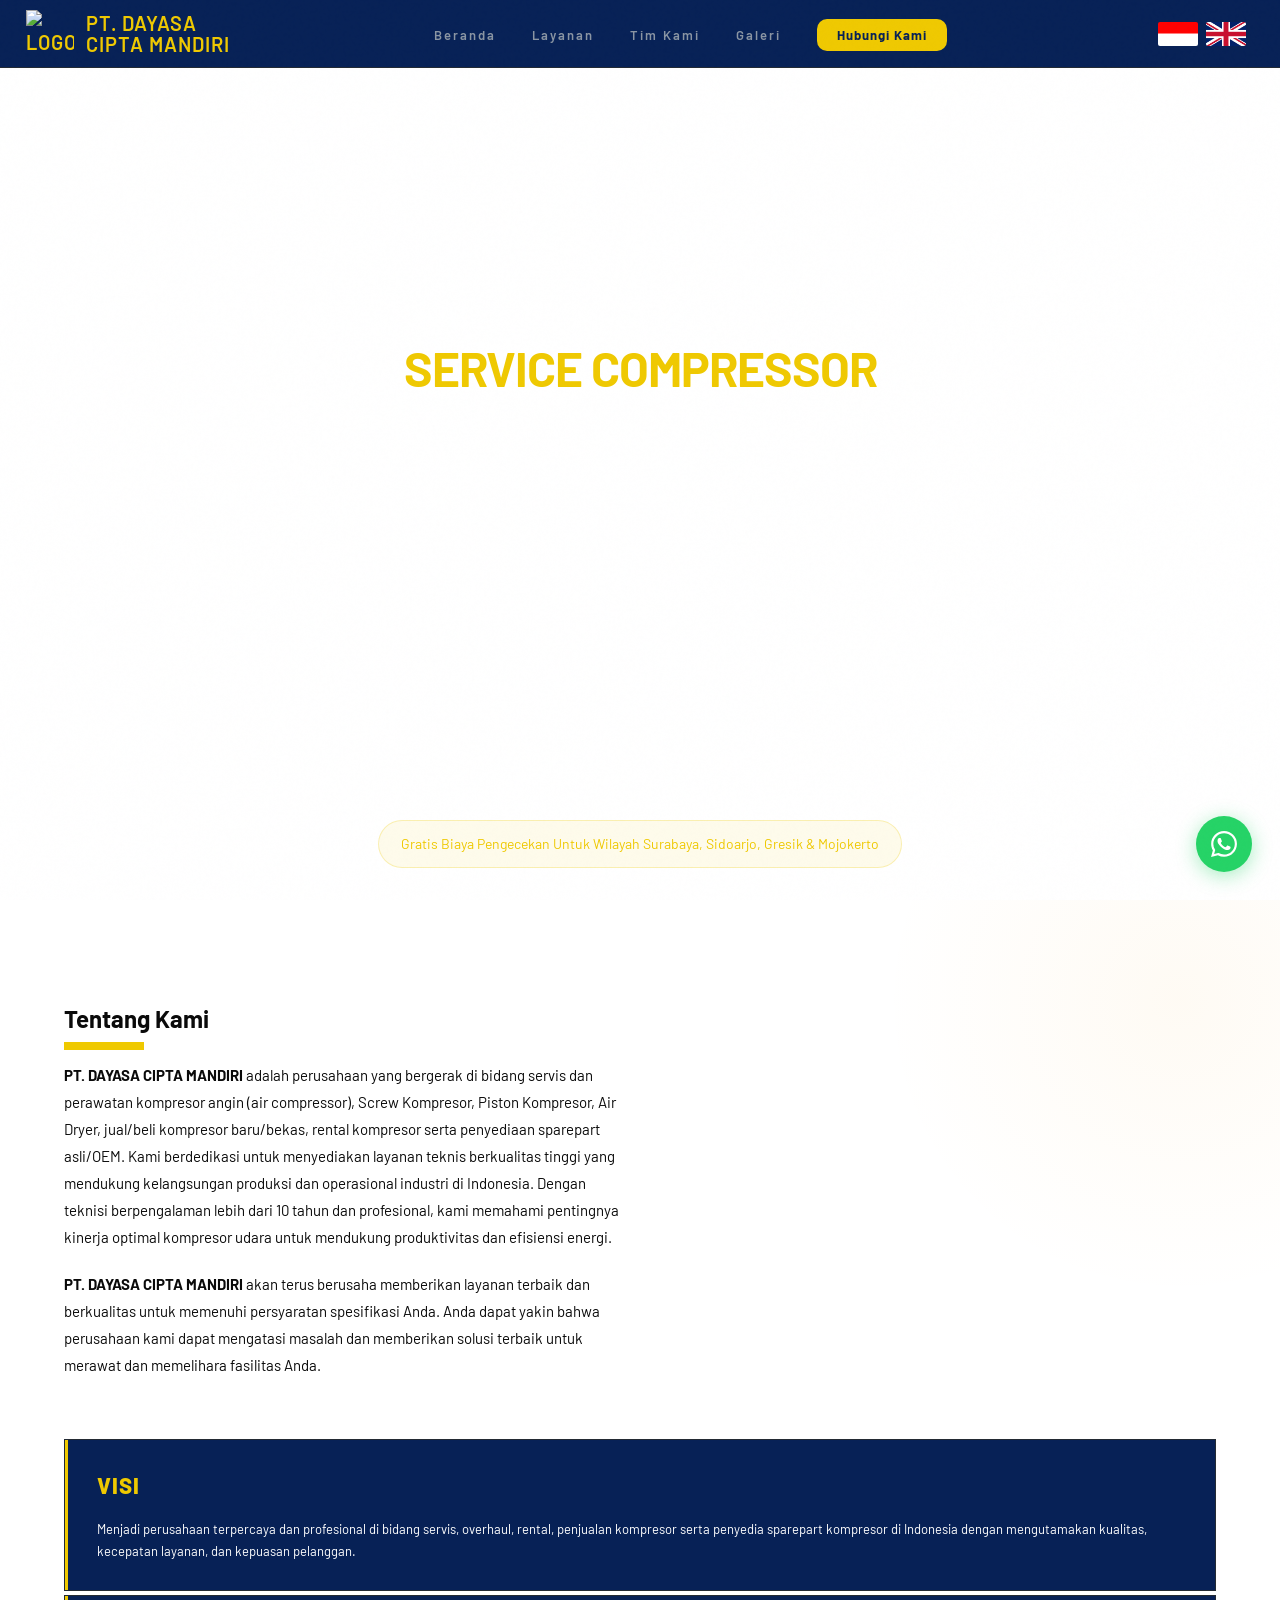
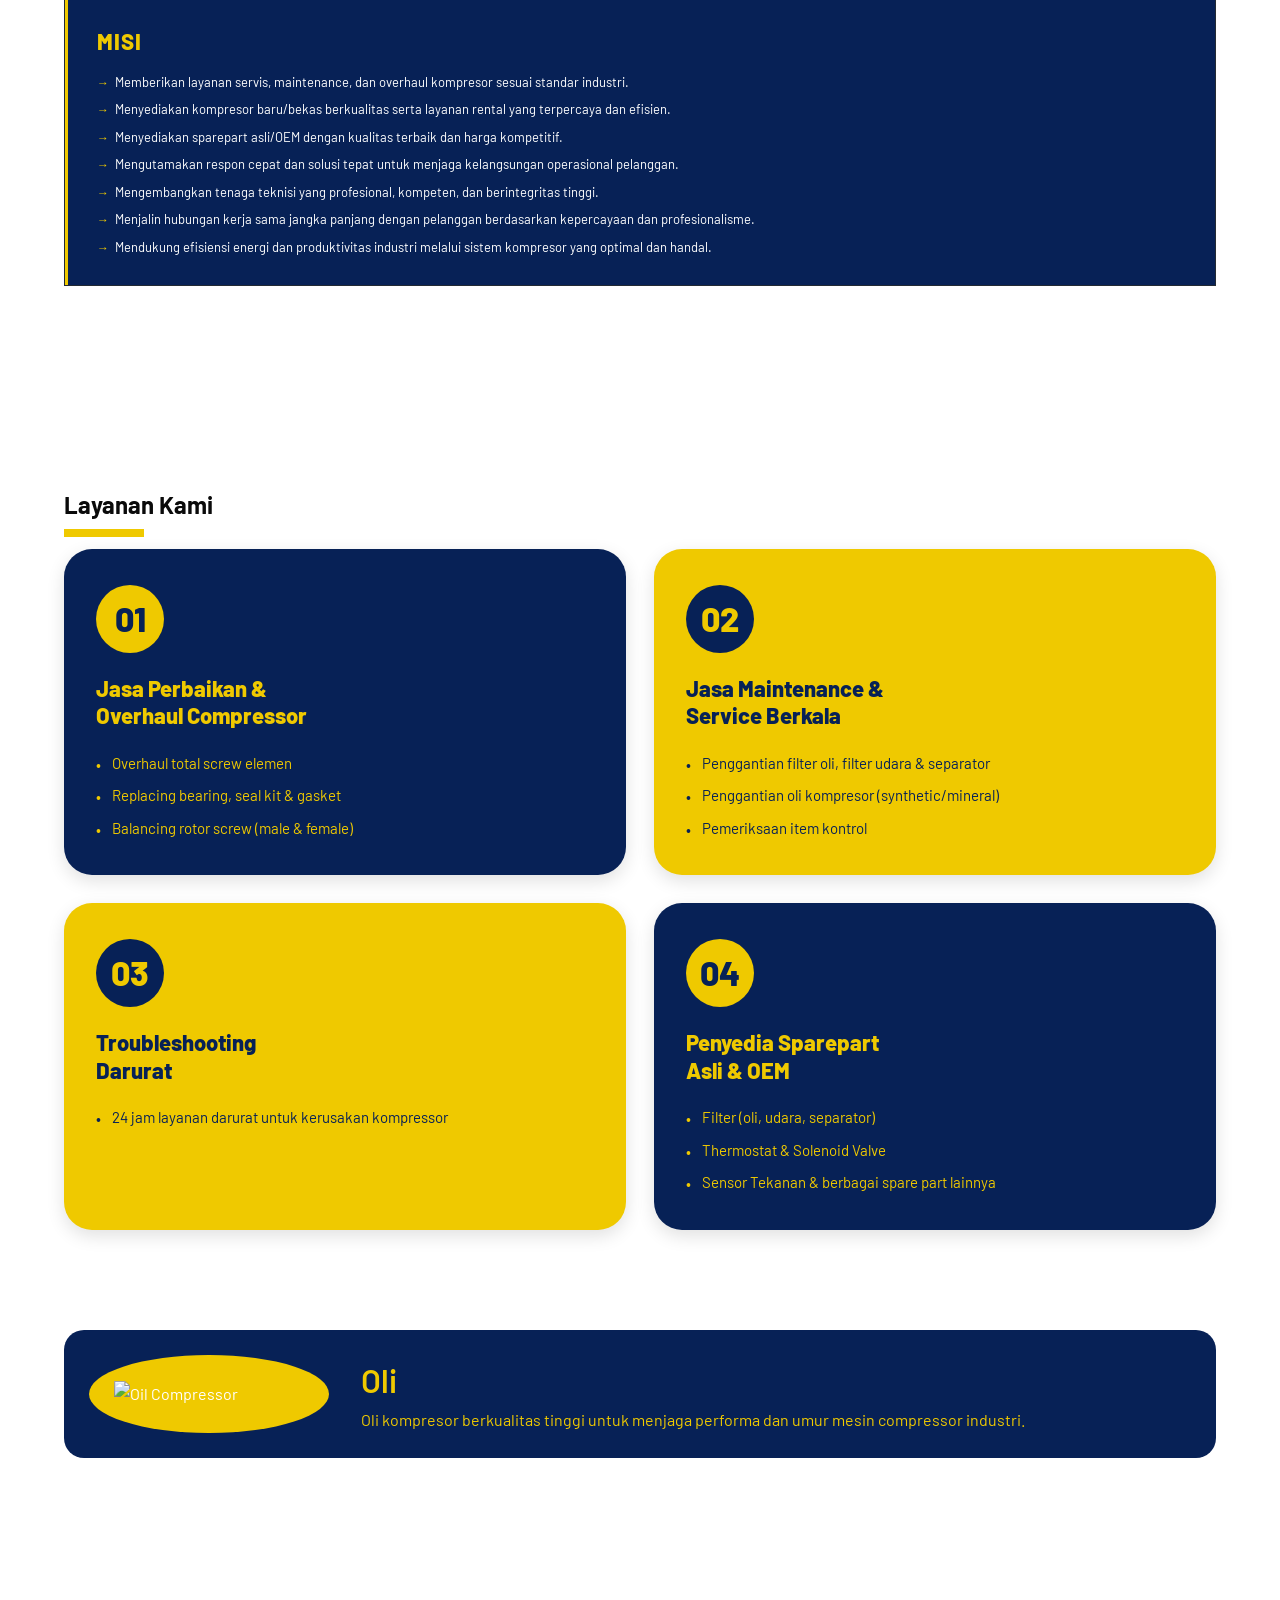
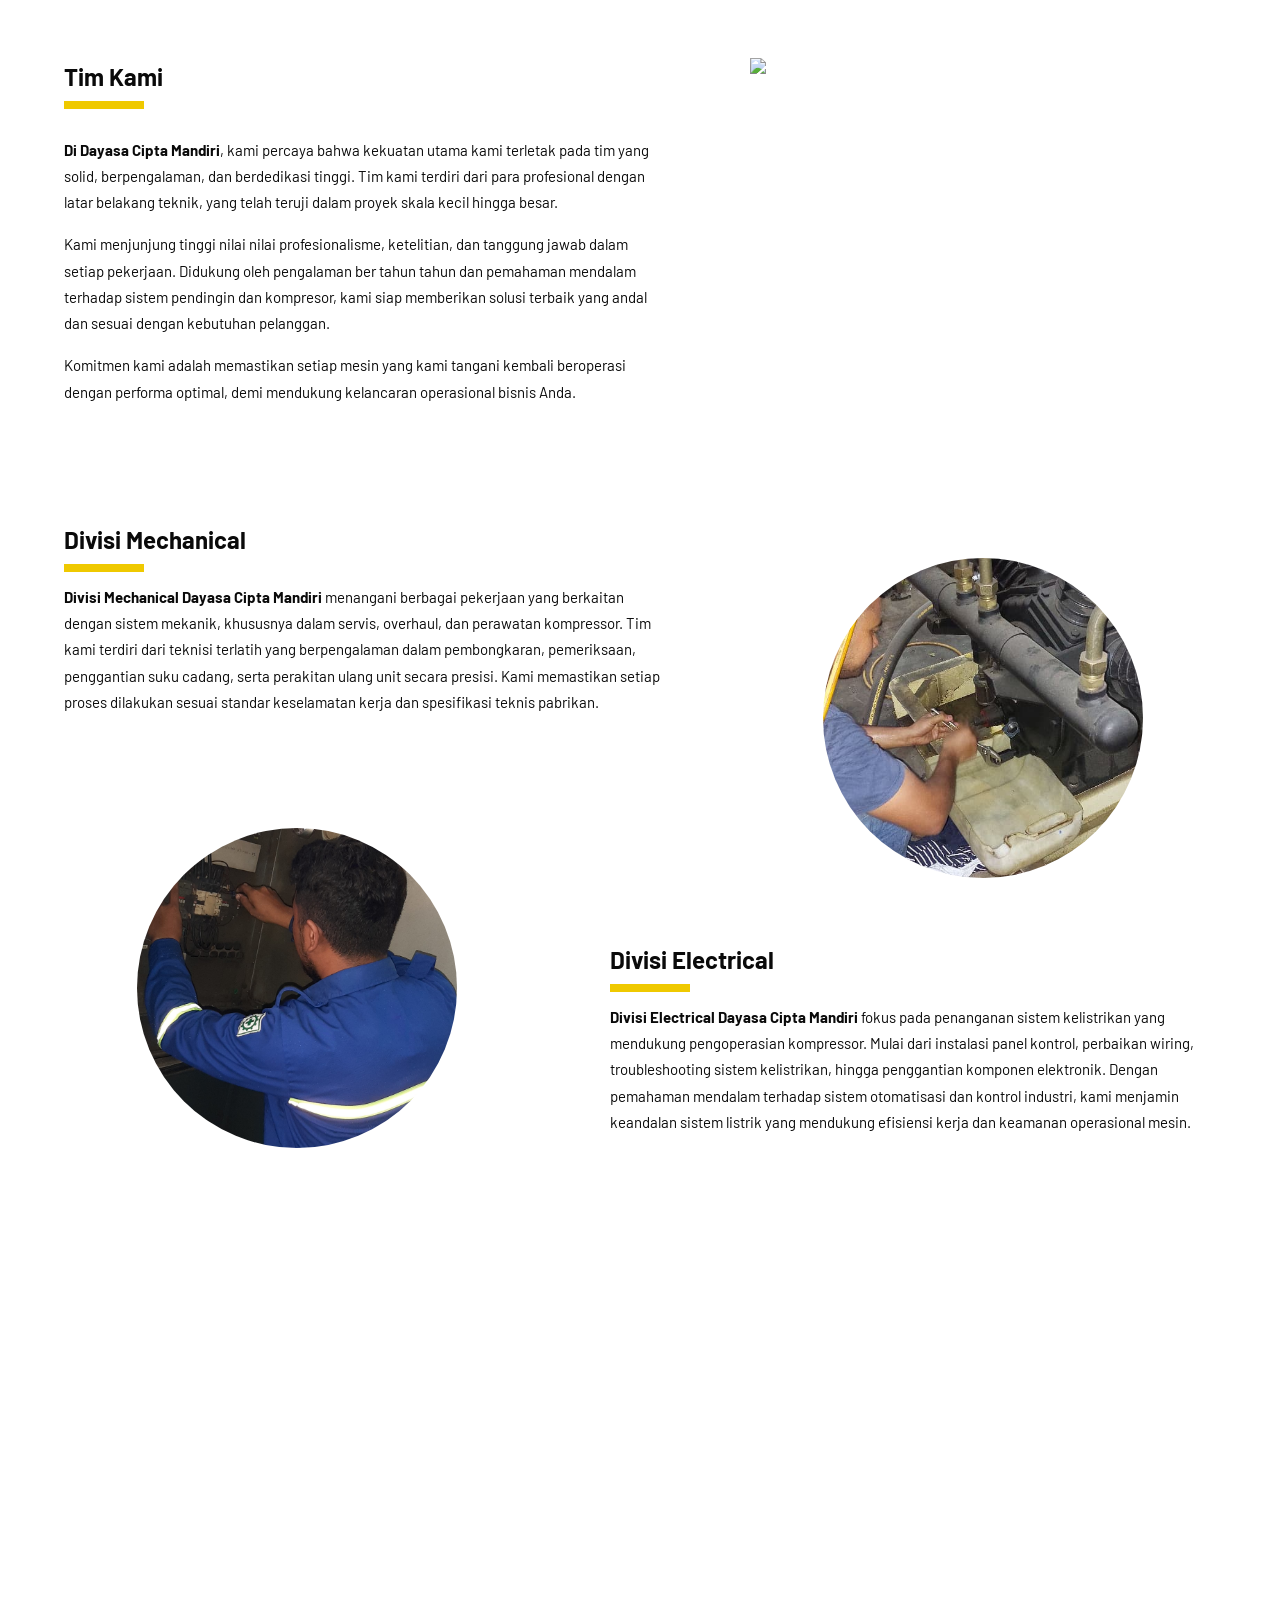
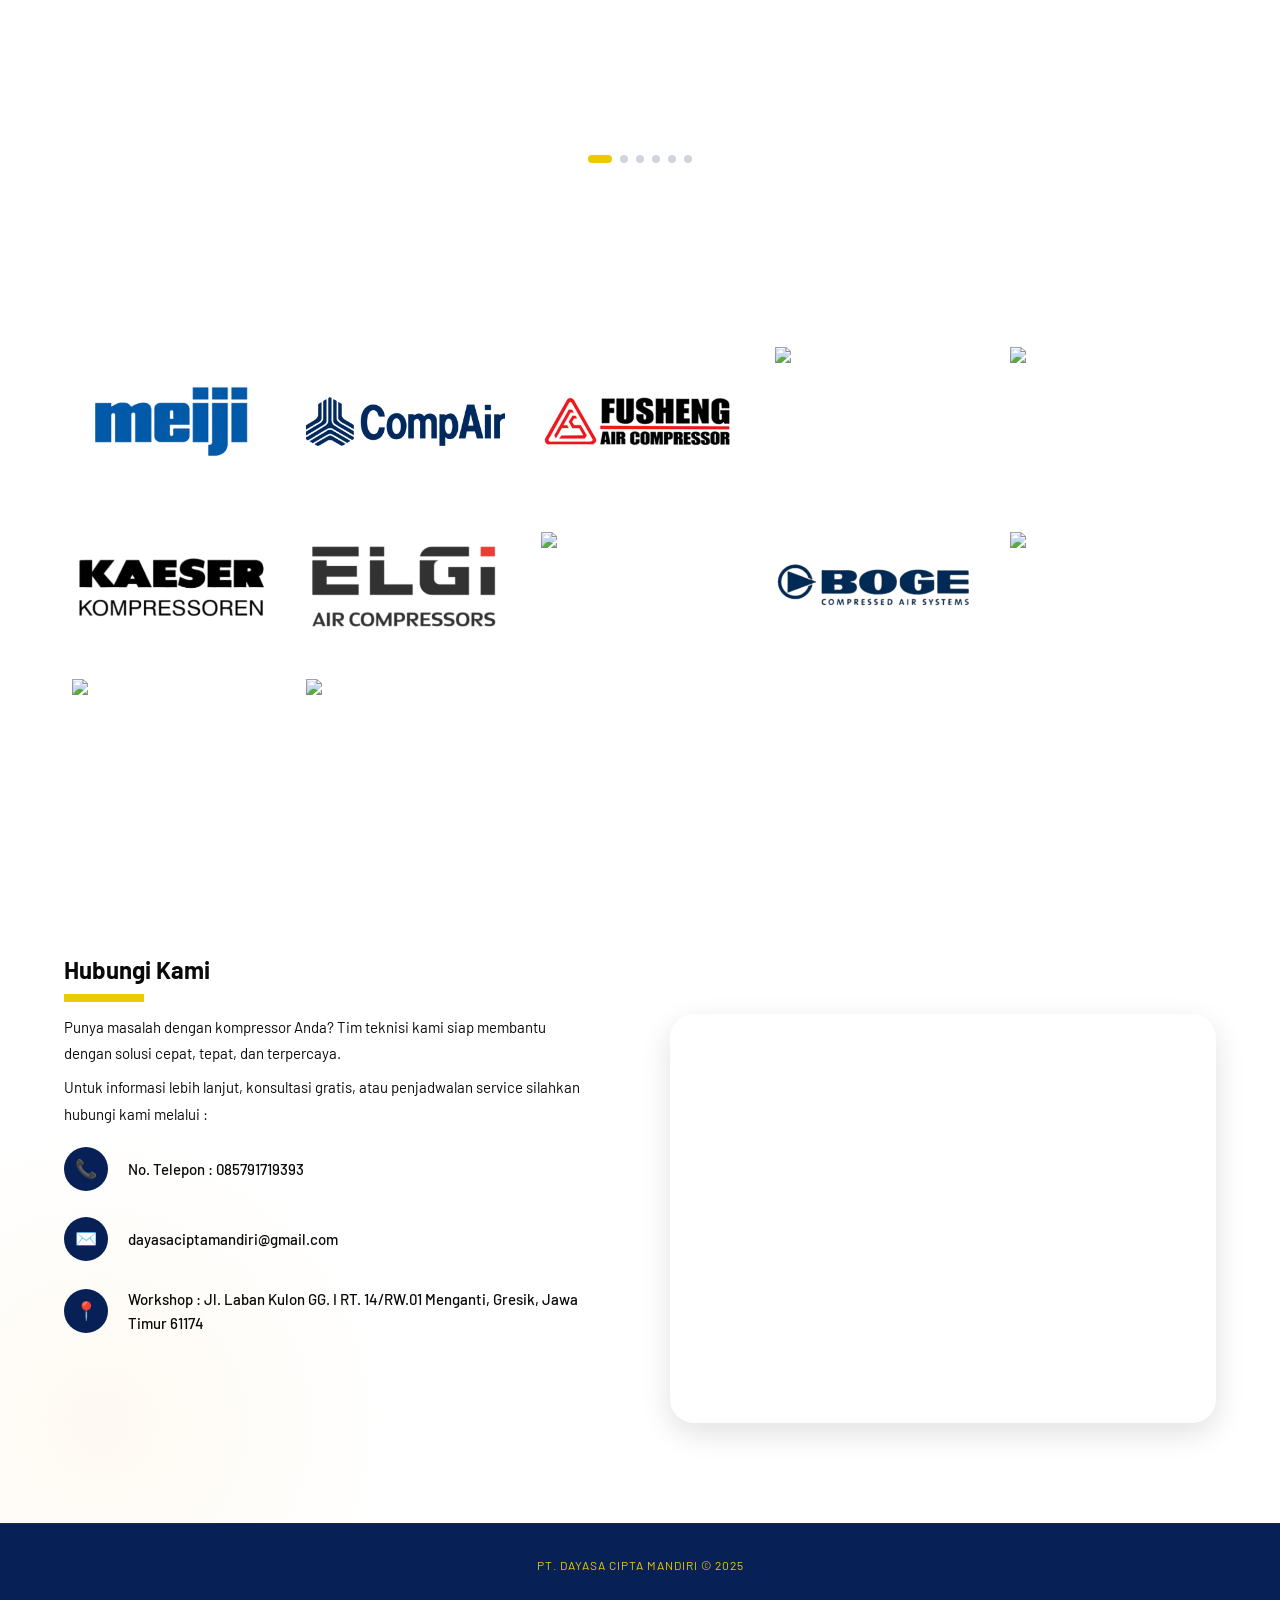
==== index.html @ 22278e30 "fix font style" ====
<!doctype html>
<html lang="id">
  <head>
    <meta charset="UTF-8" />
    <meta name="viewport" content="width=device-width, initial-scale=1.0" />
    <title>Service Compressor Surabaya | PT. Dayasa Cipta Mandiri</title>
    <meta
      name="description"
      content="Melayani jasa Service, Overhaul, Maintenance, Troubleshooting dan Penyediaan Sparepart Compressor di Surabaya, Sidoarjo, Gresik & Mojokerto."
    />
    <meta
      name="keywords"
      content="service compressor surabaya, maintenance compressor, overhaul compressor, sparepart compressor"
    />
    <meta
      property="og:title"
      content="Service Compressor Surabaya | PT. Dayasa Cipta Mandiri"
    />
    <meta
      property="og:description"
      content="Jasa service, maintenance, overhaul compressor di Surabaya dan sekitarnya."
    />
    <meta property="og:type" content="website" />
    <meta property="og:url" content="https://www.serviskompresor.com/" />
    <meta name="robots" content="index, follow" />
    <link rel="canonical" href="https://www.serviskompresor.com/" />
    <link rel="preconnect" href="https://fonts.googleapis.com" />
    <link rel="preconnect" href="https://fonts.gstatic.com" crossorigin />
    <link
      href="https://fonts.googleapis.com/css2?family=Barlow+Condensed:wght@400;600;700;800;900&family=Barlow:wght@400;500;600&display=swap"
      rel="stylesheet"
    />
    <link rel="stylesheet" href="style.css" />
    <link rel="icon" type="image/png" href="/favicon.png" />
  </head>
  <body>
    <header>
      <!-- NAVBAR -->
      <nav id="navbar">
        <div class="nav-logo">
          <img
            src="/assets/images/logo.png"
            alt="Logo PT. Dayasa Cipta Mandiri"
          />

          <div class="nav-logo-text">
            <span>PT. Dayasa</span>
            <span>Cipta Mandiri</span>
          </div>
        </div>
        <ul class="nav-links">
          <li><a href="" data-i18n="nav_home">Beranda</a></li>
          <li><a href="#layanan" data-i18n="nav_services">Layanan</a></li>
          <li><a href="#tim" data-i18n="nav_team">Tim Kami</a></li>
          <li><a href="/gallery.html" data-i18n="nav_gallery">Galeri</a></li>
          <li>
            <a href="#hubungi" class="nav-cta" data-i18n="nav_contact"
              >Hubungi Kami</a
            >
          </li>
        </ul>
        <div class="lang-toggle">
          <button class="lang-btn" id="btnID" onclick="setLang('id')">
            <img src="/assets/images/indonesia_flag.png" alt="ID" />
          </button>
          <button class="lang-btn" id="btnEN" onclick="setLang('en')">
            <img src="/assets/images/uk_flag.png" alt="EN" />
          </button>
        </div>
        <button class="hamburger" id="hamburger" aria-label="Menu">
          <span></span><span></span><span></span>
        </button>
      </nav>

      <!-- MOBILE MENU -->
      <div class="mobile-menu" id="mobileMenu">
        <a href="" onclick="closeMobile()" data-i18n="nav_home">Beranda</a>
        <a href="#layanan" onclick="closeMobile()" data-i18n="nav_services"
          >Layanan</a
        >
        <a href="/gallery.html" onclick="closeMobile()" data-i18n="nav_gallery"
          >Galeri</a
        >
        <a href="#tim" onclick="closeMobile()" data-i18n="nav_team">Tim Kami</a>
        <a href="#hubungi" onclick="closeMobile()" data-i18n="nav_contact"
          >Hubungi Kami</a
        >
      </div>
    </header>

    <main>
      <!-- HERO -->
      <section id="beranda">
        <div class="hero-content">
          <h1>
            PT. DAYASA CIPTA MANDIRI
            <span>Service Compressor</span>
          </h1>

          <p class="hero-desc" data-i18n="hero_desc">
            Melayani jasa Service, Overhaul, Maintenance, Troubleshooting
            Compressor, Air Dryer dan Penyediaan Kompresor Baru/Bekas, Sparepart
            serta Rental Kompresor
          </p>
        </div>
        <div class="hero-free-check" data-i18n="hero_free_check">
          Gratis Biaya Pengecekan Untuk Wilayah Surabaya, Sidoarjo, Gresik &
          Mojokerto
        </div>
      </section>

      <!-- TENTANG -->
      <section id="tentang">
        <div class="tentang-flex">
          <div class="tentang-text reveal">
            <h2 class="section-label" data-i18n="tentang_label">
              Tentang Kami
            </h2>
            <div class="tentang-text-grid">
              <div>
                <p data-i18n="tentang_p1">
                  <strong>PT. DAYASA CIPTA MANDIRI</strong> adalah perusahaan
                  yang bergerak di bidang servis dan perawatan kompresor angin
                  (air compressor), Screw Kompresor, Piston Kompresor, Air
                  Dryer, jual/beli kompresor baru/bekas, rental kompresor serta
                  penyediaan sparepart asli/OEM. Kami berdedikasi untuk
                  menyediakan layanan teknis berkualitas tinggi yang mendukung
                  kelangsungan produksi dan operasional industri di Indonesia.
                  Dengan teknisi berpengalaman lebih dari 10 tahun dan
                  profesional, kami memahami pentingnya kinerja optimal
                  kompresor udara untuk mendukung produktivitas dan efisiensi
                  energi.
                </p>
                <p data-i18n="tentang_p2">
                  <strong>PT. DAYASA CIPTA MANDIRI</strong> akan terus berusaha
                  memberikan layanan terbaik dan berkualitas untuk memenuhi
                  persyaratan spesifikasi Anda. Anda dapat yakin bahwa
                  perusahaan kami dapat mengatasi masalah dan memberikan solusi
                  terbaik untuk merawat dan memelihara fasilitas Anda.
                </p>
              </div>
              <div class="tentang-image reveal">
                <video autoplay muted loop playsinline>
                  <source
                    src="/assets/videos/tentang kami.mp4"
                    type="video/mp4"
                  />
                </video>
              </div>
            </div>
          </div>
          <div class="visi-misi-grid">
            <div class="vm-card reveal">
              <h3 data-i18n="visi_title">Visi</h3>
              <p
                style="font-size: 13px; line-height: 1.7"
                data-i18n="visi_text"
              >
                Menjadi perusahaan terpercaya dan profesional di bidang servis,
                overhaul, rental, penjualan kompresor serta penyedia sparepart
                kompresor di Indonesia dengan mengutamakan kualitas, kecepatan
                layanan, dan kepuasan pelanggan.
              </p>
            </div>
            <div class="vm-card reveal" style="margin-top: 2px">
              <h3 data-i18n="misi_title">Misi</h3>
              <ul>
                <li data-i18n="misi1">
                  Memberikan layanan servis, maintenance, dan overhaul kompresor
                  sesuai standar industri.
                </li>
                <li data-i18n="misi2">
                  Menyediakan kompresor baru/bekas berkualitas serta layanan
                  rental yang terpercaya dan efisien.
                </li>
                <li data-i18n="misi3">
                  Menyediakan sparepart asli/OEM dengan kualitas terbaik dan
                  harga kompetitif.
                </li>
                <li data-i18n="misi4">
                  Mengutamakan respon cepat dan solusi tepat untuk menjaga
                  kelangsungan operasional pelanggan.
                </li>
                <li data-i18n="misi5">
                  Mengembangkan tenaga teknisi yang profesional, kompeten, dan
                  berintegritas tinggi.
                </li>
                <li data-i18n="misi6">
                  Menjalin hubungan kerja sama jangka panjang dengan pelanggan
                  berdasarkan kepercayaan dan profesionalisme.
                </li>
                <li data-i18n="misi7">
                  Mendukung efisiensi energi dan produktivitas industri melalui
                  sistem kompresor yang optimal dan handal.
                </li>
              </ul>
            </div>
          </div>
        </div>
      </section>

      <!-- LAYANAN -->
      <section id="layanan">
        <h2 class="section-label reveal" data-i18n="layanan_label">
          Layanan Kami
        </h2>

        <div class="layanan-grid">
          <div class="layanan-card blue-card reveal">
            <div class="card-icon"><span class="card-num">01</span></div>
            <h3 data-i18n="l1_title">
              Jasa Perbaikan &<br />Overhaul Compressor
            </h3>
            <ul>
              <li data-i18n="l1_1">Overhaul total screw elemen</li>
              <li data-i18n="l1_2">Replacing bearing, seal kit & gasket</li>
              <li data-i18n="l1_3">Balancing rotor screw (male & female)</li>
            </ul>
          </div>

          <div class="layanan-card yellow-card reveal">
            <div class="card-icon"><span class="card-num">02</span></div>
            <h3 data-i18n="l2_title">
              Jasa Maintenance &<br />Service Berkala
            </h3>
            <ul>
              <li data-i18n="l2_1">
                Penggantian filter oli, filter udara & separator
              </li>
              <li data-i18n="l2_2">
                Penggantian oli kompresor (synthetic/mineral)
              </li>
              <li data-i18n="l2_3">Pemeriksaan item kontrol</li>
            </ul>
          </div>

          <div class="layanan-card yellow-card reveal">
            <div class="card-icon"><span class="card-num">03</span></div>
            <h3 data-i18n="l3_title">Troubleshooting<br />Darurat</h3>
            <ul>
              <li data-i18n="l3_1">
                24 jam layanan darurat untuk kerusakan kompressor
              </li>
            </ul>
          </div>

          <div class="layanan-card blue-card reveal">
            <div class="card-icon"><span class="card-num">04</span></div>
            <h3 data-i18n="l4_title">Penyedia Sparepart<br />Asli & OEM</h3>
            <ul>
              <li data-i18n="l4_1">Filter (oli, udara, separator)</li>
              <li data-i18n="l4_2">Thermostat & Solenoid Valve</li>
              <li data-i18n="l4_3">
                Sensor Tekanan & berbagai spare part lainnya
              </li>
            </ul>
          </div>
        </div>

        <div class="produk-grid">
          <div class="produk-card reveal">
            <div class="product-image">
              <img src="/assets/images/oil.png" alt="Oil Compressor" />
            </div>
            <div>
              <div class="product-title" data-i18n="product_1">Oli</div>
              <p data-i18n="product_1_desc">
                Oli kompresor berkualitas tinggi untuk menjaga performa dan umur
                mesin compressor industri.
              </p>
            </div>
          </div>
        </div>
      </section>

      <!-- TIM -->
      <section id="tim">
        <div class="tim-intro">
          <div class="tim-intro-text reveal">
            <h2 class="section-label" data-i18n="tim_label">Tim Kami</h2>
            <p data-i18n="tim_p1">
              <strong>Di Dayasa Cipta Mandiri</strong>, kami percaya bahwa
              kekuatan utama kami terletak pada tim yang solid, berpengalaman,
              dan berdedikasi tinggi. Tim kami terdiri dari para profesional
              dengan latar belakang teknik, yang telah teruji dalam proyek skala
              kecil hingga besar.
            </p>
            <p data-i18n="tim_p2">
              Kami menjunjung tinggi nilai nilai profesionalisme, ketelitian,
              dan tanggung jawab dalam setiap pekerjaan. Didukung oleh
              pengalaman ber tahun tahun dan pemahaman mendalam terhadap sistem
              pendingin dan kompresor, kami siap memberikan solusi terbaik yang
              andal dan sesuai dengan kebutuhan pelanggan.
            </p>
            <p data-i18n="tim_p3">
              Komitmen kami adalah memastikan setiap mesin yang kami tangani
              kembali beroperasi dengan performa optimal, demi mendukung
              kelancaran operasional bisnis Anda.
            </p>
          </div>
          <img
            src="/assets/images/Tim Kami.png"
            alt="Tim Dayasa Cipta Mandiri"
            class="reveal"
          />
        </div>

        <div class="divisi">
          <div class="divisi-grid-1">
            <div class="reveal">
              <h3 class="section-label" data-i18n="divisi1_label">
                Divisi Mechanical
              </h3>
              <p data-i18n="mech_p1">
                <strong>Divisi Mechanical Dayasa Cipta Mandiri</strong>
                menangani berbagai pekerjaan yang berkaitan dengan sistem
                mekanik, khususnya dalam servis, overhaul, dan perawatan
                kompressor. Tim kami terdiri dari teknisi terlatih yang
                berpengalaman dalam pembongkaran, pemeriksaan, penggantian suku
                cadang, serta perakitan ulang unit secara presisi. Kami
                memastikan setiap proses dilakukan sesuai standar keselamatan
                kerja dan spesifikasi teknis pabrikan.
              </p>
            </div>
            <div class="reveal">
              <img
                src="/assets/images/Divisi Mechanical.jpeg"
                alt="DIVISI MECHANICAL"
              />
            </div>
          </div>

          <div class="divisi-grid-2">
            <div class="reveal">
              <img
                src="/assets/images/Divisi Electrical.jpeg"
                alt="DIVISI ELECTRICAL"
              />
            </div>
            <div class="reveal">
              <h3 class="section-label" data-i18n="divisi2_label">
                Divisi Electrical
              </h3>
              <p data-i18n="elec_p1">
                <strong>Divisi Electrical Dayasa Cipta Mandiri</strong> fokus
                pada penanganan sistem kelistrikan yang mendukung pengoperasian
                kompressor. Mulai dari instalasi panel kontrol, perbaikan
                wiring, troubleshooting sistem kelistrikan, hingga penggantian
                komponen elektronik. Dengan pemahaman mendalam terhadap sistem
                otomatisasi dan kontrol industri, kami menjamin keandalan sistem
                listrik yang mendukung efisiensi kerja dan keamanan operasional
                mesin.
              </p>
            </div>
          </div>
        </div>
      </section>

      <!-- GALERI -->
      <section id="gallery">
        <div class="gallery-header">
          <h2 class="section-label reveal" data-i18n="galeri_label">Galeri</h2>
          <a
            href="/gallery.html"
            class="show-more-btn reveal"
            data-i18n="galeri_semua"
          >
            Lihat Semua <span class="btn-arrow">→</span>
          </a>
        </div>

        <div class="gallery-slider reveal" id="galSlider">
          <div class="gallery-track" id="galTrack"></div>
        </div>

        <div class="gallery-nav" id="galNav"></div>
      </section>

      <!-- BRANDS -->
      <section id="brands">
        <h2 class="section-label reveal" data-i18n="brands_label">
          Brand Yang Kami Tangani
        </h2>
        <div class="brands-grid reveal">
          <figure class="brand-item">
            <img src="/assets/images/meiji.png" alt="Meiji" />
          </figure>
          <figure class="brand-item">
            <img src="/assets/images/comp air.png" alt="CompAir" />
          </figure>
          <figure class="brand-item">
            <img
              src="/assets/images/fusheng.png"
              alt="Fusheng Air Compressor"
            />
          </figure>
          <figure class="brand-item">
            <img
              src="/assets/images/kobelco.png"
              alt="Kobelco Air Compressor"
            />
          </figure>
          <figure class="brand-item">
            <img src="/assets/images/Ingersoll Rand.png" alt="Ingersoll Rand" />
          </figure>

          <figure class="brand-item">
            <img src="/assets/images/Kaeser.png" alt="Kaeser Kompressoren" />
          </figure>
          <figure class="brand-item">
            <img src="/assets/images/Elgi.png" alt="Elgi Air Compressor" />
          </figure>
          <figure class="brand-item">
            <img
              src="/assets/images/Shark.png"
              alt="Shark Industrial Air Solution"
            />
          </figure>
          <figure class="brand-item">
            <img
              src="/assets/images/Boge.png"
              alt="Boge Compressed Air Systems"
            />
          </figure>
          <figure class="brand-item">
            <img
              src="/assets/images/Ceccato.png"
              alt="Ceccato Aria Compressa"
            />
          </figure>

          <figure class="brand-item">
            <img src="/assets/images/Atlas Copco.png" alt="Atlas Copco" />
          </figure>
          <figure class="brand-item">
            <img src="/assets/images/bebicon.png" alt="Hitachi Bebicon" />
          </figure>
        </div>
      </section>

      <!-- HUBUNGI -->
      <section id="hubungi">
        <h2 class="section-label reveal" data-i18n="hubungi_label">
          Hubungi Kami
        </h2>
        <div class="hubungi-grid">
          <div>
            <p
              class="section-intro reveal"
              style="margin-bottom: 8px"
              data-i18n="hubungi_intro1"
            >
              Punya masalah dengan kompressor Anda? Tim teknisi kami siap
              membantu dengan solusi cepat, tepat, dan terpercaya.
            </p>
            <p
              class="section-intro reveal"
              style="margin-bottom: 8px"
              data-i18n="hubungi_intro2"
            >
              Untuk informasi lebih lanjut, konsultasi gratis, atau penjadwalan
              service silahkan hubungi kami melalui :
            </p>

            <div class="contact-cards">
              <div class="contact-item reveal">
                <div class="contact-icon">📞</div>
                <div class="contact-value" data-i18n="contact_phone_label">
                  No. Telepon :
                  <a
                    href="https://wa.me/6285791719393"
                    target="_blank"
                    rel="noopener noreferrer"
                    >085791719393</a
                  >
                </div>
              </div>
              <div class="contact-item reveal">
                <div class="contact-icon">✉️</div>
                <div class="contact-value">
                  <a href="mailto:dayasaciptamandiri@gmail.com"
                    >dayasaciptamandiri@gmail.com</a
                  >
                </div>
              </div>
              <div class="contact-item reveal">
                <div class="contact-icon">📍</div>
                <address class="contact-value" data-i18n="contact_ws_value">
                  Workshop : Jl. Laban Kulon GG. I RT. 14/RW.01 Menganti,
                  Gresik, Jawa Timur 61174
                </address>
              </div>
            </div>
          </div>

          <div class="reveal">
            <div class="map-wrapper">
              <iframe
                src="https://www.google.com/maps?q=Jl.+Laban+Kulon+GG.+I,+Menganti,+Gresik,+Jawa+Timur+61174&output=embed"
                width="100%"
                height="100%"
                style="border: 0"
                allowfullscreen=""
                loading="lazy"
                referrerpolicy="no-referrer-when-downgrade"
              ></iframe>
            </div>
          </div>
        </div>
      </section>
    </main>

    <!-- FOOTER -->
    <footer>
      <div class="footer-text">PT. DAYASA CIPTA MANDIRI © 2025</div>
    </footer>

    <!-- WA FLOAT BUTTON -->
    <a
      href="https://wa.me/6285791719393"
      target="_blank"
      class="wa-float"
      aria-label="Chat WhatsApp"
      rel="noopener noreferrer"
    >
      <svg
        width="26"
        height="26"
        viewBox="0 0 24 24"
        fill="white"
        xmlns="http://www.w3.org/2000/svg"
      >
        <path
          d="M17.472 14.382c-.297-.149-1.758-.867-2.03-.967-.273-.099-.471-.148-.67.15-.197.297-.767.966-.94 1.164-.173.199-.347.223-.644.075-.297-.15-1.255-.463-2.39-1.475-.883-.788-1.48-1.761-1.653-2.059-.173-.297-.018-.458.13-.606.134-.133.298-.347.446-.52.149-.174.198-.298.298-.497.099-.198.05-.371-.025-.52-.075-.149-.669-1.612-.916-2.207-.242-.579-.487-.5-.669-.51-.173-.008-.371-.01-.57-.01-.198 0-.52.074-.792.372-.272.297-1.04 1.016-1.04 2.479 0 1.462 1.065 2.875 1.213 3.074.149.198 2.096 3.2 5.077 4.487.709.306 1.262.489 1.694.625.712.227 1.36.195 1.871.118.571-.085 1.758-.719 2.006-1.413.248-.694.248-1.289.173-1.413-.074-.124-.272-.198-.57-.347m-5.421 7.403h-.004a9.87 9.87 0 01-5.031-1.378l-.361-.214-3.741.982.998-3.648-.235-.374a9.86 9.86 0 01-1.51-5.26c.001-5.45 4.436-9.884 9.888-9.884 2.64 0 5.122 1.03 6.988 2.898a9.825 9.825 0 012.893 6.994c-.003 5.45-4.437 9.884-9.885 9.884m8.413-18.297A11.815 11.815 0 0012.05 0C5.495 0 .16 5.335.157 11.892c0 2.096.547 4.142 1.588 5.945L.057 24l6.305-1.654a11.882 11.882 0 005.683 1.448h.005c6.554 0 11.89-5.335 11.893-11.893a11.821 11.821 0 00-3.48-8.413z"
        />
      </svg>
    </a>

    <script src="script.js"></script>
  </body>
</html>
---- style.css ----
*,
*::before,
*::after {
  box-sizing: border-box;
  margin: 0;
  padding: 0;
}

:root {
  --black: #0a0a0a;
  --dark: #111418;
  --panel: #181d23;
  --border: #232a33;
  --gold: #efc900;
  --gold-light: #ffdd35;
  --gold-dim: rgba(245, 166, 35, 0.12);
  --white: #ffffff;
  --muted: #8a95a3;
  --red: #e63946;
  --font-display: "Barlow Condensed", sans-serif;
  --font-body: "Barlow", sans-serif;
}

html {
  scroll-behavior: smooth;
}

body {
  /* background: var(--dark); */
  color: var(--white);
  font-family: var(--font-body);
  font-size: 16px;
  line-height: 1.6;
  overflow-x: hidden;
}

/* ── SCROLLBAR ── */
::-webkit-scrollbar {
  width: 6px;
}
::-webkit-scrollbar-track {
  background: var(--black);
}
::-webkit-scrollbar-thumb {
  background: var(--gold);
  border-radius: 3px;
}

/* ── NOISE OVERLAY ── */
body::before {
  content: "";
  position: fixed;
  inset: 0;
  background-image: url("data:image/svg+xml,%3Csvg viewBox='0 0 256 256' xmlns='http://www.w3.org/2000/svg'%3E%3Cfilter id='n'%3E%3CfeTurbulence type='fractalNoise' baseFrequency='0.9' numOctaves='4' stitchTiles='stitch'/%3E%3C/filter%3E%3Crect width='100%25' height='100%25' filter='url(%23n)' opacity='0.04'/%3E%3C/svg%3E");
  pointer-events: none;
  z-index: 9999;
  opacity: 0.4;
}

/* ── NAV ── */
nav {
  position: fixed;
  top: 0;
  left: 0;
  right: 0;
  z-index: 100;
  display: flex;
  align-items: center;
  justify-content: space-between;
  padding: 0 2%;
  height: 68px;
  background: rgb(7, 33, 86);
  backdrop-filter: blur(18px);
  border-bottom: 1px solid var(--border);
  transition: background 0.3s;
}

.nav-logo {
  display: flex;
  align-items: center;
  justify-content: center;
  gap: 12px;

  /* font-family: var(--font-display); */
  font-size: 20px;
  font-weight: 600;
  letter-spacing: 1px;
  color: var(--gold);
  text-transform: uppercase;
}

.nav-logo-text {
  display: flex;
  flex-direction: column;
  gap: 1px;
  line-height: 1;
}

.nav-logo img {
  width: 48px;
  height: 48px;
  object-fit: contain;
  display: block;
}

.nav-links {
  display: flex;
  gap: 36px;
  list-style: none;
}
.nav-links a {
  /* font-family: var(--font-display); */
  font-size: 13px;
  font-weight: 600;
  letter-spacing: 2px;
  color: var(--muted);
  text-decoration: none;
  transition: color 0.2s;
  position: relative;
}
.nav-links a::after {
  content: "";
  position: absolute;
  bottom: -4px;
  left: 0;
  width: 0;
  height: 2px;
  background: var(--gold);
  transition: width 0.25s;
}
.nav-links a:hover {
  color: var(--white);
}
.nav-links a:hover::after {
  width: 100%;
}

.nav-cta {
  background: var(--gold);
  border-radius: 10px;
  color: rgb(7, 33, 86) !important;
  padding: 8px 20px;
  font-weight: 700 !important;
  letter-spacing: 1px !important;
  transition:
    background 0.2s,
    transform 0.15s !important;
}
.nav-cta:hover {
  background: var(--gold-light) !important;
  transform: translateY(-1px);
}
.nav-cta::after {
  display: none !important;
}

/* ── LANG TOGGLE ── */
.lang-toggle {
  display: flex;
  align-items: center;
  gap: 0;
  overflow: hidden;
  margin-left: 8px;
}
.lang-btn {
  background: transparent;
  border: none;
  letter-spacing: 1px;
  cursor: pointer;
  transition: all 0.2s;
  display: flex;
  align-items: center;
  gap: 5px;
  width: 48px;
  height: 32px;
}

.lang-btn img {
  width: 40px;
  height: 24px;
  object-fit: cover;
  display: block;
  border-radius: 2px;
}

.hamburger {
  display: none;
  flex-direction: column;
  gap: 5px;
  cursor: pointer;
  background: none;
  border: none;
  padding: 4px;
}
.hamburger span {
  display: block;
  width: 26px;
  height: 2px;
  background: var(--white);
  transition: all 0.3s;
}

/* ── MOBILE NAV ── */
.mobile-menu {
  display: none;
  position: fixed;
  top: 68px;
  left: 0;
  right: 0;
  background: var(--black);
  border-bottom: 1px solid var(--border);
  padding: 24px 5%;
  z-index: 99;
  flex-direction: column;
  gap: 20px;
}
.mobile-menu.open {
  display: flex;
}
.mobile-menu a {
  /* font-family: var(--font-display); */
  font-size: 18px;
  font-weight: 700;
  letter-spacing: 2px;
  text-transform: uppercase;
  color: var(--white);
  text-decoration: none;
}
.mobile-menu a:hover {
  color: var(--gold);
}

/* ── HERO ── */
#beranda {
  background:
    linear-gradient(rgba(0, 0, 0, 0.808)), url("/assets/images/bg\ hero.webp");

  background-size: cover;
  background-position: 70% 55%;
  background-repeat: no-repeat;

  min-height: 100vh;
  display: flex;
  align-items: center;
  justify-content: center;
  position: relative;
  overflow: hidden;
  padding: 120px 5% 80px;
  text-align: center;
}

.hero-content {
  position: relative;
  z-index: 2;
  max-width: 680px;
  display: flex;
  flex-direction: column;
  align-items: center;
  justify-content: center;
  gap: 10px;
}

h1 {
  /* font-family: var(--font-display); */
  line-height: 0.92;
  text-transform: uppercase;
  letter-spacing: -1px;
  margin-bottom: 24px;
  animation: fadeUp 0.6s 0.1s ease both;
  font-size: 24px;
}

h1 span {
  display: block;
  color: var(--gold);
  font-size: 2em;
  margin-top: 12px;
}

.hero-desc {
  font-size: 24px;
  max-width: 480px;
  margin-bottom: 40px;
  animation: fadeUp 0.6s 0.2s ease both;
  line-height: 1.7;
}

.hero-free-check {
  position: absolute;
  bottom: 32px;
  width: max-content;
  max-width: calc(100% - 40px);
  transform: translateX(-50%);
  background: rgba(239, 201, 0, 0.08);
  border: 1px solid rgba(239, 201, 0, 0.25);
  padding: 12px 22px;
  border-radius: 999px;
  font-size: 14px;
  color: var(--gold);
  backdrop-filter: blur(10px);
  text-align: center;
  z-index: 2;
  animation: fadeUp 0.6s 0.2s ease both;
}

/* ── SECTIONS ── */
section {
  padding: 100px 5%;
}

.section-label {
  /* font-family: var(--font-display); */
  font-size: 24px;
  font-weight: 700;
  /* letter-spacing: 4px; */
  /* text-transform: uppercase; */
  color: var(--black);
  margin-bottom: 12px;
  display: flex;
  flex-direction: column;
  justify-content: center;
  gap: 4px;
}
.section-label::after {
  content: "";
  display: block;
  width: 80px;
  height: 8px;
  background: var(--gold);
}

.section-intro {
  font-size: 15px;
  color: var(--black);
  max-width: 520px;
  line-height: 1.75;
}

/* ── TENTANG ── */
#tentang {
  /* background: var(--white); */
  position: relative;
  overflow: hidden;
}
#tentang::before {
  content: "";
  position: absolute;
  right: -200px;
  top: -200px;
  width: 600px;
  height: 600px;
  border-radius: 50%;
  background: radial-gradient(
    circle,
    rgba(245, 166, 35, 0.05) 0%,
    transparent 70%
  );
  pointer-events: none;
}

.tentang-flex {
  display: flex;
  flex-direction: column;
  gap: 60px;
}

.tentang-image {
  display: flex;
  justify-content: center;
  width: 100%;
}

.tentang-image video {
  width: 80%;
  height: 280px;
  object-fit: cover;
  display: block;
  object-position: center;
}

.tentang-text-grid {
  display: grid;
  grid-template-columns: repeat(2, 1fr);
  gap: 40px;
}

.tentang-text p {
  font-size: 15px;
  color: var(--black);
  line-height: 1.8;
  margin-bottom: 20px;
}
.tentang-text p:last-child {
  margin-bottom: 0;
}

.visi-misi-grid {
  display: grid;
  gap: 2px;
}
.vm-card {
  background: rgb(7, 33, 86);
  border: 1px solid var(--border);
  padding: 28px 32px;
  position: relative;
  overflow: hidden;
  transition: border-color 0.3s;
}
.vm-card:hover {
  border-color: var(--gold);
}
.vm-card::before {
  content: "";
  position: absolute;
  left: 0;
  top: 0;
  bottom: 0;
  width: 3px;
  background: var(--gold);
}
.vm-card h3 {
  /* font-family: var(--font-display); */
  font-size: 22px;
  font-weight: 800;
  letter-spacing: 1px;
  text-transform: uppercase;
  margin-bottom: 14px;
  color: var(--gold);
}
.vm-card ul {
  list-style: none;
  display: flex;
  flex-direction: column;
  gap: 8px;
}
.vm-card li {
  font-size: 13px;
  padding-left: 18px;
  position: relative;
  line-height: 1.5;
}
.vm-card li::before {
  content: "→";
  position: absolute;
  left: 0;
  color: var(--gold);
  font-size: 12px;
}

/* ── LAYANAN ── */

.layanan-grid {
  display: grid;
  grid-template-columns: repeat(2, 1fr);
  gap: 28px;
}

.layanan-card {
  border-radius: 28px;
  padding: 36px 32px;
  position: relative;
  overflow: hidden;
  transition: all 0.3s ease;
  cursor: default;

  box-shadow: 0 6px 18px rgba(0, 0, 0, 0.12);
}

.layanan-card:hover {
  transform: translateY(-6px);
}

.produk-grid {
  display: grid;
  grid-template-columns: repeat(auto-fit, minmax(280px, 1fr));
  gap: 24px;
  margin-top: 100px;
}

.produk-card {
  background: rgb(7, 33, 86);
  display: flex;
  align-items: center;
  border-radius: 20px;
  padding: 25px;
  overflow: hidden;
  gap: 32px;
  transition: 0.3s;
}

.produk-card:hover {
  transform: translateY(-4px);
}

.product-image {
  width: 240px;
  height: 100%;
  border-radius: 50%;

  display: flex;
  align-items: center;
  justify-content: center;

  background: var(--gold);
}

.produk-card img {
  padding: 25px;
  width: 100%;
  height: auto;
  object-fit: cover;
  display: block;
}

.product-title {
  font-weight: 600;
  font-size: 32px;
  color: var(--gold);
}

.produk-card p {
  line-height: 1.7;
  color: var(--gold);
}

.blue-card {
  background: rgb(7, 33, 86);
  color: #efc900;
}

.blue-card h3,
.blue-card li {
  color: #efc900;
}

.blue-card li::before {
  color: #efc900;
}

.blue-card .card-icon {
  background: #efc900;
  color: rgb(7, 33, 86);
}

.yellow-card {
  background: #efc900;
  color: rgb(7, 33, 86);
}

.yellow-card h3,
.yellow-card li {
  color: rgb(7, 33, 86);
}

.yellow-card li::before {
  color: rgb(7, 33, 86);
}

.yellow-card .card-icon {
  background: rgb(7, 33, 86);
  color: #efc900;
}

.card-icon {
  width: 68px;
  height: 68px;
  border-radius: 50%;

  display: flex;
  align-items: center;
  justify-content: center;

  margin-bottom: 22px;
}

.card-num {
  position: static;
  font-size: 34px;
  font-weight: 800;
  opacity: 1;
  line-height: 1;
}

.layanan-card h3 {
  font-size: 22px;
  font-weight: 800;
  line-height: 1.25;
  margin-bottom: 22px;
}

.layanan-card ul {
  list-style: none;
  display: flex;
  flex-direction: column;
  gap: 10px;
}

.layanan-card li {
  font-size: 15px;
  line-height: 1.5;
  padding-left: 16px;
  position: relative;
}

.layanan-card li::before {
  content: "•";
  position: absolute;
  left: 0;
  top: 0;
  font-size: 16px;
}

/* ── TIM ── */
.tim-intro {
  display: grid;
  grid-template-columns: 1.3fr 1fr;
  gap: 80px;
}

.tim-intro-text {
  display: flex;
  flex-direction: column;
  gap: 16px;
}

.tim-intro p {
  font-size: 15px;
  color: var(--black);
  line-height: 1.75;
  max-width: 640px;
}

.tim-intro img {
  width: 100%;
  height: 400px;
  object-fit: cover;
  display: block;
}

.divisi {
  display: flex;
  flex-direction: column;
  gap: 100px;
}

.divisi-grid-1,
.divisi-grid-2 {
  display: grid;
  align-items: center;
  gap: 80px;
}

.divisi-grid-1 {
  grid-template-columns: 1.3fr 1fr;
}

.divisi-grid-2 {
  grid-template-columns: 1fr 1.3fr;
}

.divisi p {
  font-size: 15px;
  color: var(--black);
  line-height: 1.75;
  max-width: 640px;
}

.divisi img {
  width: 100%;
  max-width: 320px;
  height: 320px;

  object-fit: cover;
  display: block;

  border-radius: 50%;

  margin: auto;
}

.divisi-grid-1 img {
  transform: translateY(100px);
}

.divisi-grid-2 img {
  transform: translateY(-50px);
}

#gallery {
  padding: 90px 5%;
  overflow: hidden;
}

/* ── Header: label kiri, tombol kanan ── */
.gallery-header {
  display: flex;
  align-items: flex-end;
  justify-content: space-between;
  margin-bottom: 40px;
}

/* ── Show more button ── */
.show-more-btn {
  display: inline-flex;
  align-items: center;
  gap: 8px;
  padding: 11px 24px;
  border-radius: 8px;
  border: 1.5px solid #d1d5db;
  font-size: 13px;
  font-weight: 600;
  color: var(--black, #1a1a2e);
  text-decoration: none;
  background: #fff;
  transition: border-color 0.2s, background 0.2s;
  white-space: nowrap;
  margin-bottom: 4px; /* sejajar dg baseline label */
}
.show-more-btn:hover {
  border-color: var(--gold);
  background: rgba(245, 166, 35, 0.06);
}
.btn-arrow {
  color: var(--gold);
  font-size: 15px;
  transition: transform 0.2s;
}
.show-more-btn:hover .btn-arrow { transform: translateX(3px); }

/* ── Slider container ── */
.gallery-slider {
  width: 100%;
  overflow: hidden;
  position: relative;
  cursor: grab;
  padding: 8px 0 12px;
}
.gallery-slider:active { cursor: grabbing; }

/* ── Track animasi ── */
.gallery-track {
  display: flex;
  gap: 20px;
  width: max-content;
  will-change: transform;
}

/* ── Kartu ── */
.gallery-card {
  width: 300px;
  height: 220px;
  flex-shrink: 0;
  border-radius: 18px;
  overflow: hidden;
  position: relative;
  border: 1.5px solid rgba(0, 0, 0, 0.08);
  transition: transform 0.35s cubic-bezier(.22,1,.36,1),
              box-shadow 0.35s ease;
}
.gallery-card:hover {
  transform: translateY(-8px) scale(1.02);
  box-shadow: 0 20px 48px rgba(0, 0, 0, 0.14);
}

/* ── Gambar ── */
.gallery-card img {
  width: 100%;
  height: 100%;
  object-fit: cover;
  display: block;
  transition: transform 0.4s ease;
}
.gallery-card:hover img { transform: scale(1.06); }

/* Fallback placeholder (jika img gagal load) */
.gallery-card .card-placeholder {
  width: 100%;
  height: 100%;
  display: flex;
  align-items: center;
  justify-content: center;
  font-size: 40px;
  background: linear-gradient(135deg, #0d1b2a 0%, #1a2d42 100%);
}

/* ── Overlay gradient ── */
.gallery-card .card-overlay {
  position: absolute;
  inset: 0;
  background: linear-gradient(to top, rgba(0,0,0,0.6) 0%, transparent 55%);
  transition: opacity 0.3s;
}
.gallery-card:hover .card-overlay { opacity: 0.9; }

/* ── Caption ── */
.gallery-card .card-caption {
  position: absolute;
  bottom: 0; left: 0; right: 0;
  padding: 14px 16px;
  transform: translateY(4px);
  opacity: 0.85;
  transition: all 0.3s;
}
.gallery-card:hover .card-caption {
  transform: translateY(0);
  opacity: 1;
}
.card-title {
  font-size: 13px;
  font-weight: 700;
  color: #fff;
  margin-bottom: 2px;
}
.card-sub {
  font-size: 11px;
  color: rgba(255, 255, 255, 0.7);
}

/* ── Dot navigation ── */
.gallery-nav {
  display: flex;
  justify-content: center;
  gap: 8px;
  margin-top: 24px;
}
.gallery-dot {
  width: 8px;
  height: 8px;
  border-radius: 50%;
  background: #d1d5db;
  border: none;
  cursor: pointer;
  padding: 0;
  transition: all 0.25s;
}
.gallery-dot.active {
  width: 24px;
  border-radius: 4px;
  background: var(--gold, #f5a623);
}

/* ── Responsive ── */
@media (max-width: 600px) {
  .gallery-card { width: 240px; height: 180px; }
}

/* ── BRANDS ── */
#brands {
  /* background: var(--dark); */
  padding: 0px 5% 60px 5%;
  display: flex;
  flex-direction: column;
  gap: 24px;
}

.brands-grid {
  display: grid;
  grid-template-columns: repeat(5, 1fr);
  gap: 20px;
  justify-content: center;
}

.brand-item {
  background: #fff;
  border-radius: 18px;

  padding: 8px;

  display: flex;
  align-items: center;
  justify-content: center;

  min-height: 120px;

  transition: all 0.25s;
}

.brand-item:hover {
  transform: translateY(-4px);
  box-shadow: 0 10px 24px rgba(0, 0, 0, 0.12);
}

.brand-item img {
  width: 100%;
  height: 100%;

  object-fit: contain;
  display: block;
}

/* ── HUBUNGI ── */
#hubungi {
  /* background: var(--panel); */
  position: relative;
  overflow: hidden;
}
#hubungi::before {
  content: "";
  position: absolute;
  left: -200px;
  bottom: -200px;
  width: 600px;
  height: 600px;
  border-radius: 50%;
  background: radial-gradient(
    circle,
    rgba(245, 166, 35, 0.06) 0%,
    transparent 70%
  );
  pointer-events: none;
}

.hubungi-grid {
  display: grid;
  grid-template-columns: 1fr 1fr;
  gap: 60px;
  align-items: start;
}

.contact-cards {
  display: flex;
  flex-direction: column;
  gap: 2px;
}

.contact-item {
  padding: 12px 0px;
  display: flex;
  align-items: center;
  gap: 20px;
}

.contact-icon {
  width: 44px;
  height: 44px;
  min-width: 44px;
  background: rgb(7, 33, 86);
  border-radius: 100%;
  display: flex;
  align-items: center;
  justify-content: center;
  font-size: 18px;
}

.contact-value {
  font-size: 15px;
  color: var(--black);
  font-weight: 500;
}

.contact-value a {
  color: inherit;
  text-decoration: none;
  transition: color 0.2s;
}
.contact-value a:hover {
  color: var(--gold);
}
.contact-item address {
  font-style: normal;
}

.map-wrapper {
  width: 100%;

  aspect-ratio: 4 / 3;

  overflow: hidden;
  border-radius: 24px;

  box-shadow: 0 10px 30px rgba(0, 0, 0, 0.12);
}

.map-wrapper iframe {
  width: 100%;
  height: 100%;
  display: block;
  border: 0;
}

/* wa float */
.wa-float {
  position: fixed;
  bottom: 28px;
  right: 28px;
  z-index: 200;
  background: #25d366;
  color: #fff;
  width: 56px;
  height: 56px;
  border-radius: 50%;
  display: flex;
  align-items: center;
  justify-content: center;
  font-size: 26px;
  box-shadow: 0 4px 20px rgba(37, 211, 102, 0.4);
  text-decoration: none;
  transition:
    transform 0.2s,
    box-shadow 0.2s;
  animation: fadeUp 1s 0.8s ease both;
}
.wa-float:hover {
  transform: scale(1.1);
  box-shadow: 0 6px 28px rgba(37, 211, 102, 0.55);
}

/* ── FOOTER ── */
footer {
  background: rgb(7, 33, 86);
  border-top: 1px solid var(--border);
  padding: 32px 5%;
  display: flex;
  align-items: center;
  justify-content: center;
  flex-wrap: wrap;
  gap: 16px;
}

.footer-text {
  font-size: 12px;
  color: var(--gold);
  letter-spacing: 1px;
  text-transform: uppercase;
}

/* ── ANIMATIONS ── */
@keyframes fadeUp {
  from {
    opacity: 0;
    transform: translateY(24px);
  }
  to {
    opacity: 1;
    transform: translateY(0);
  }
}

.reveal {
  opacity: 0;
  transform: translateY(32px);
  transition:
    opacity 0.6s ease,
    transform 0.6s ease;
}
.reveal.visible {
  opacity: 1;
  transform: translateY(0);
}

/* ── RESPONSIVE ── */
@media (max-width: 900px) {
  .nav-logo {
    gap: 6px;
    font-size: 15px;
  }
  .nav-links {
    display: none;
  }
  .hamburger {
    display: flex;
  }

  .tentang-flex {
    grid-template-columns: 1fr;
  }

  .tentang-image img {
    height: 300px;
  }

  .tentang-text-grid {
    grid-template-columns: 1fr;
    gap: 32px;
  }

  .tentang-image {
    order: -1;
  }

  .tentang-image video {
    width: 100%;
    height: 240px;
  }

  .tentang-text p {
    font-size: 14px;
    line-height: 1.7;
  }

  .tim-intro,
  .hubungi-grid {
    grid-template-columns: 1fr;
  }

  .layanan-grid {
    grid-template-columns: 1fr;
  }

    .produk-grid {
    margin-top: 60px;
  }

  .produk-card {
    flex-direction: column;
    text-align: center;

    padding: 32px 24px;
    gap: 24px;
  }

  .product-image {
    width: 140px;
    height: 140px;

    flex-shrink: 0;
  }

  .produk-card img {
    padding: 22px;
  }

  .product-title {
    font-size: 28px;
  }

  .produk-card p {
    font-size: 14px;
  }

  .divisi {
    margin-top: 120px;
    gap: 60px;
  }

  .divisi-grid-1,
  .divisi-grid-2 {
    grid-template-columns: 1fr;
    gap: 32px;
  }

  .divisi-grid-2 .reveal:first-child {
    order: 2;
  }

  .divisi-grid-2 .reveal:last-child {
    order: 1;
  }

  .divisi-grid-1 img,
  .divisi-grid-2 img {
    transform: translateY(0);
  }

  .divisi img {
    max-width: 280px;
    max-height: 280px;
  }

  .divisi p {
    font-size: 14px;
    line-height: 1.7;
    max-width: 100%;
  }

  .divisi .section-label {
    margin-bottom: 18px;
  }


  .brand-item:last-child {
    grid-column: auto;
  }

  .stat-item:last-child {
    border-bottom: none;
  }

  .hubungi-grid {
    grid-template-columns: 1fr;
    gap: 40px;
  }

  .map-wrapper {
    aspect-ratio: 1 / 1;
  }
}

@media (max-width: 500px) {
  .brands-grid {
    grid-template-columns: repeat(2, 1fr);
  }
  section {
    padding: 70px 5%;
  }

  .brand-item {
    min-height: 100px;
    padding: 18px;
  }
}

/* Galeri */
.gallery-hero {
  padding: 180px 5% 100px;

  background: var(--dark);

  text-align: center;
}

.gallery-hero h1 {
  color: white;
  margin-bottom: 20px;
}

.gallery-hero p {
  color: rgba(255,255,255,0.8);

  max-width: 700px;
  margin: auto;

  line-height: 1.8;
}

.gallery-page-section {
  padding: 100px 5%;
}

.gallery-masonry {
  column-count: 3;
  column-gap: 20px;
}

.gallery-masonry img {
  width: 100%;
  height: auto;

  display: block;

  margin-bottom: 20px;

  border-radius: 20px;

  break-inside: avoid;

  transition: 0.3s;
}

.gallery-masonry img:hover {
  transform: translateY(-4px);
}

@media (max-width: 992px) {
  .gallery-masonry {
    column-count: 2;
  }
}

@media (max-width: 600px) {
  .gallery-masonry {
    column-count: 1;
  }
}
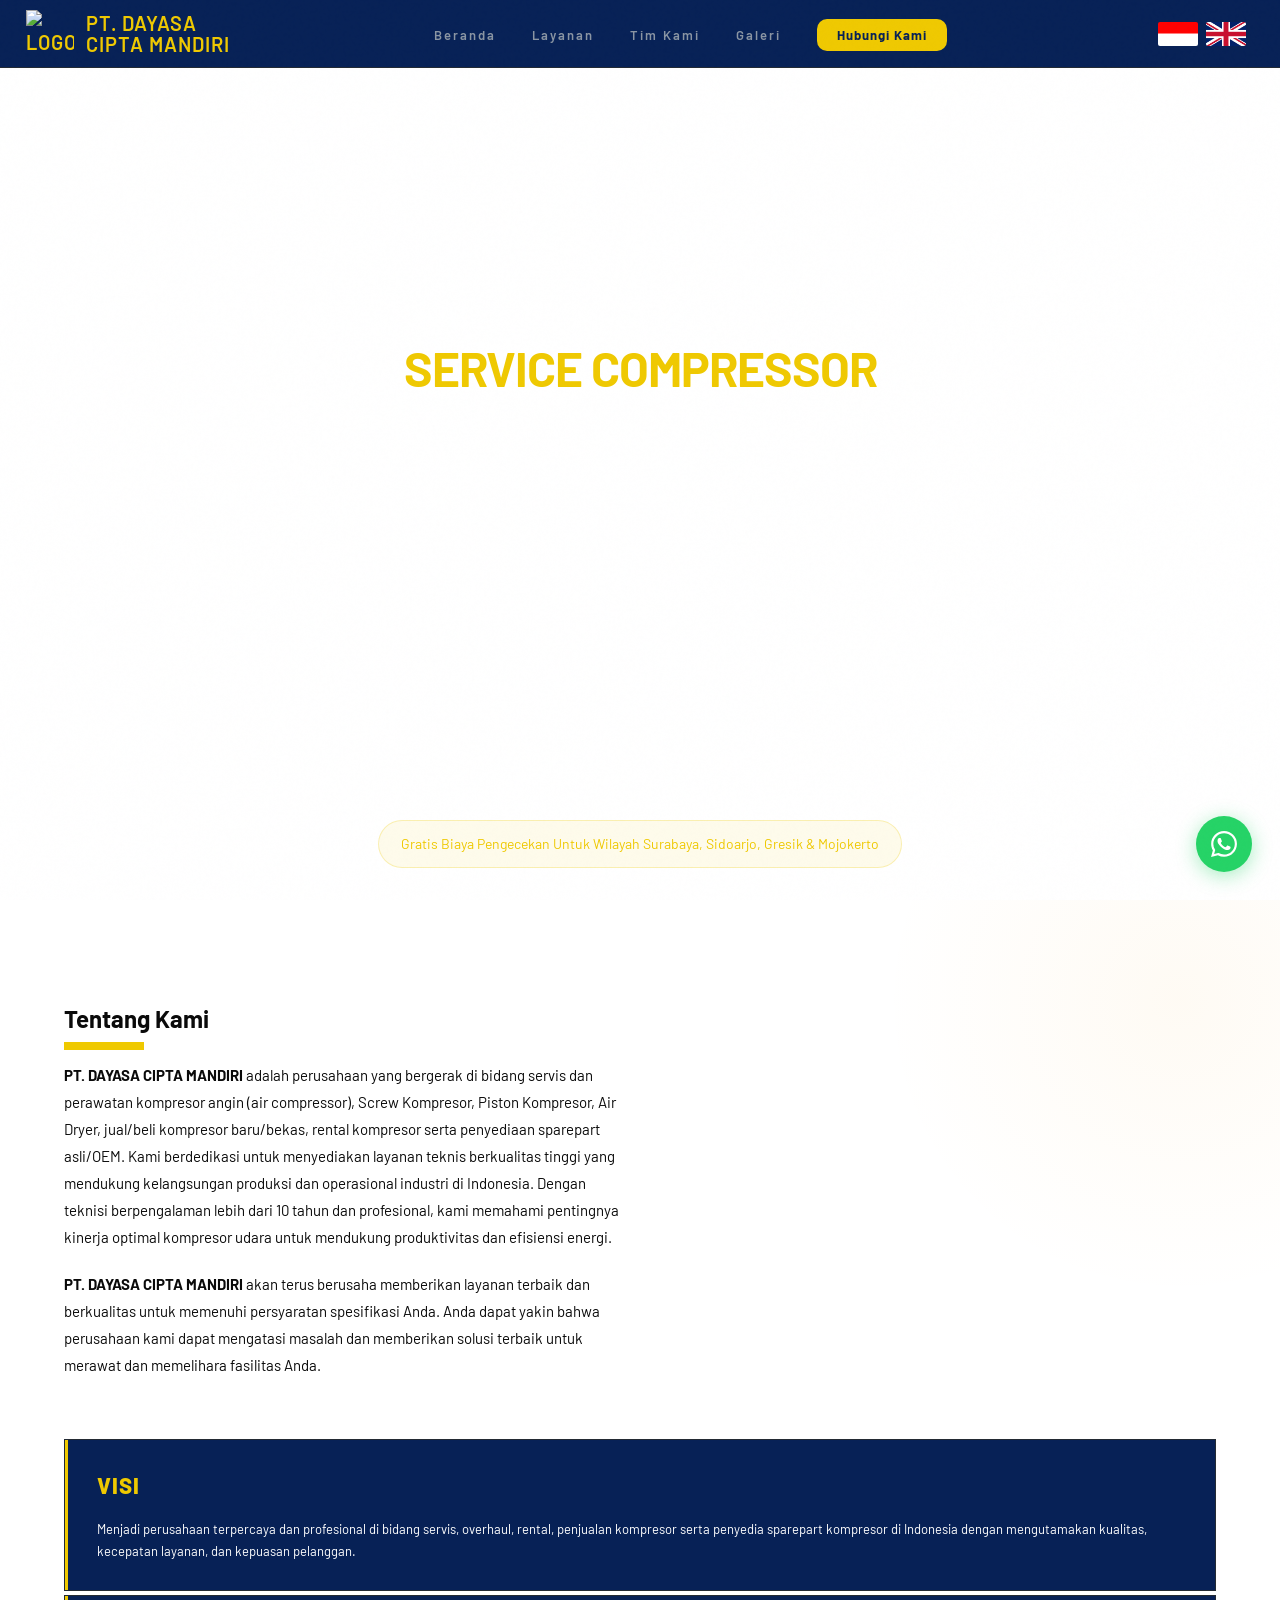
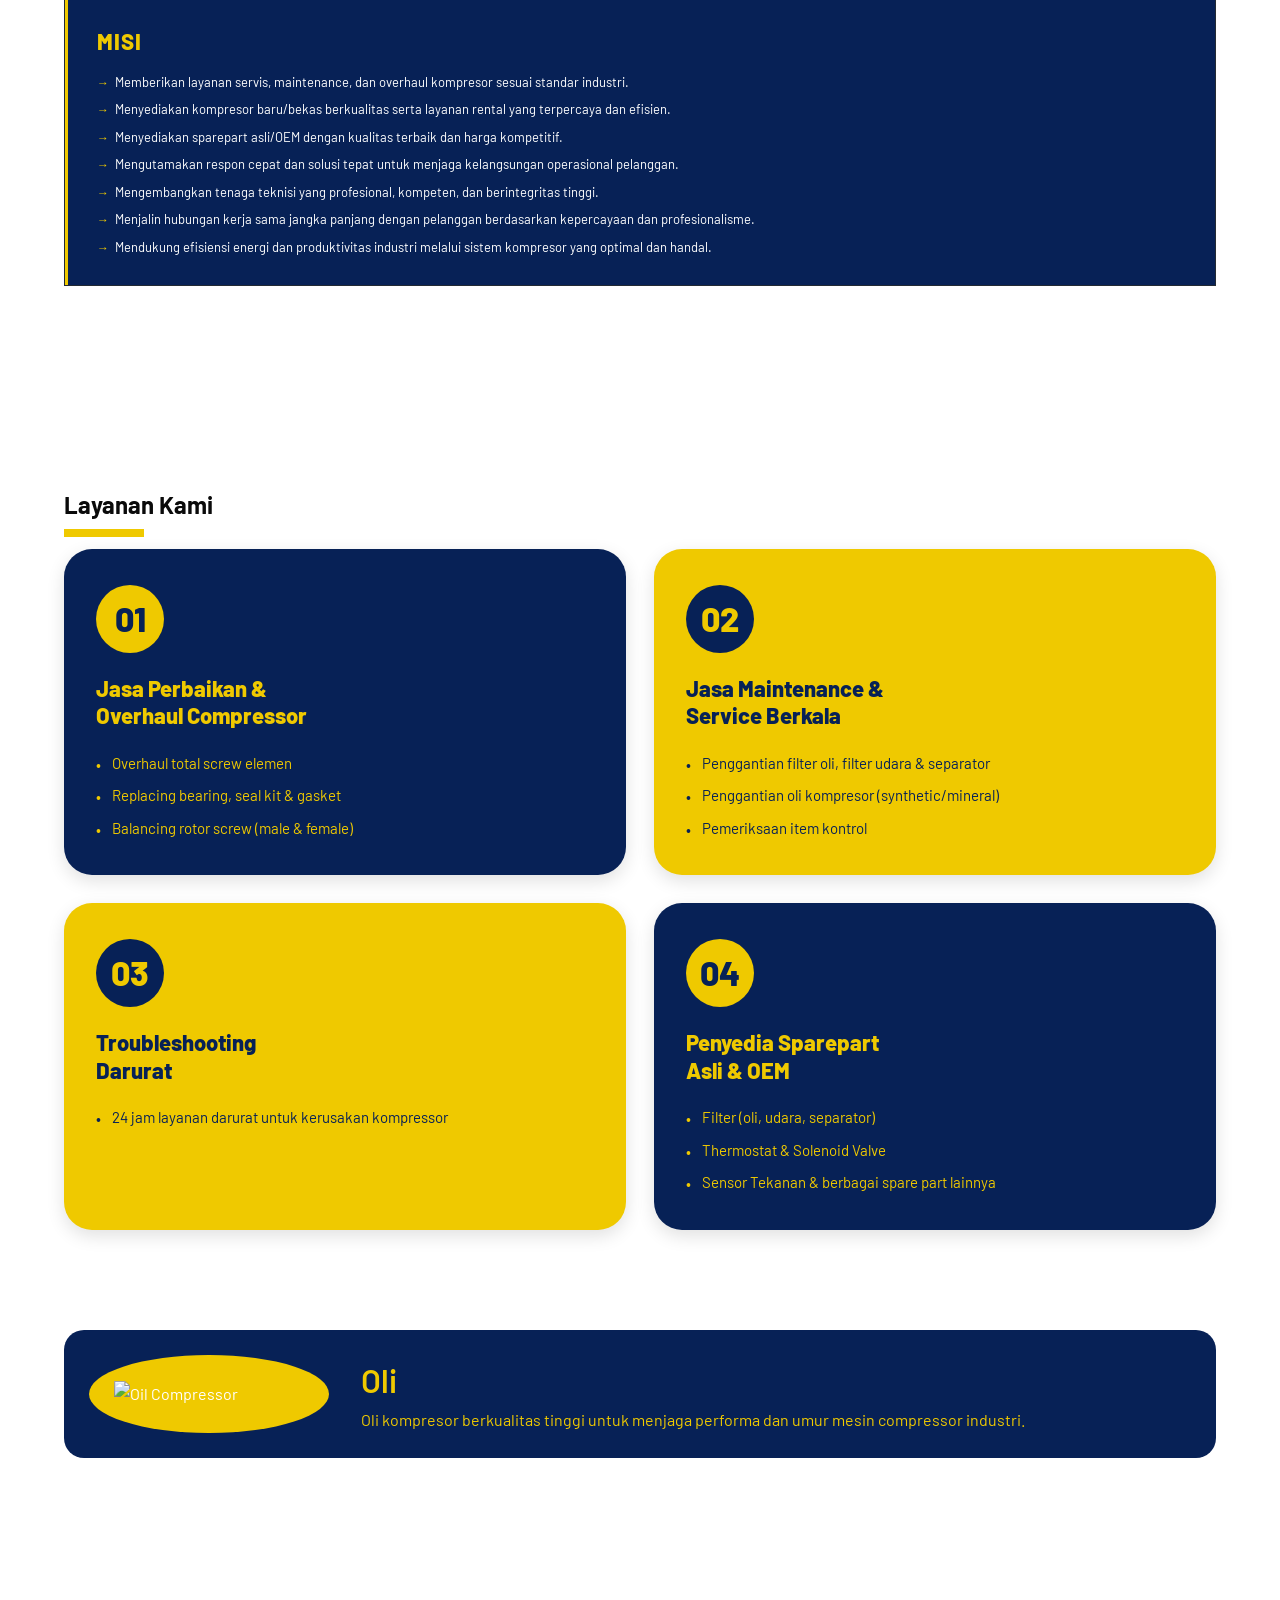
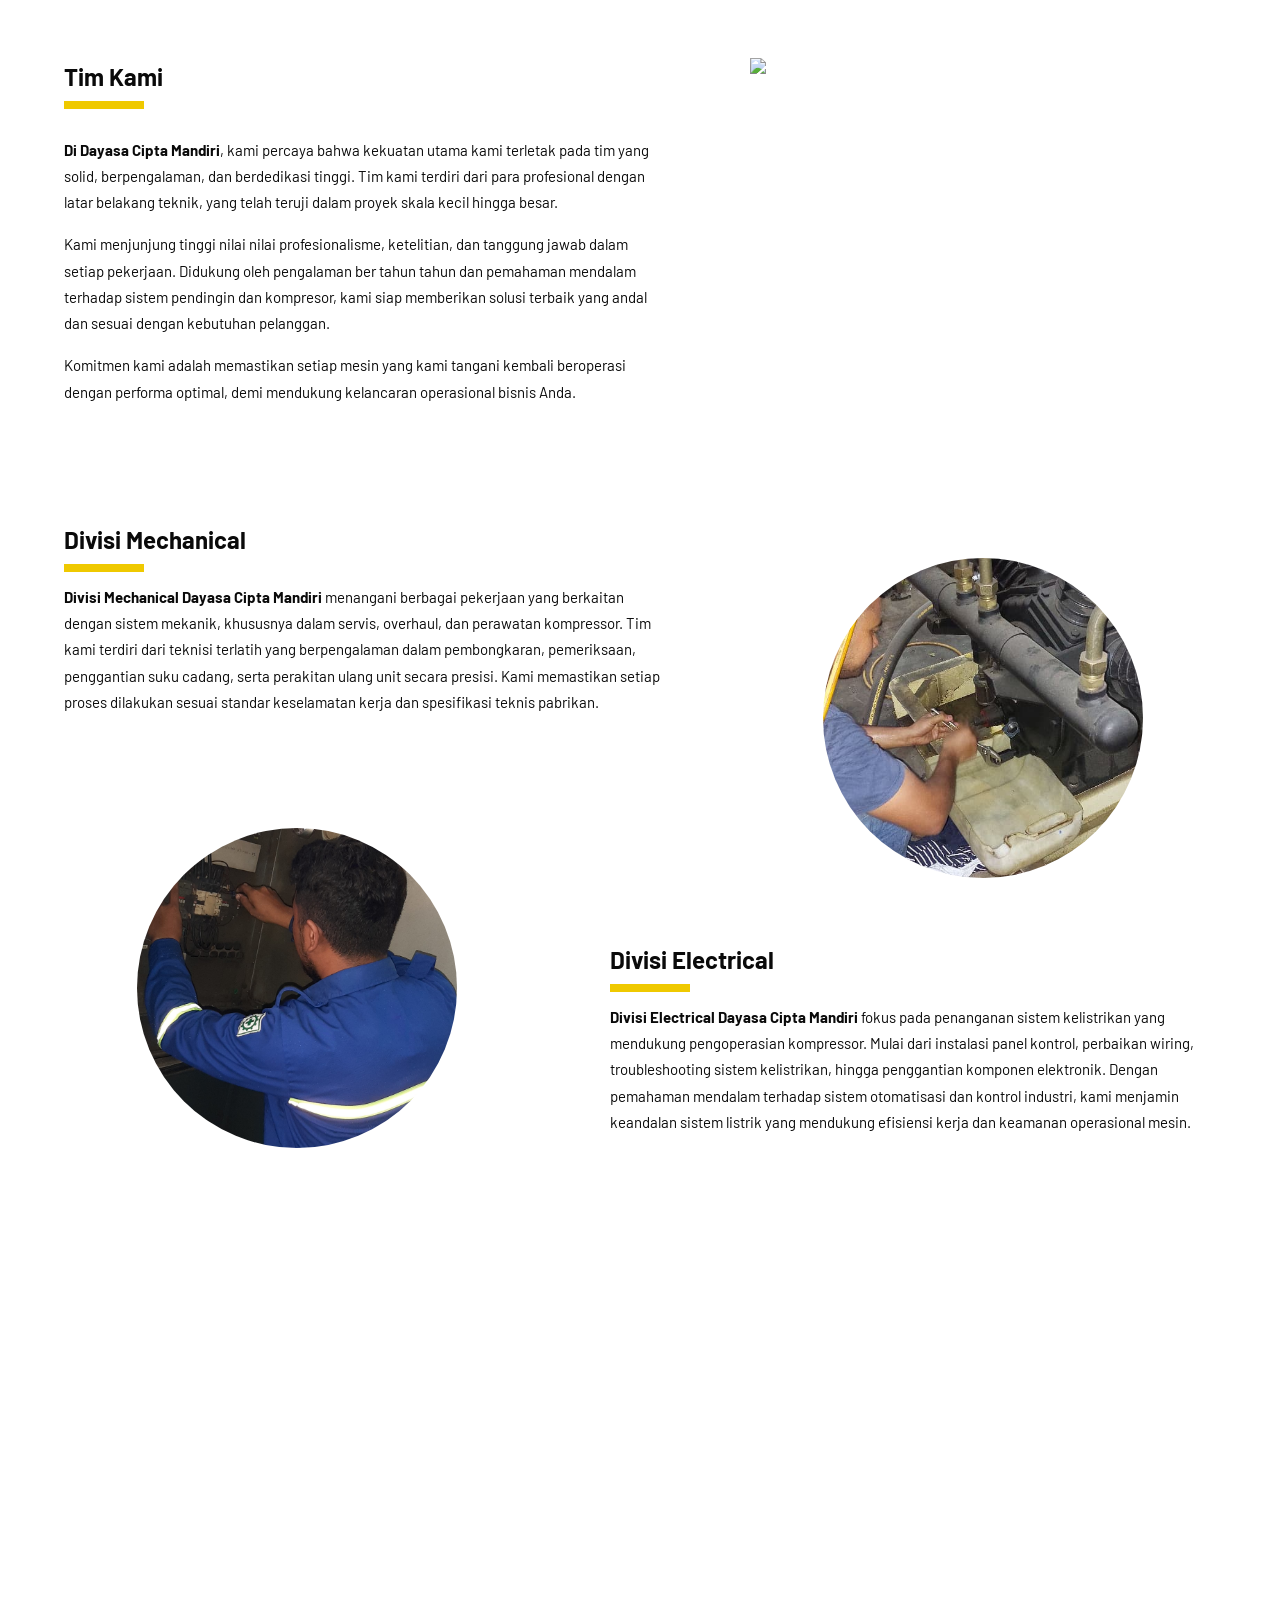
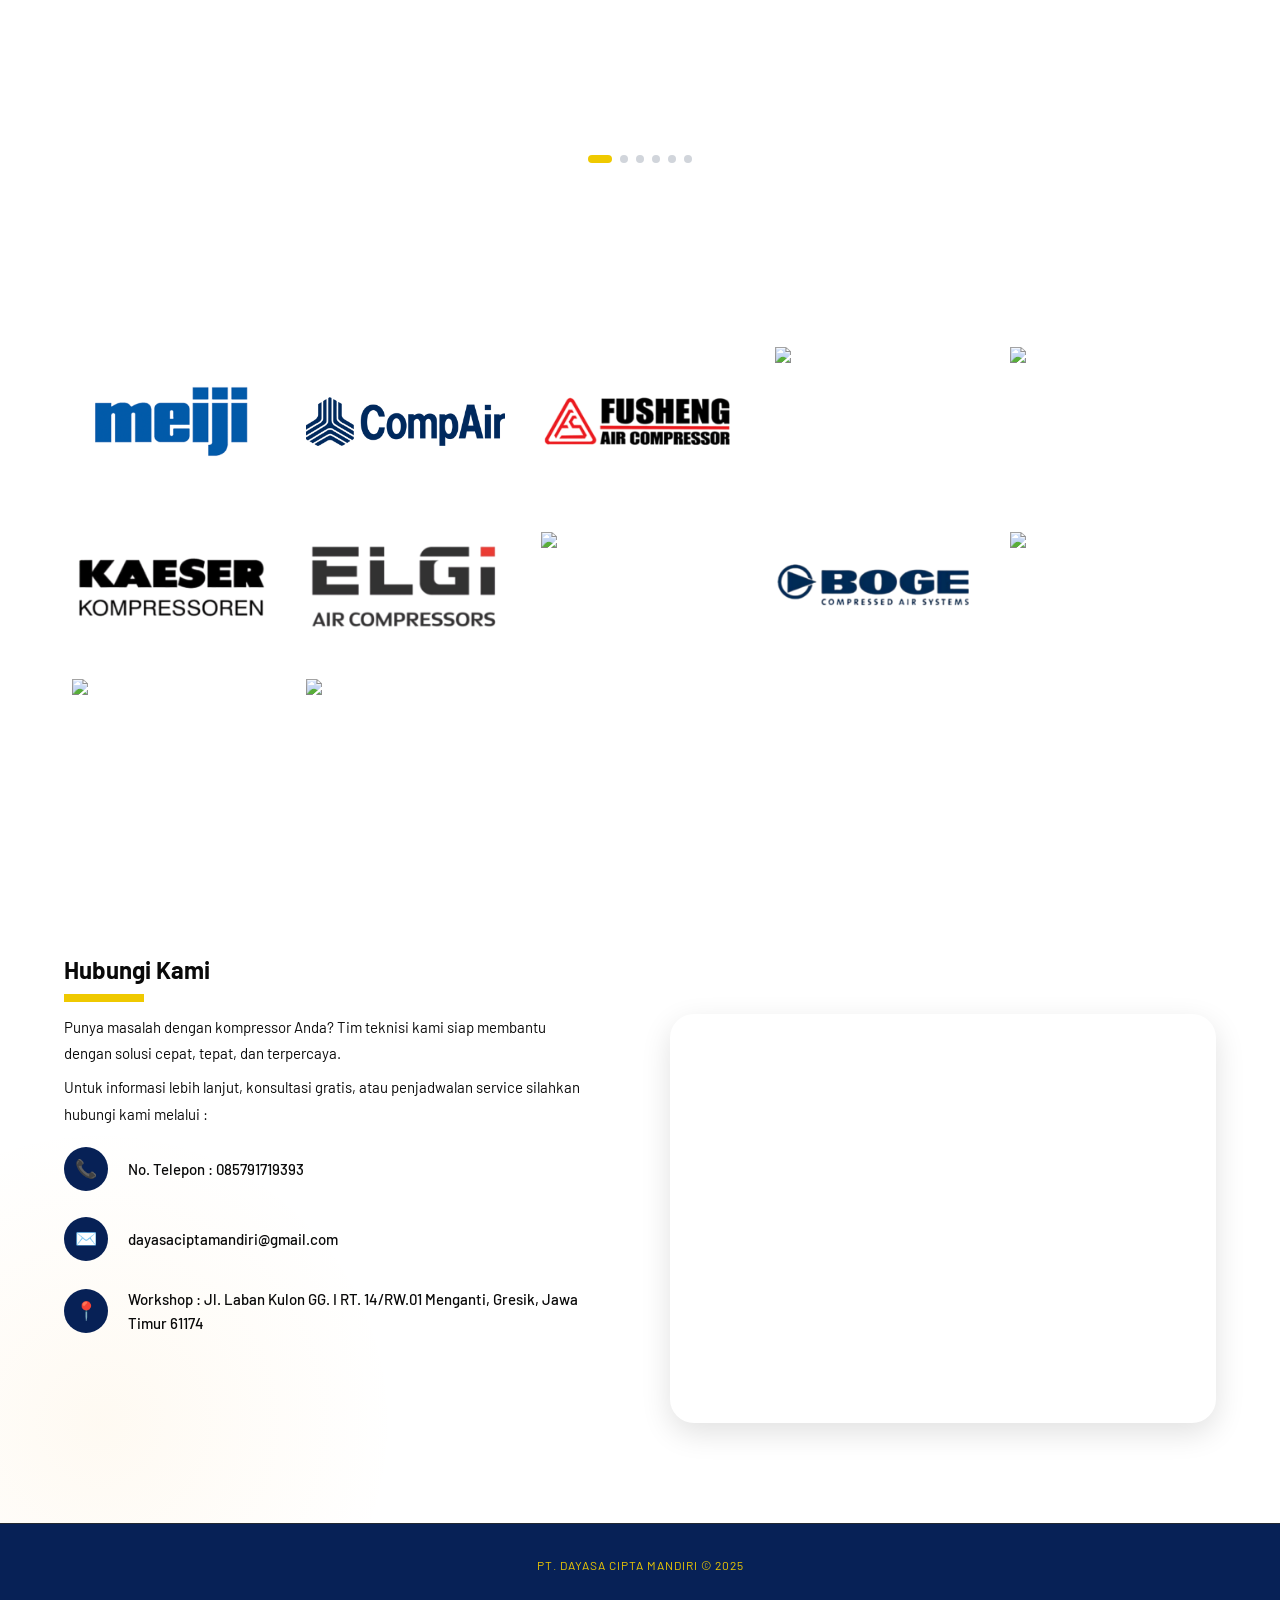
==== commit e5d82a62: "Optimization assets" ====
--- a/index.html
+++ b/index.html
@@ -3,7 +3,7 @@
   <head>
     <meta charset="UTF-8" />
     <meta name="viewport" content="width=device-width, initial-scale=1.0" />
-    <title>Service Compressor Surabaya | PT. Dayasa Cipta Mandiri</title>
+    <title>Jasa Servis Kompresor - PT. Dayasa Cipta Mandiri</title>
     <meta
       name="description"
       content="Melayani jasa Service, Overhaul, Maintenance, Troubleshooting dan Penyediaan Sparepart Compressor di Surabaya, Sidoarjo, Gresik & Mojokerto."
@@ -14,7 +14,7 @@
     />
     <meta
       property="og:title"
-      content="Service Compressor Surabaya | PT. Dayasa Cipta Mandiri"
+      content="Jasa Servis Kompresor - PT. Dayasa Cipta Mandiri"
     />
     <meta
       property="og:description"
@@ -31,7 +31,48 @@
       rel="stylesheet"
     />
     <link rel="stylesheet" href="style.css" />
-    <link rel="icon" type="image/png" href="/favicon.png" />
+    <link rel="apple-touch-icon" sizes="57x57" href="/apple-icon-57x57.png" />
+    <link rel="apple-touch-icon" sizes="60x60" href="/apple-icon-60x60.png" />
+    <link rel="apple-touch-icon" sizes="72x72" href="/apple-icon-72x72.png" />
+    <link rel="apple-touch-icon" sizes="76x76" href="/apple-icon-76x76.png" />
+    <link
+      rel="apple-touch-icon"
+      sizes="114x114"
+      href="/apple-icon-114x114.png"
+    />
+    <link
+      rel="apple-touch-icon"
+      sizes="120x120"
+      href="/apple-icon-120x120.png"
+    />
+    <link
+      rel="apple-touch-icon"
+      sizes="144x144"
+      href="/apple-icon-144x144.png"
+    />
+    <link
+      rel="apple-touch-icon"
+      sizes="152x152"
+      href="/apple-icon-152x152.png"
+    />
+    <link
+      rel="apple-touch-icon"
+      sizes="180x180"
+      href="/apple-icon-180x180.png"
+    />
+    <link
+      rel="icon"
+      type="image/png"
+      sizes="192x192"
+      href="/android-icon-192x192.png"
+    />
+    <link rel="icon" type="image/png" sizes="32x32" href="/favicon-32x32.png" />
+    <link rel="icon" type="image/png" sizes="96x96" href="/favicon-96x96.png" />
+    <link rel="icon" type="image/png" sizes="16x16" href="/favicon-16x16.png" />
+    <link rel="manifest" href="/manifest.json" />
+    <meta name="msapplication-TileColor" content="#ffffff" />
+    <meta name="msapplication-TileImage" content="/ms-icon-144x144.png" />
+    <meta name="theme-color" content="#ffffff" />
   </head>
   <body>
     <header>
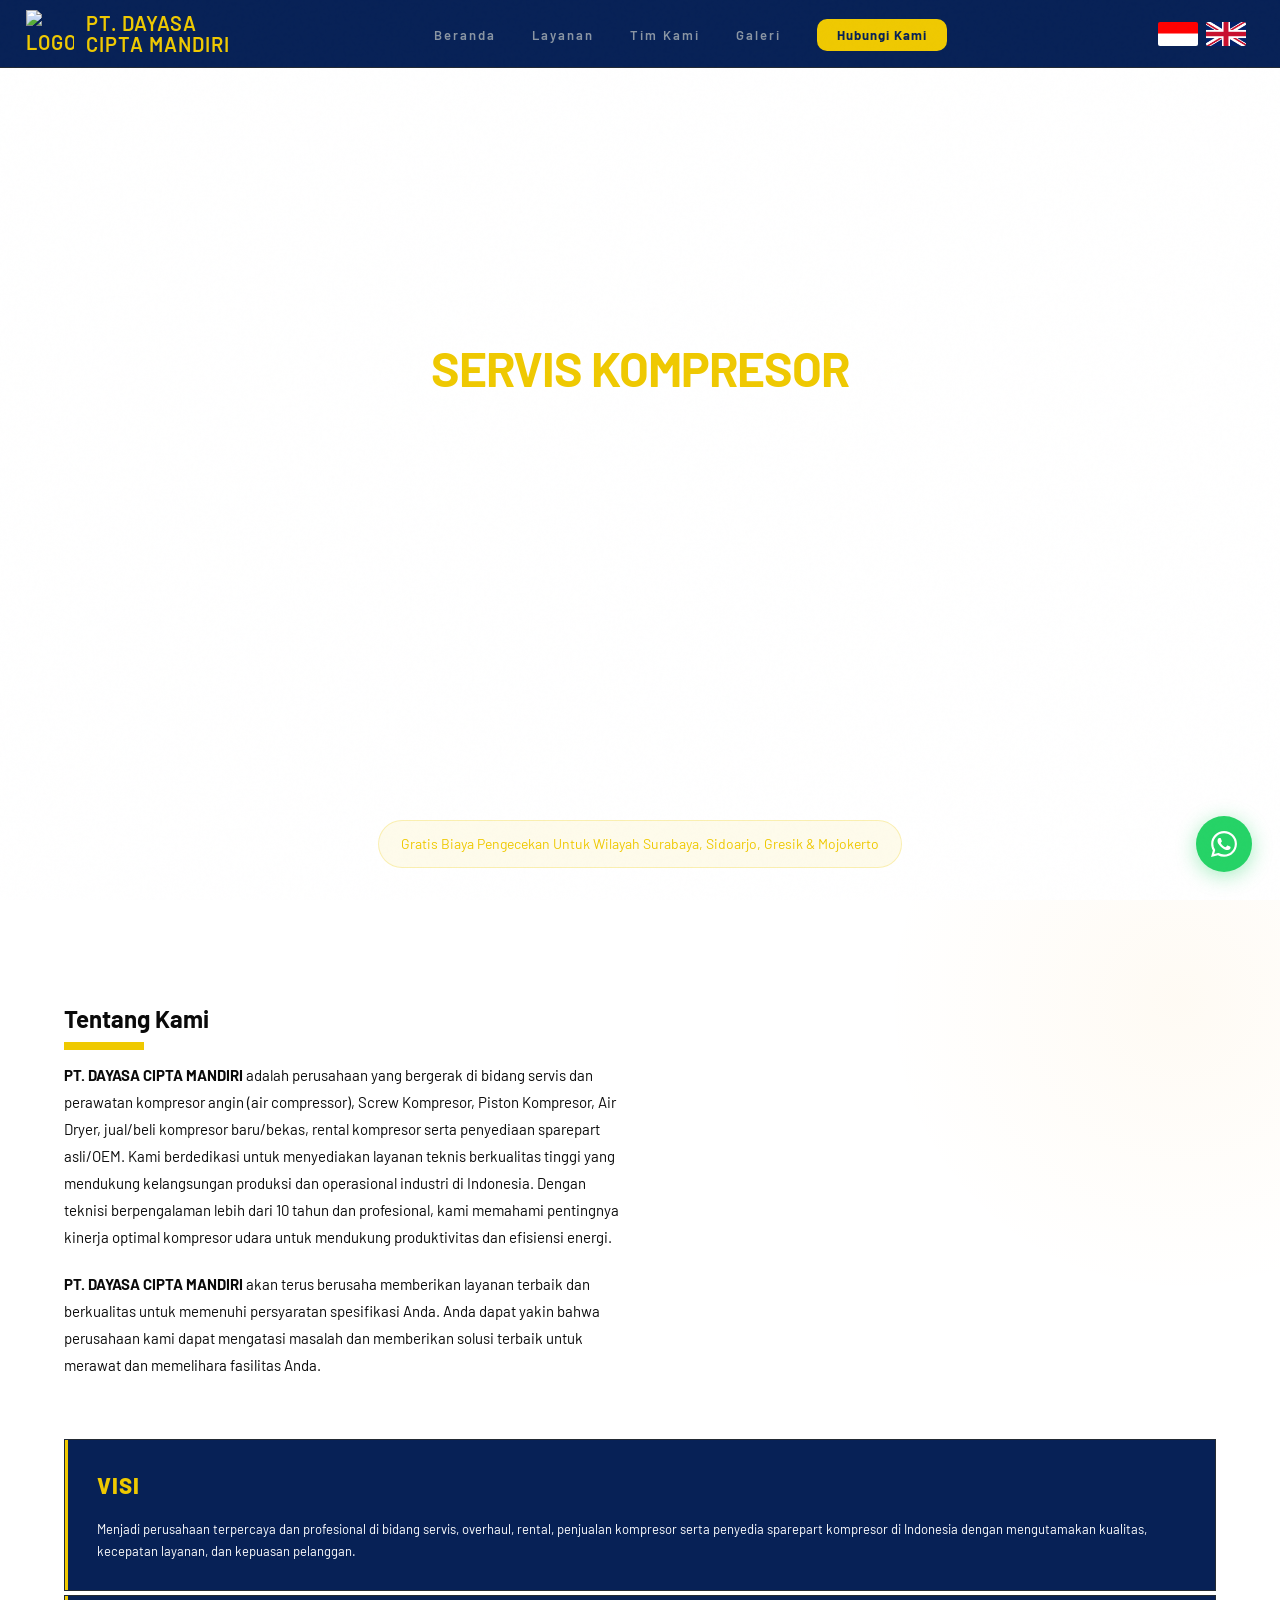
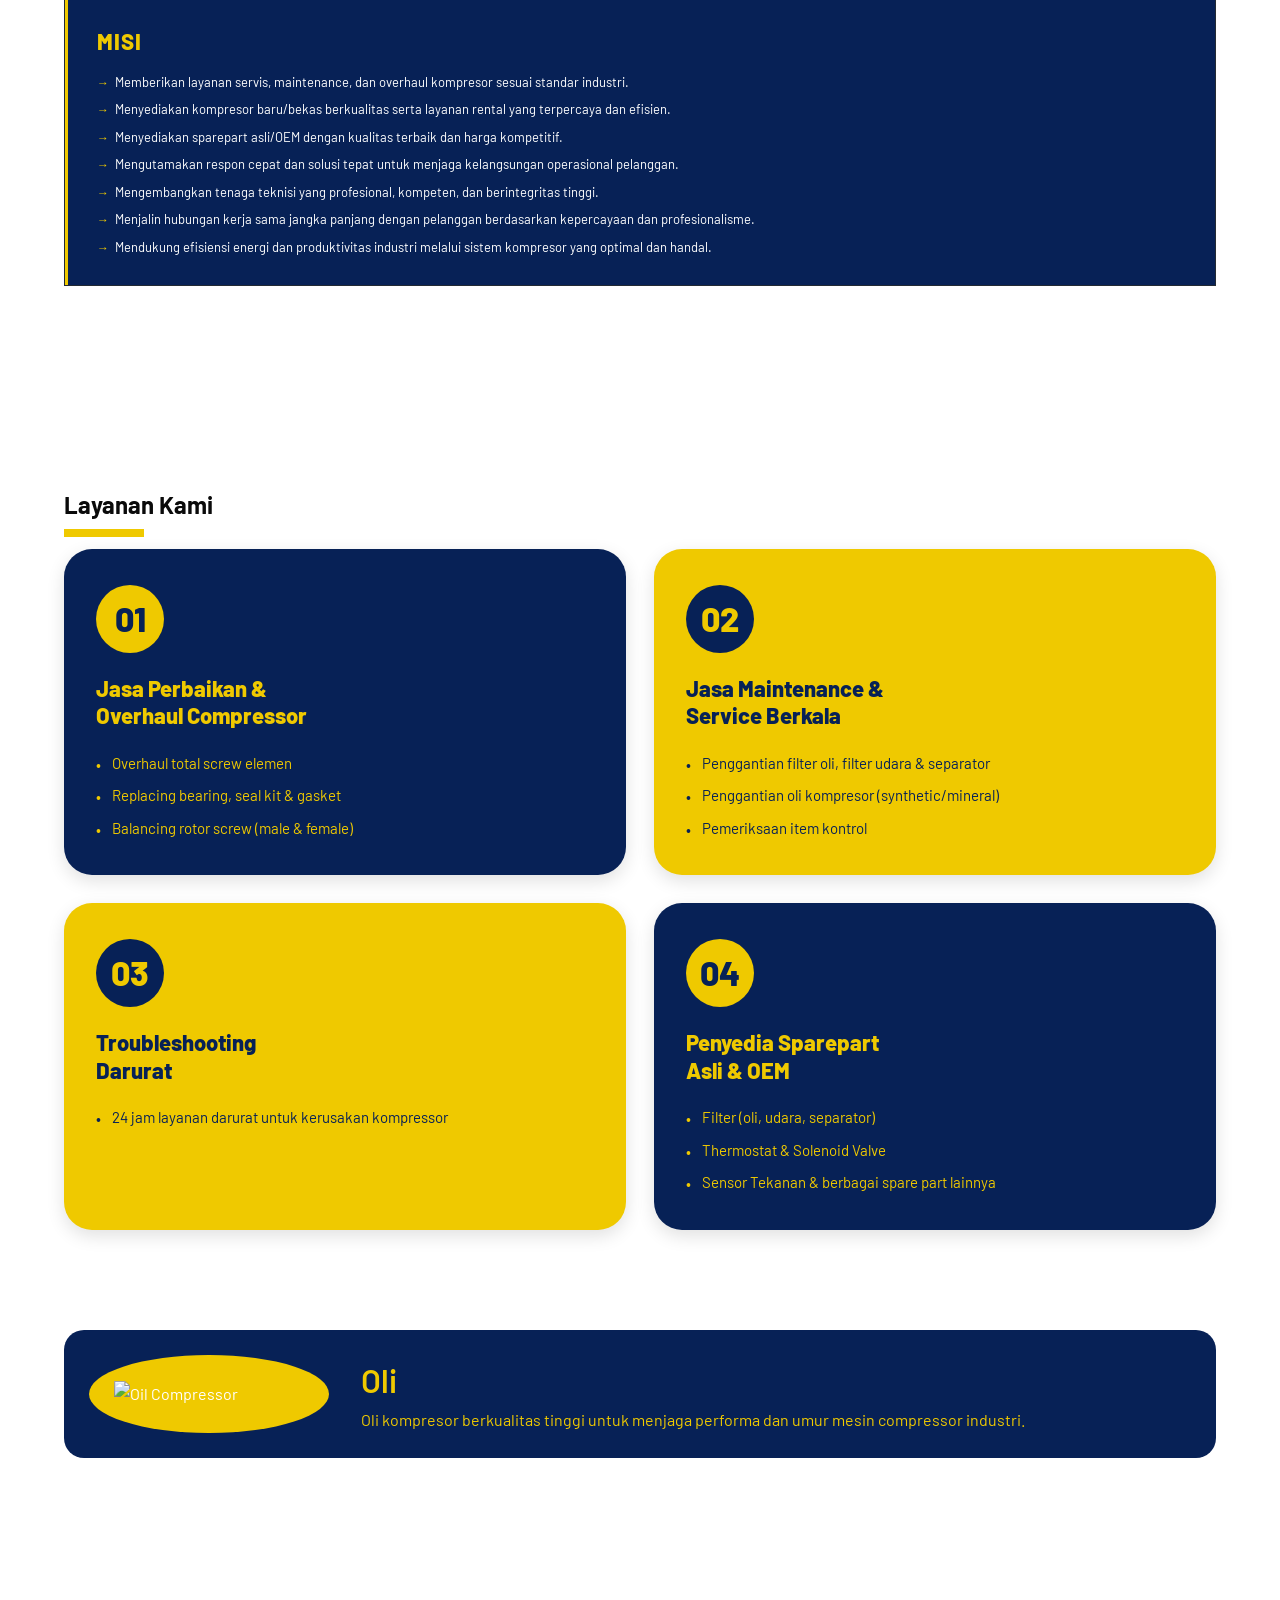
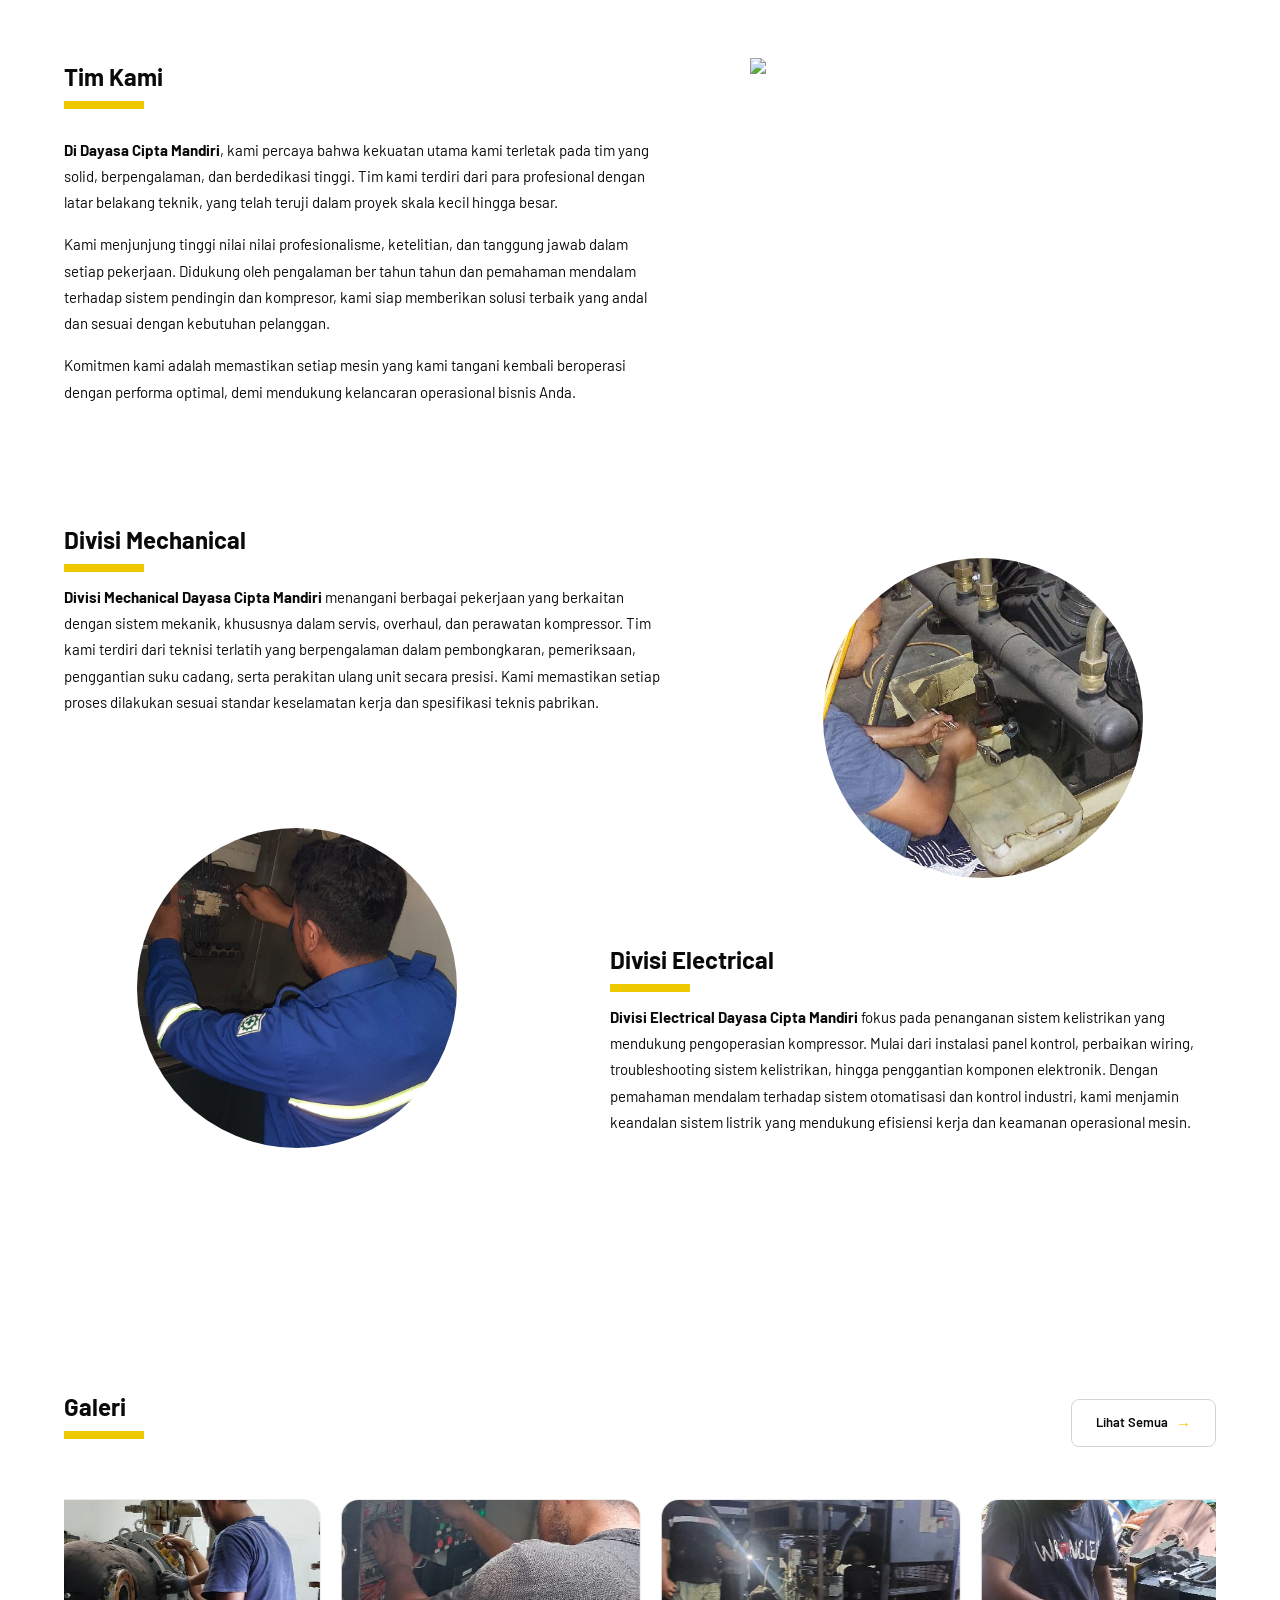
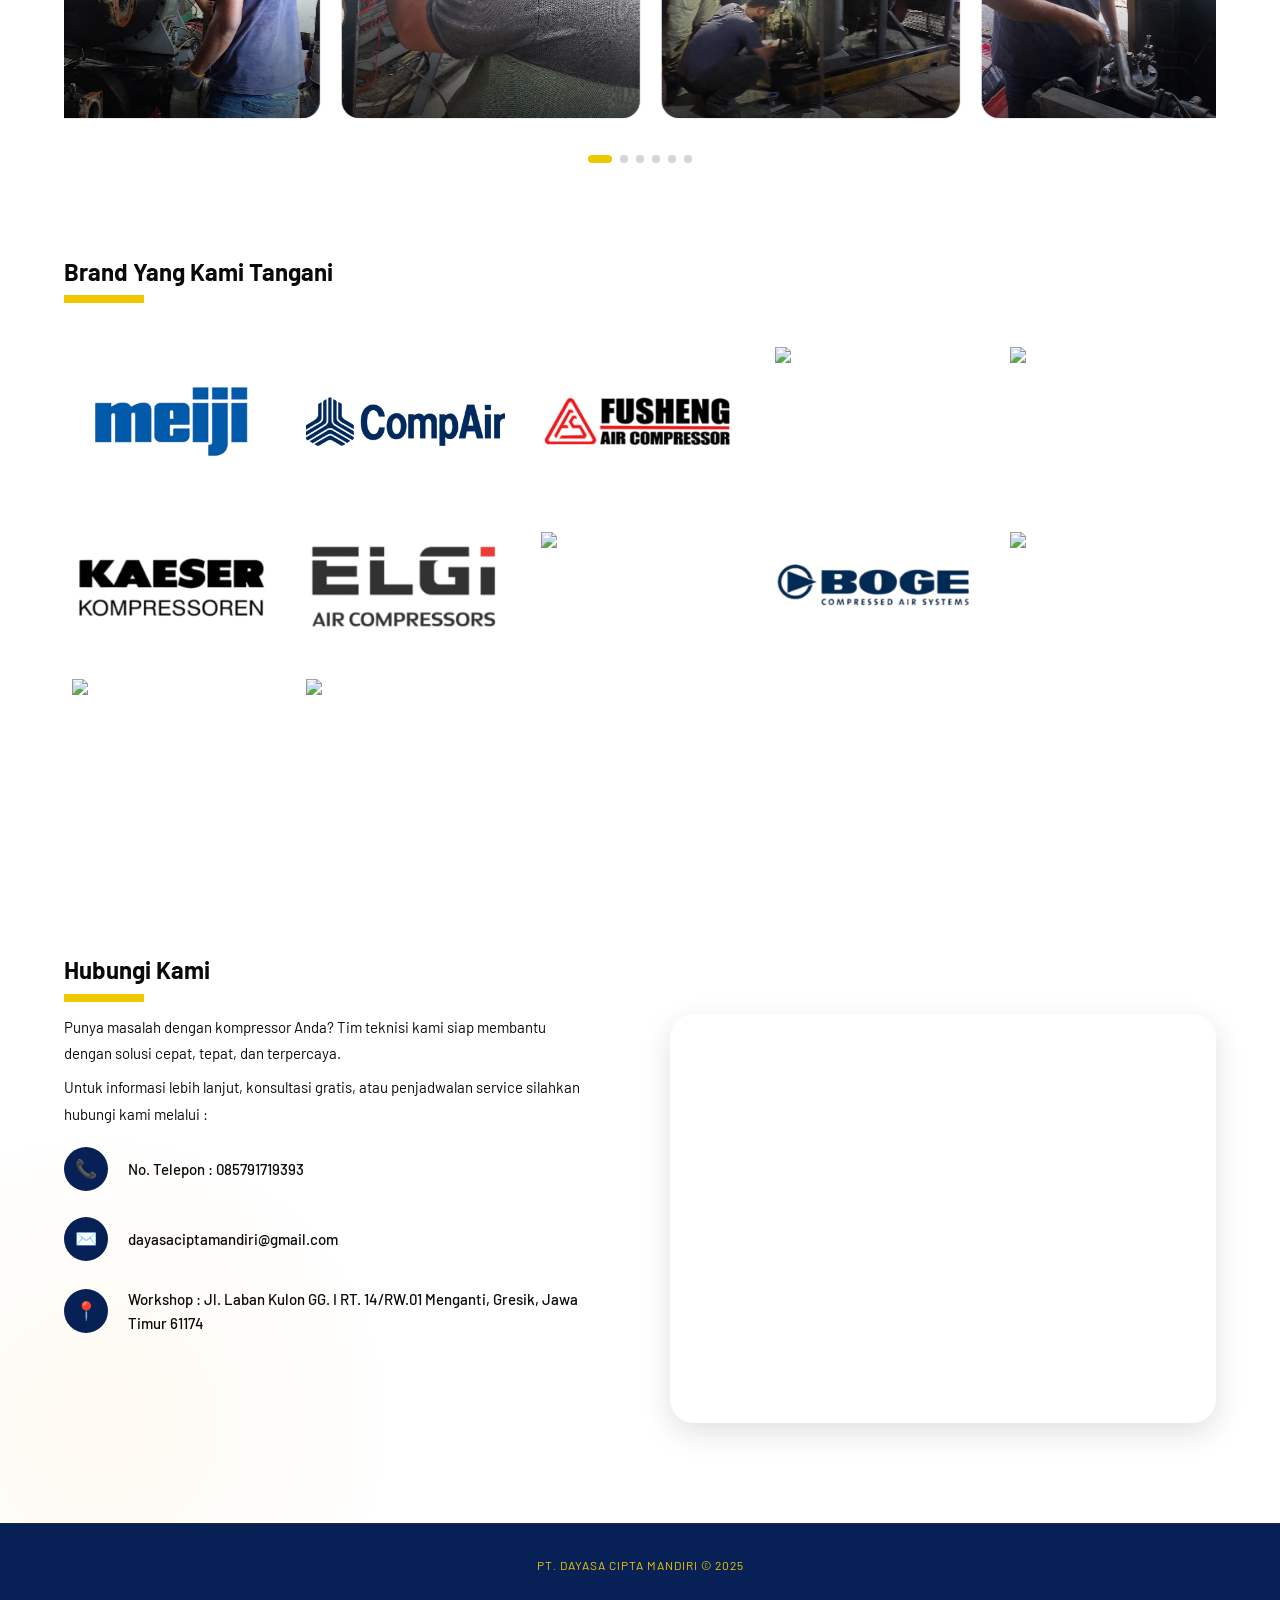
==== commit 101a4740: "fix title" ====
--- a/index.html
+++ b/index.html
@@ -66,6 +66,7 @@
       sizes="192x192"
       href="/android-icon-192x192.png"
     />
+    <link rel="icon" href="/favicon.ico" />
     <link rel="icon" type="image/png" sizes="32x32" href="/favicon-32x32.png" />
     <link rel="icon" type="image/png" sizes="96x96" href="/favicon-96x96.png" />
     <link rel="icon" type="image/png" sizes="16x16" href="/favicon-16x16.png" />
@@ -133,9 +134,9 @@
       <!-- HERO -->
       <section id="beranda">
         <div class="hero-content">
-          <h1>
+          <h1 data-i18n="hero_h1">
             PT. DAYASA CIPTA MANDIRI
-            <span>Service Compressor</span>
+            <span>Servis Kompresor</span>
           </h1>
 
           <p class="hero-desc" data-i18n="hero_desc">
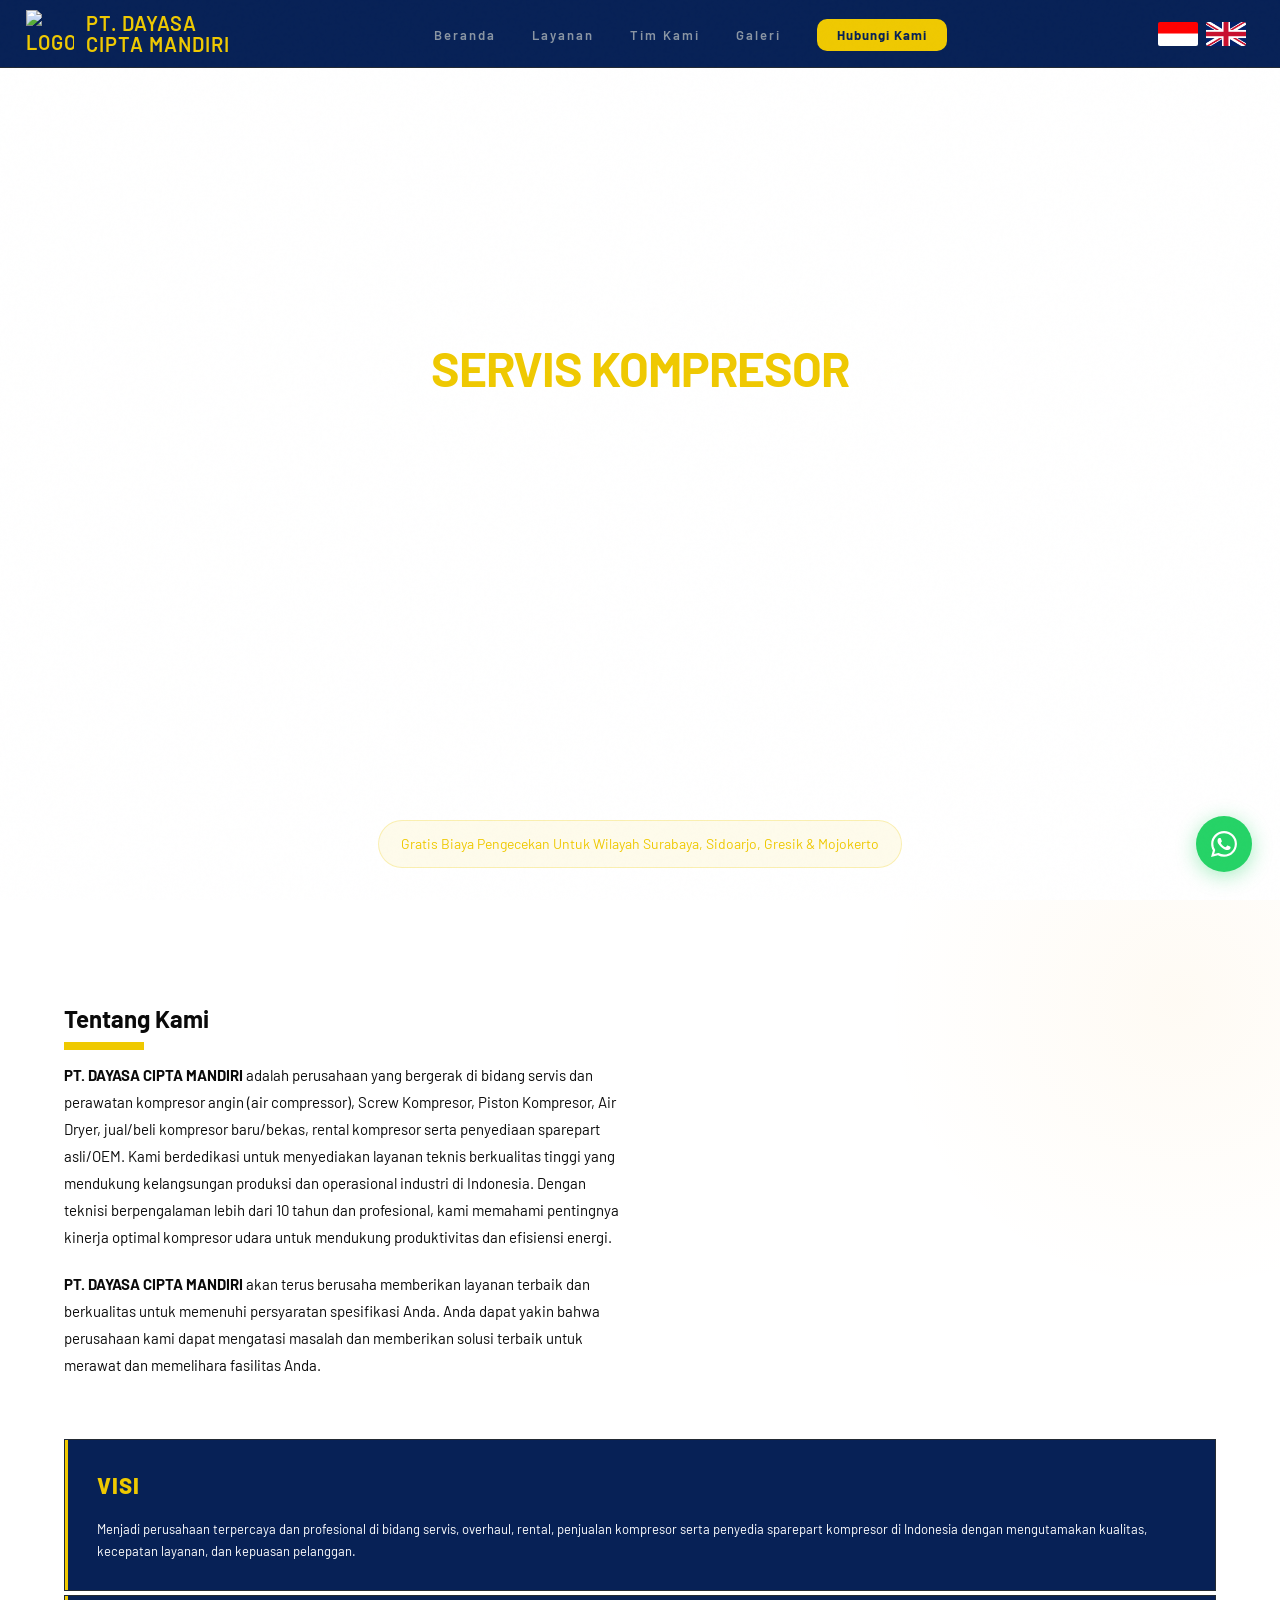
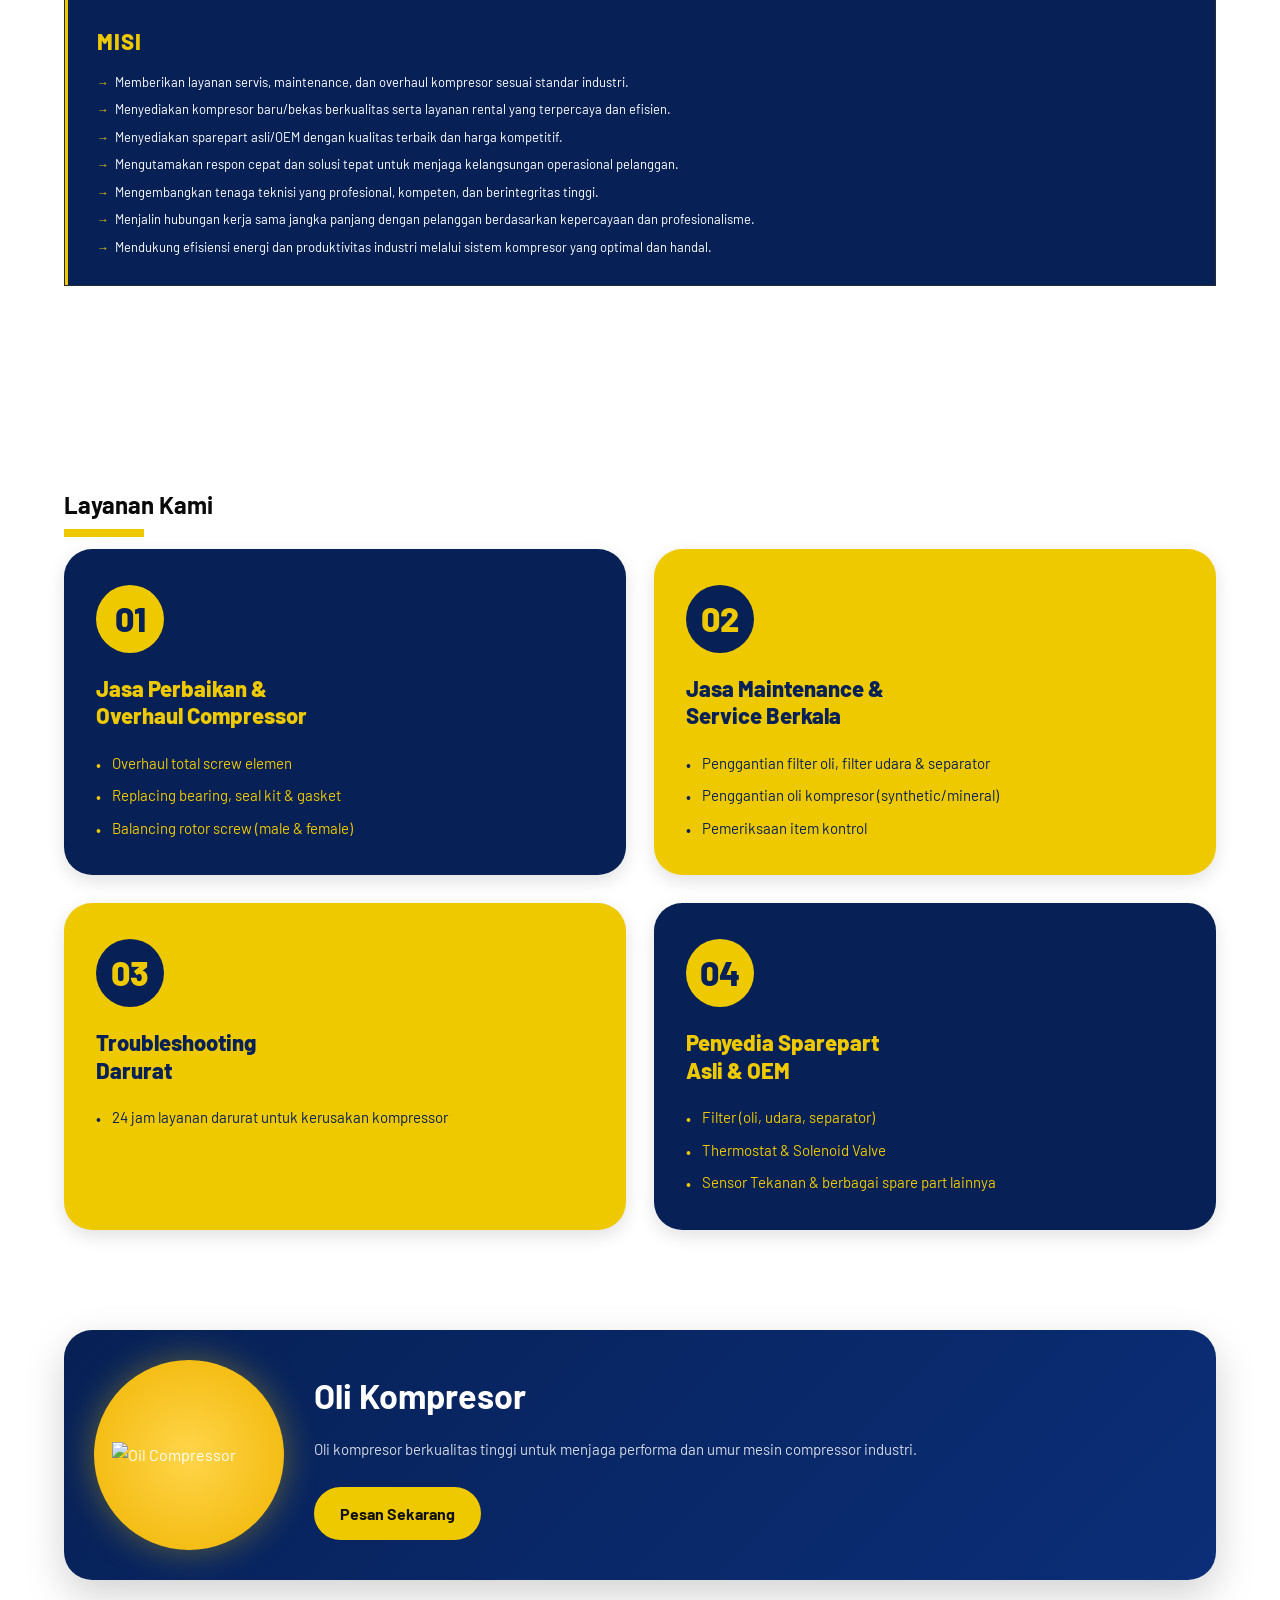
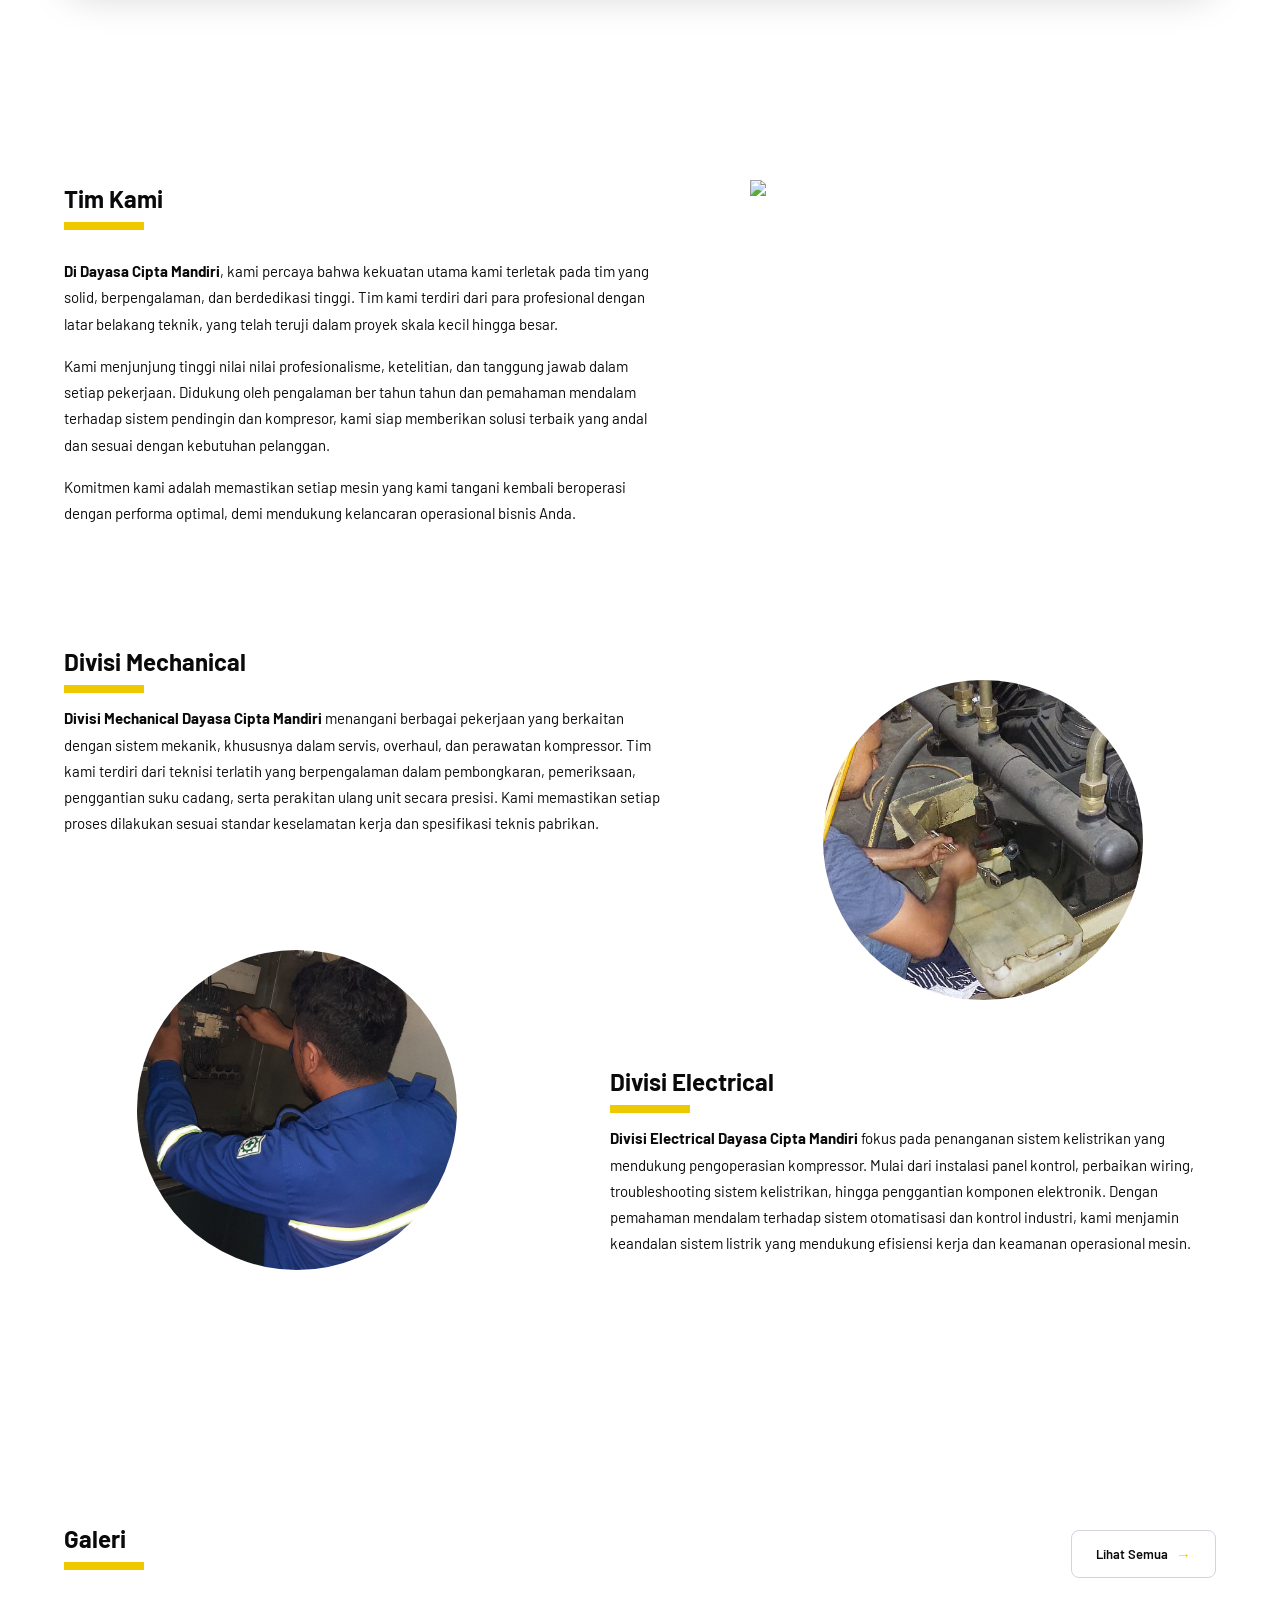
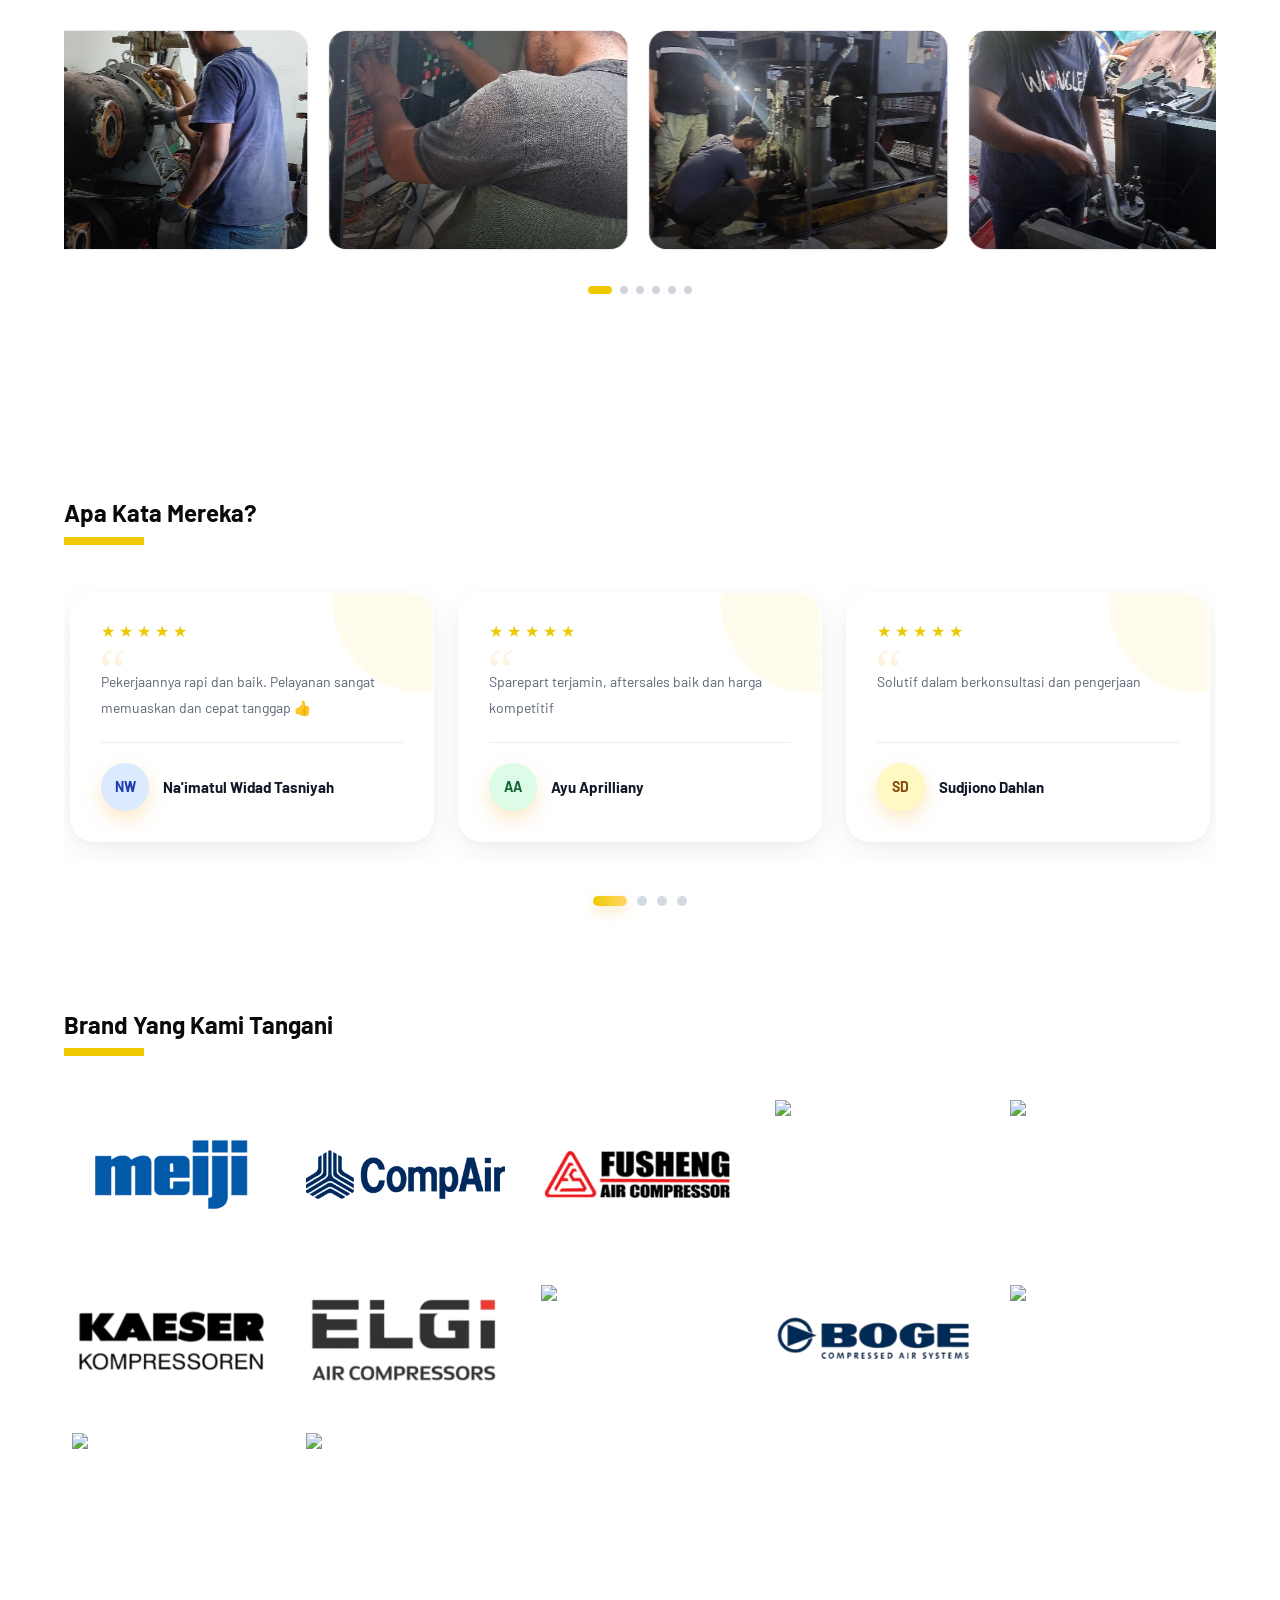
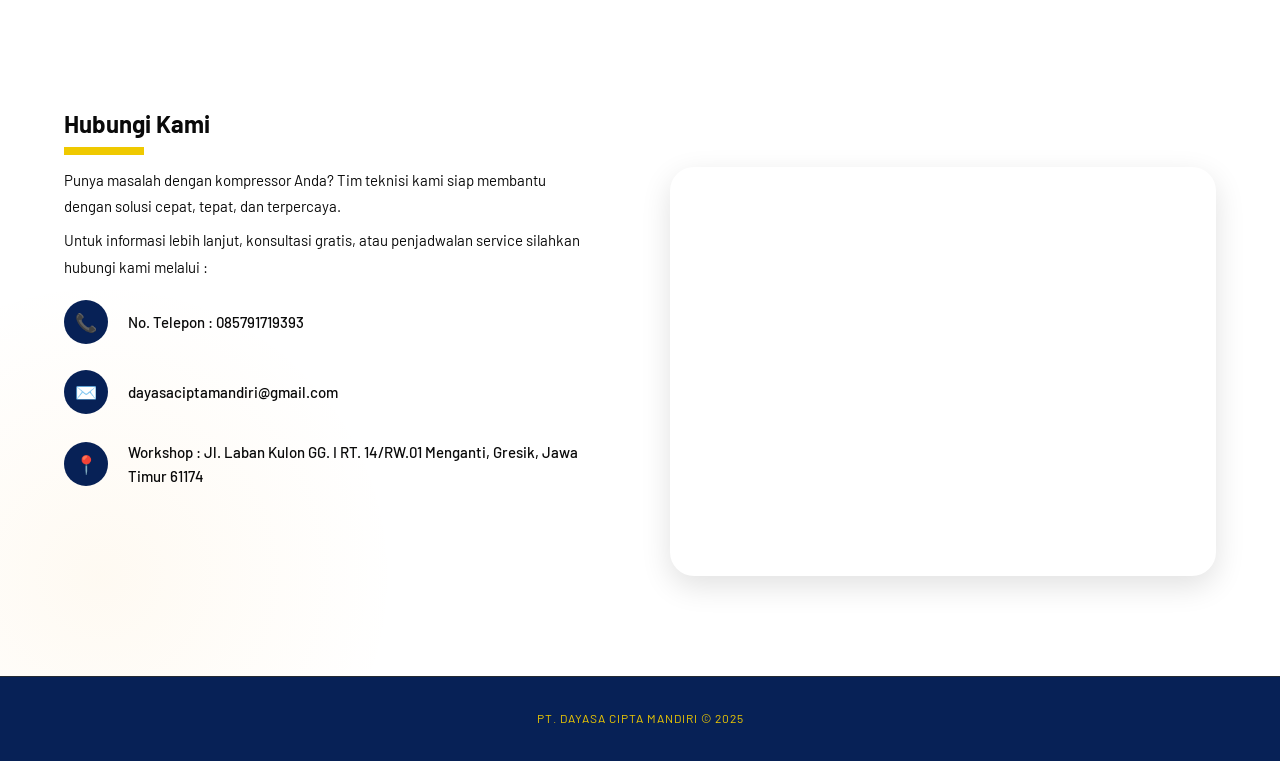
==== commit 19f00344: "Add Testimoni Section; Edit Our Product Section" ====
--- a/index.html
+++ b/index.html
@@ -94,7 +94,7 @@
           <li><a href="" data-i18n="nav_home">Beranda</a></li>
           <li><a href="#layanan" data-i18n="nav_services">Layanan</a></li>
           <li><a href="#tim" data-i18n="nav_team">Tim Kami</a></li>
-          <li><a href="/gallery.html" data-i18n="nav_gallery">Galeri</a></li>
+          <li><a href="#gallery" data-i18n="nav_gallery">Galeri</a></li>
           <li>
             <a href="#hubungi" class="nav-cta" data-i18n="nav_contact"
               >Hubungi Kami</a
@@ -120,7 +120,7 @@
         <a href="#layanan" onclick="closeMobile()" data-i18n="nav_services"
           >Layanan</a
         >
-        <a href="/gallery.html" onclick="closeMobile()" data-i18n="nav_gallery"
+        <a href="#gallery" onclick="closeMobile()" data-i18n="nav_gallery"
           >Galeri</a
         >
         <a href="#tim" onclick="closeMobile()" data-i18n="nav_team">Tim Kami</a>
@@ -304,12 +304,25 @@
             <div class="product-image">
               <img src="/assets/images/oil.png" alt="Oil Compressor" />
             </div>
-            <div>
-              <div class="product-title" data-i18n="product_1">Oli</div>
+
+            <div class="product-content">
+              <div class="product-title" data-i18n="product_1">
+                Oli Kompresor
+              </div>
+
               <p data-i18n="product_1_desc">
                 Oli kompresor berkualitas tinggi untuk menjaga performa dan umur
                 mesin compressor industri.
-              </p>
+              </p>  
+
+              <a
+                href="https://wa.me/6285791719393?text=Halo%20PT.%20Dayasa%20Cipta%20Mandiri,%20saya%20ingin%20memesan%20Oli%20Compressor."
+                target="_blank"
+                class="produk-btn"
+                data-i18n="product_order"
+              >
+                Pesan Sekarang
+              </a>
             </div>
           </div>
         </div>
@@ -416,6 +429,21 @@
         </div>
 
         <div class="gallery-nav" id="galNav"></div>
+      </section>
+
+      <!-- TESTIMONI -->
+      <section id="testimoni">
+        <div class="testimoni-header">
+          <h2 class="section-label reveal" data-i18n="testimoni_label">
+            Apa Kata Mereka?
+          </h2>
+        </div>
+
+        <div class="t-track-wrap reveal">
+          <div class="t-track" id="tTrack"></div>
+        </div>
+
+        <div class="t-dots" id="tDots"></div>
       </section>
 
       <!-- BRANDS -->
--- a/style.css
+++ b/style.css
@@ -472,55 +472,83 @@
 
 .produk-grid {
   display: grid;
-  grid-template-columns: repeat(auto-fit, minmax(280px, 1fr));
-  gap: 24px;
+  grid-template-columns: repeat(auto-fit, minmax(320px, 1fr));
+  gap: 28px;
   margin-top: 100px;
 }
 
 .produk-card {
-  background: rgb(7, 33, 86);
-  display: flex;
-  align-items: center;
-  border-radius: 20px;
-  padding: 25px;
+  position: relative;
+  background: linear-gradient(135deg, #072156, #0b2e78);
+  display: flex;
+  align-items: center;
+  gap: 30px;
+  padding: 30px;
+  border-radius: 28px;
   overflow: hidden;
-  gap: 32px;
-  transition: 0.3s;
-}
-
-.produk-card:hover {
-  transform: translateY(-4px);
+  transition: 0.35s ease;
+  box-shadow: 0 15px 40px rgba(0, 0, 0, 0.18);
 }
 
 .product-image {
-  width: 240px;
-  height: 100%;
+  width: 190px;
+  height: 190px;
+  min-width: 190px;
   border-radius: 50%;
-
-  display: flex;
-  align-items: center;
-  justify-content: center;
-
-  background: var(--gold);
+  background: radial-gradient(circle, #ffd54a, #f0b400);
+
+  display: flex;
+  align-items: center;
+  justify-content: center;
+
+  box-shadow: 0 0 35px rgba(255, 208, 0, 0.35);
 }
 
 .produk-card img {
-  padding: 25px;
   width: 100%;
   height: auto;
-  object-fit: cover;
+  object-fit: contain;
+  padding: 18px;
   display: block;
 }
 
+.product-content {
+  flex: 1;
+}
+
 .product-title {
-  font-weight: 600;
-  font-size: 32px;
-  color: var(--gold);
+  font-size: 34px;
+  font-weight: 700;
+  color: white;
+  margin-bottom: 12px;
 }
 
 .produk-card p {
-  line-height: 1.7;
-  color: var(--gold);
+  line-height: 1.8;
+  color: rgba(255, 255, 255, 0.82);
+  margin-bottom: 24px;
+  font-size: 15px;
+}
+
+.produk-btn {
+  display: inline-flex;
+  align-items: center;
+  justify-content: center;
+
+  background: var(--gold);
+  color: #111;
+  text-decoration: none;
+
+  padding: 14px 26px;
+  border-radius: 999px;
+
+  font-weight: 700;
+  transition: 0.3s ease;
+}
+
+.produk-btn:hover {
+  transform: translateY(-2px);
+  background: white;
 }
 
 .blue-card {
@@ -687,7 +715,6 @@
 }
 
 #gallery {
-  padding: 90px 5%;
   overflow: hidden;
 }
 
@@ -712,7 +739,9 @@
   color: var(--black, #1a1a2e);
   text-decoration: none;
   background: #fff;
-  transition: border-color 0.2s, background 0.2s;
+  transition:
+    border-color 0.2s,
+    background 0.2s;
   white-space: nowrap;
   margin-bottom: 4px; /* sejajar dg baseline label */
 }
@@ -725,7 +754,9 @@
   font-size: 15px;
   transition: transform 0.2s;
 }
-.show-more-btn:hover .btn-arrow { transform: translateX(3px); }
+.show-more-btn:hover .btn-arrow {
+  transform: translateX(3px);
+}
 
 /* ── Slider container ── */
 .gallery-slider {
@@ -735,7 +766,9 @@
   cursor: grab;
   padding: 8px 0 12px;
 }
-.gallery-slider:active { cursor: grabbing; }
+.gallery-slider:active {
+  cursor: grabbing;
+}
 
 /* ── Track animasi ── */
 .gallery-track {
@@ -754,8 +787,9 @@
   overflow: hidden;
   position: relative;
   border: 1.5px solid rgba(0, 0, 0, 0.08);
-  transition: transform 0.35s cubic-bezier(.22,1,.36,1),
-              box-shadow 0.35s ease;
+  transition:
+    transform 0.35s cubic-bezier(0.22, 1, 0.36, 1),
+    box-shadow 0.35s ease;
 }
 .gallery-card:hover {
   transform: translateY(-8px) scale(1.02);
@@ -770,7 +804,9 @@
   display: block;
   transition: transform 0.4s ease;
 }
-.gallery-card:hover img { transform: scale(1.06); }
+.gallery-card:hover img {
+  transform: scale(1.06);
+}
 
 /* Fallback placeholder (jika img gagal load) */
 .gallery-card .card-placeholder {
@@ -787,15 +823,19 @@
 .gallery-card .card-overlay {
   position: absolute;
   inset: 0;
-  background: linear-gradient(to top, rgba(0,0,0,0.6) 0%, transparent 55%);
+  background: linear-gradient(to top, rgba(0, 0, 0, 0.6) 0%, transparent 55%);
   transition: opacity 0.3s;
 }
-.gallery-card:hover .card-overlay { opacity: 0.9; }
+.gallery-card:hover .card-overlay {
+  opacity: 0.9;
+}
 
 /* ── Caption ── */
 .gallery-card .card-caption {
   position: absolute;
-  bottom: 0; left: 0; right: 0;
+  bottom: 0;
+  left: 0;
+  right: 0;
   padding: 14px 16px;
   transform: translateY(4px);
   opacity: 0.85;
@@ -839,9 +879,210 @@
   background: var(--gold, #f5a623);
 }
 
-/* ── Responsive ── */
-@media (max-width: 600px) {
-  .gallery-card { width: 240px; height: 180px; }
+#testimoni {
+  overflow: hidden;
+  position: relative;
+}
+
+.testimoni-header {
+  display: flex;
+  align-items: flex-end;
+  justify-content: space-between;
+  margin-bottom: 25px;
+}
+
+/* WRAPPER */
+.t-track-wrap {
+  overflow: hidden;
+  padding: 10px 6px 20px;
+}
+
+/* TRACK */
+.t-track {
+  display: flex;
+  gap: 24px;
+  transition: transform 0.5s cubic-bezier(0.22, 0.61, 0.36, 1);
+}
+
+/* CARD */
+.t-card {
+  position: relative;
+  flex: 0 0 calc(33.333% - 16px);
+
+  background: linear-gradient(
+    180deg,
+    rgba(255, 255, 255, 0.96),
+    rgba(255, 255, 255, 0.92)
+  );
+
+  border: 1px solid rgba(255, 255, 255, 0.6);
+
+  border-radius: 24px;
+
+  padding: 30px;
+
+  display: flex;
+  flex-direction: column;
+  gap: 18px;
+
+  overflow: hidden;
+
+  backdrop-filter: blur(14px);
+
+  box-shadow:
+    0 10px 30px rgba(0, 0, 0, 0.06),
+    0 2px 10px rgba(0, 0, 0, 0.04);
+
+  transition:
+    transform 0.35s ease,
+    box-shadow 0.35s ease,
+    border-color 0.35s ease;
+}
+
+/* Glow effect */
+.t-card::before {
+  content: "";
+  position: absolute;
+  width: 180px;
+  height: 180px;
+  background: rgba(255, 196, 0, 0.07);
+  border-radius: 50%;
+  top: -80px;
+  right: -80px;
+  pointer-events: none;
+}
+
+.t-card:hover {
+  transform: translateY(-8px);
+
+  border-color: rgba(245, 166, 35, 0.25);
+
+  box-shadow:
+    0 20px 50px rgba(0, 0, 0, 0.1),
+    0 8px 20px rgba(245, 166, 35, 0.08);
+}
+
+/* STARS */
+.t-stars {
+  display: flex;
+  gap: 4px;
+}
+
+.t-star {
+  font-size: 16px;
+  color: var(--gold, #f5a623);
+  line-height: 1;
+}
+
+.t-star.empty {
+  color: #e5e7eb;
+}
+
+/* QUOTE */
+.t-quote {
+  font-size: 14px;
+  color: #5b6475;
+  line-height: 1.9;
+  flex: 1;
+  position: relative;
+  padding-top: 12px;
+  z-index: 2;
+}
+
+.t-quote::before {
+  content: "\201C";
+
+  position: absolute;
+  top: -18px;
+  left: -2px;
+
+  font-size: 62px;
+  font-family: Georgia, serif;
+  line-height: 1;
+
+  color: rgba(245, 166, 35, 0.14);
+}
+
+/* DIVIDER */
+.t-divider {
+  border: none;
+  border-top: 1px solid rgba(0, 0, 0, 0.07);
+  margin: 2px 0;
+}
+
+/* PERSON */
+.t-person {
+  display: flex;
+  align-items: center;
+  gap: 14px;
+}
+
+.t-avatar {
+  width: 48px;
+  height: 48px;
+
+  border-radius: 50%;
+
+  background: linear-gradient(135deg, var(--gold, #f5a623), #ffd86b);
+
+  color: #111;
+
+  display: flex;
+  align-items: center;
+  justify-content: center;
+
+  font-size: 14px;
+  font-weight: 700;
+
+  flex-shrink: 0;
+
+  box-shadow: 0 8px 18px rgba(245, 166, 35, 0.25);
+}
+
+.t-name {
+  font-size: 15px;
+  font-weight: 700;
+  color: #111827;
+}
+
+.t-role {
+  font-size: 12px;
+  color: #6b7280;
+  margin-top: 3px;
+}
+
+/* DOTS */
+.t-dots {
+  display: flex;
+  justify-content: center;
+  gap: 10px;
+  margin-top: 34px;
+}
+
+.t-dot {
+  width: 10px;
+  height: 10px;
+
+  border-radius: 999px;
+  border: none;
+
+  background: #d6dae2;
+
+  cursor: pointer;
+  padding: 0;
+
+  transition: all 0.3s ease;
+}
+
+.t-dot:hover {
+  transform: scale(1.15);
+}
+
+.t-dot.active {
+  width: 34px;
+  background: linear-gradient(90deg, var(--gold, #f5a623), #ffd76a);
+
+  box-shadow: 0 5px 14px rgba(245, 166, 35, 0.28);
 }
 
 /* ── BRANDS ── */
@@ -1097,35 +1338,20 @@
     grid-template-columns: 1fr;
   }
 
-    .produk-grid {
-    margin-top: 60px;
-  }
-
   .produk-card {
     flex-direction: column;
     text-align: center;
-
-    padding: 32px 24px;
-    gap: 24px;
+    padding: 28px 24px;
   }
 
   .product-image {
-    width: 140px;
-    height: 140px;
-
-    flex-shrink: 0;
-  }
-
-  .produk-card img {
-    padding: 22px;
+    width: 170px;
+    height: 170px;
+    min-width: unset;
   }
 
   .product-title {
     font-size: 28px;
-  }
-
-  .produk-card p {
-    font-size: 14px;
   }
 
   .divisi {
@@ -1167,6 +1393,9 @@
     margin-bottom: 18px;
   }
 
+  .t-card {
+    flex: 0 0 calc(50% - 12px);
+  }
 
   .brand-item:last-child {
     grid-column: auto;
@@ -1193,11 +1422,40 @@
   section {
     padding: 70px 5%;
   }
+  .gallery-card {
+    width: 240px;
+    height: 180px;
+  }
 
   .brand-item {
     min-height: 100px;
     padding: 18px;
   }
+
+  .t-card {
+    flex: 0 0 100%;
+    padding: 24px;
+  }
+
+  .t-quote {
+    font-size: 13px;
+  }
+
+  .t-quote::before {
+    font-size: 52px;
+  }
+}
+
+@media (max-width: 992px) {
+  .gallery-masonry {
+    column-count: 2;
+  }
+}
+
+@media (max-width: 600px) {
+  .gallery-masonry {
+    column-count: 1;
+  }
 }
 
 /* Galeri */
@@ -1215,7 +1473,7 @@
 }
 
 .gallery-hero p {
-  color: rgba(255,255,255,0.8);
+  color: rgba(255, 255, 255, 0.8);
 
   max-width: 700px;
   margin: auto;
@@ -1250,15 +1508,3 @@
 .gallery-masonry img:hover {
   transform: translateY(-4px);
 }
-
-@media (max-width: 992px) {
-  .gallery-masonry {
-    column-count: 2;
-  }
-}
-
-@media (max-width: 600px) {
-  .gallery-masonry {
-    column-count: 1;
-  }
-}
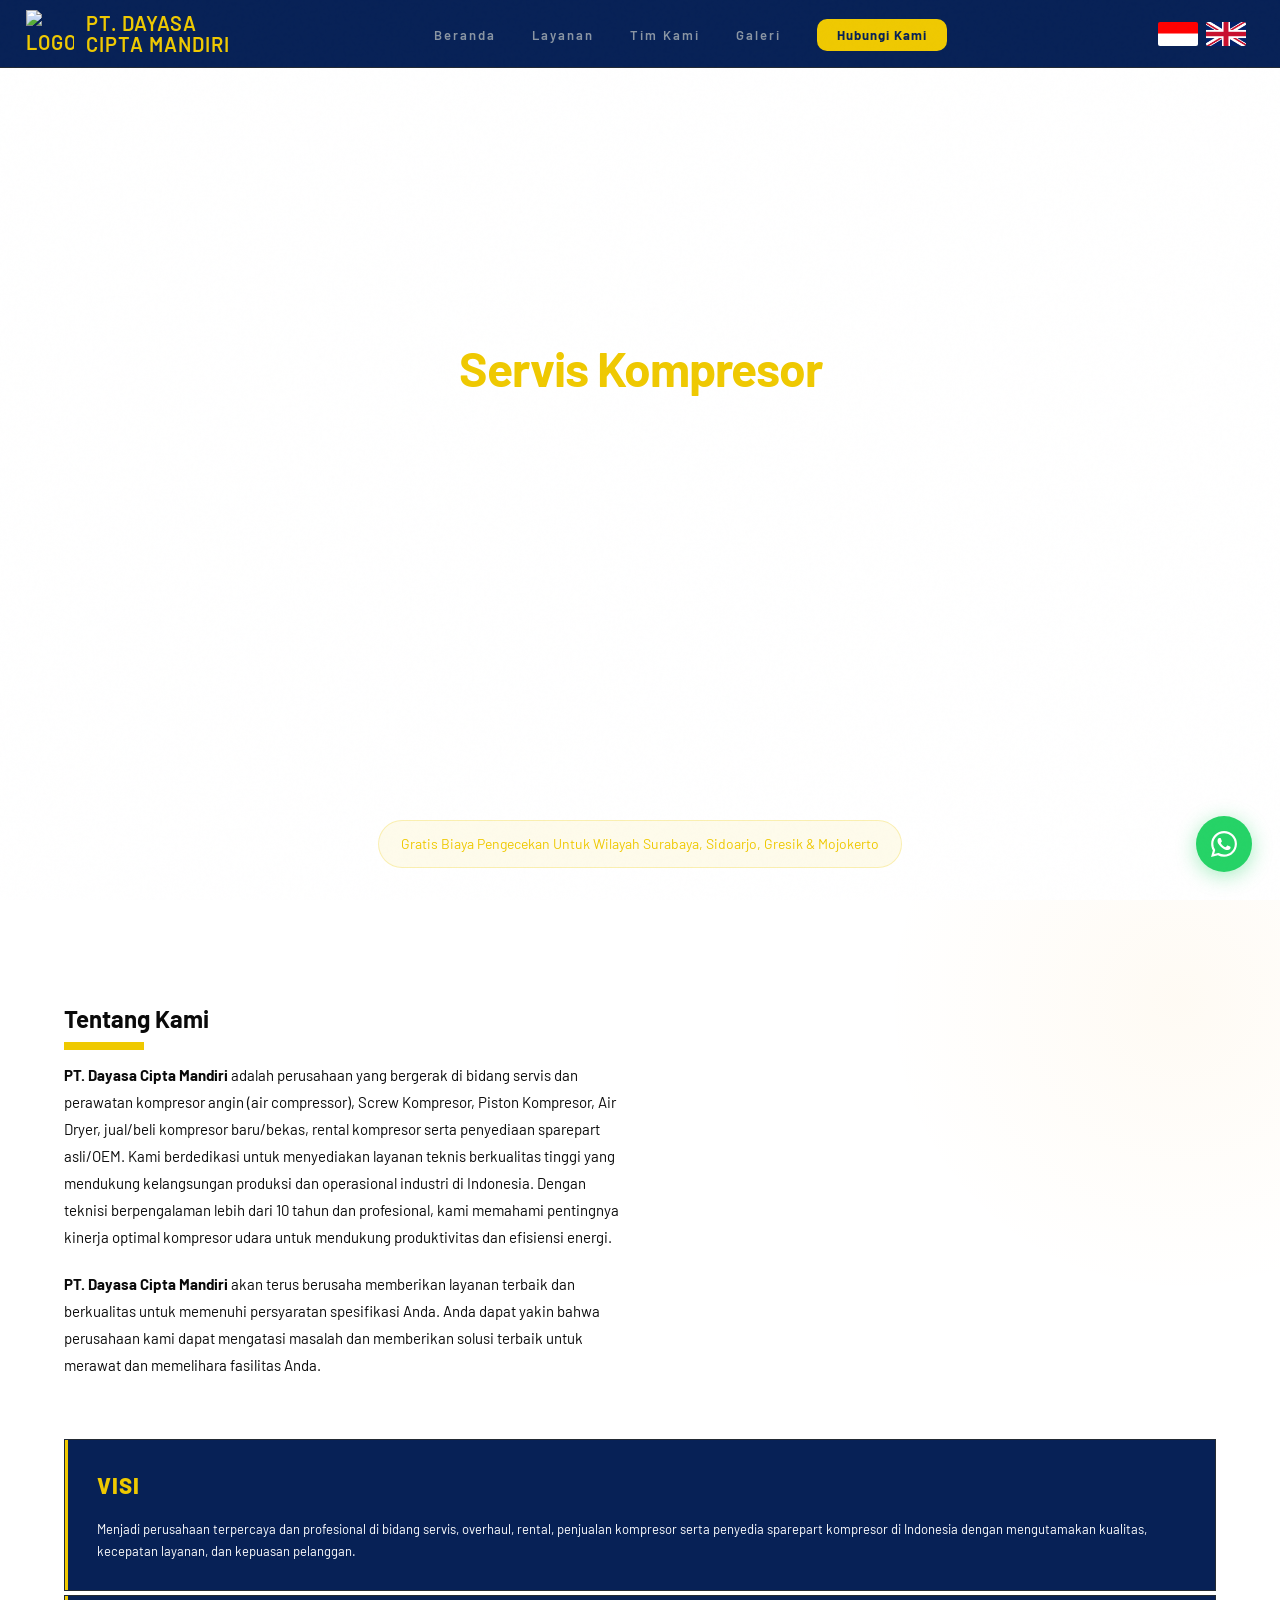
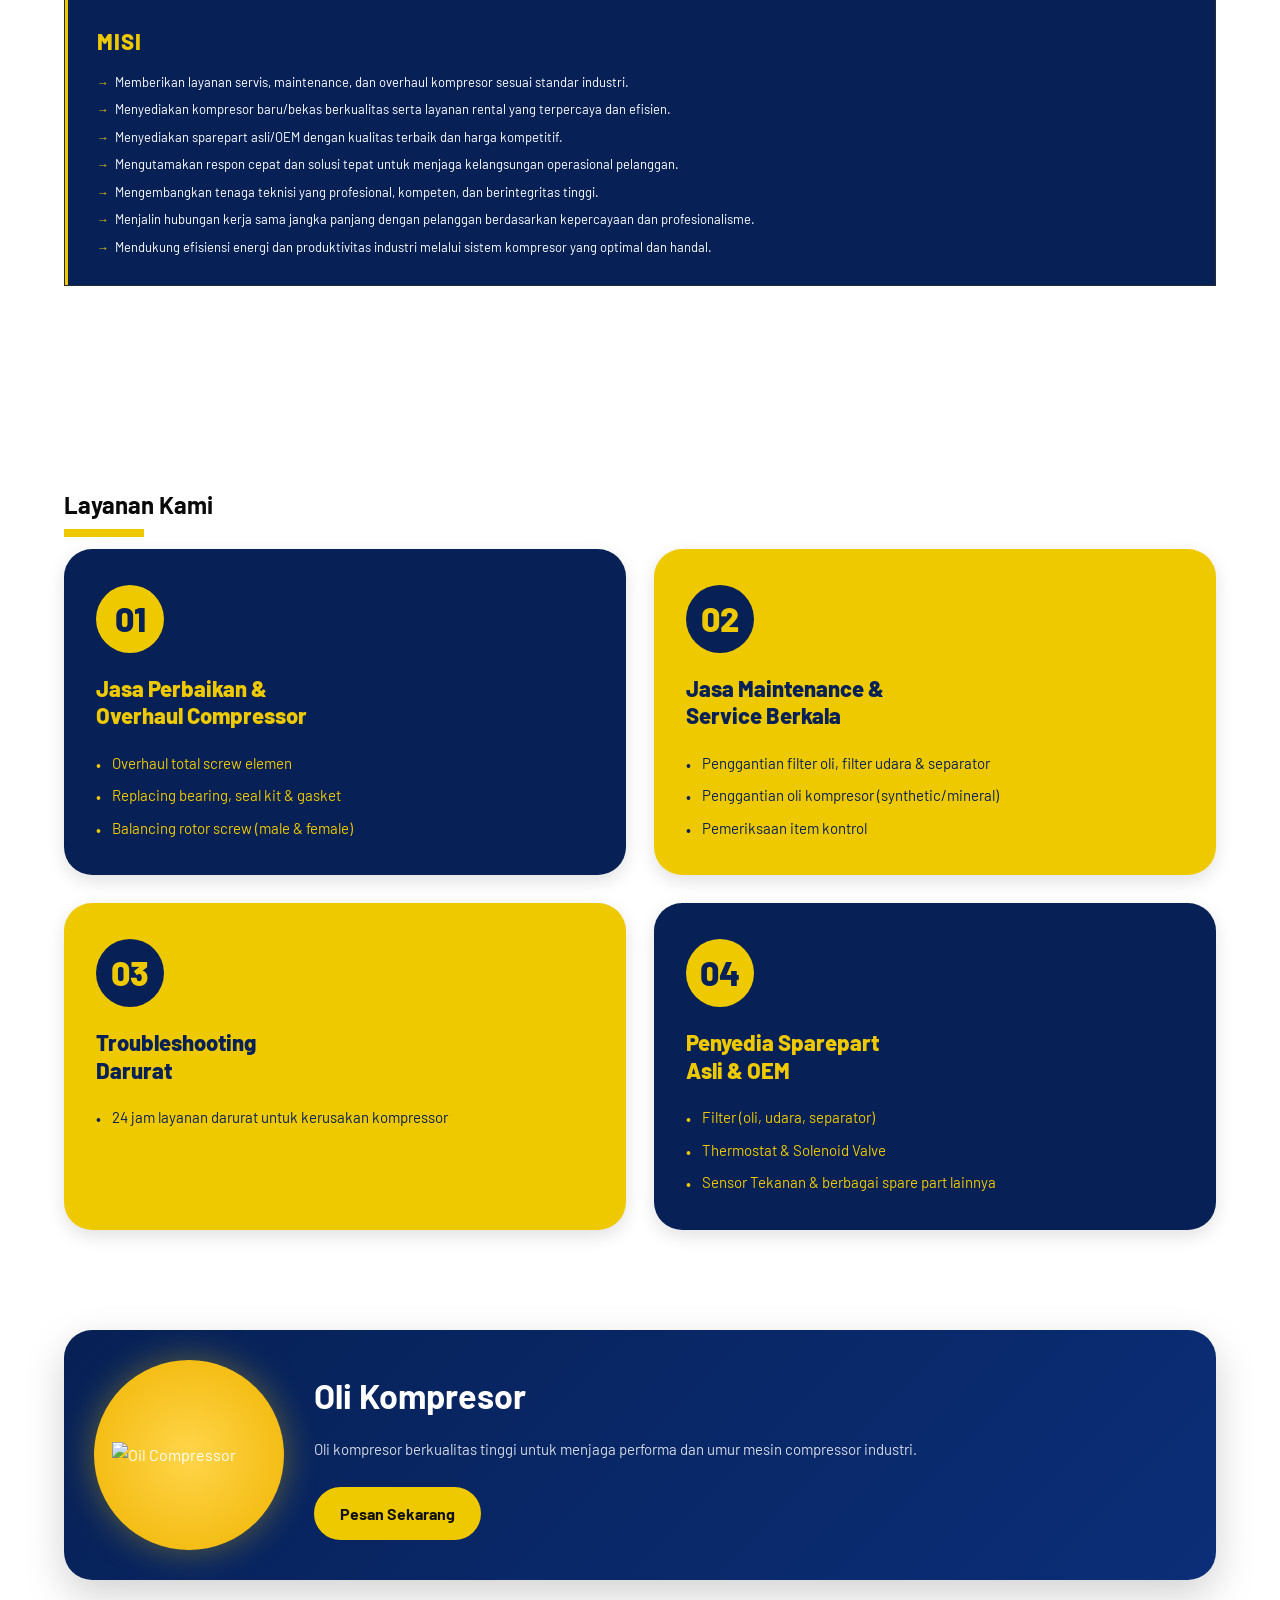
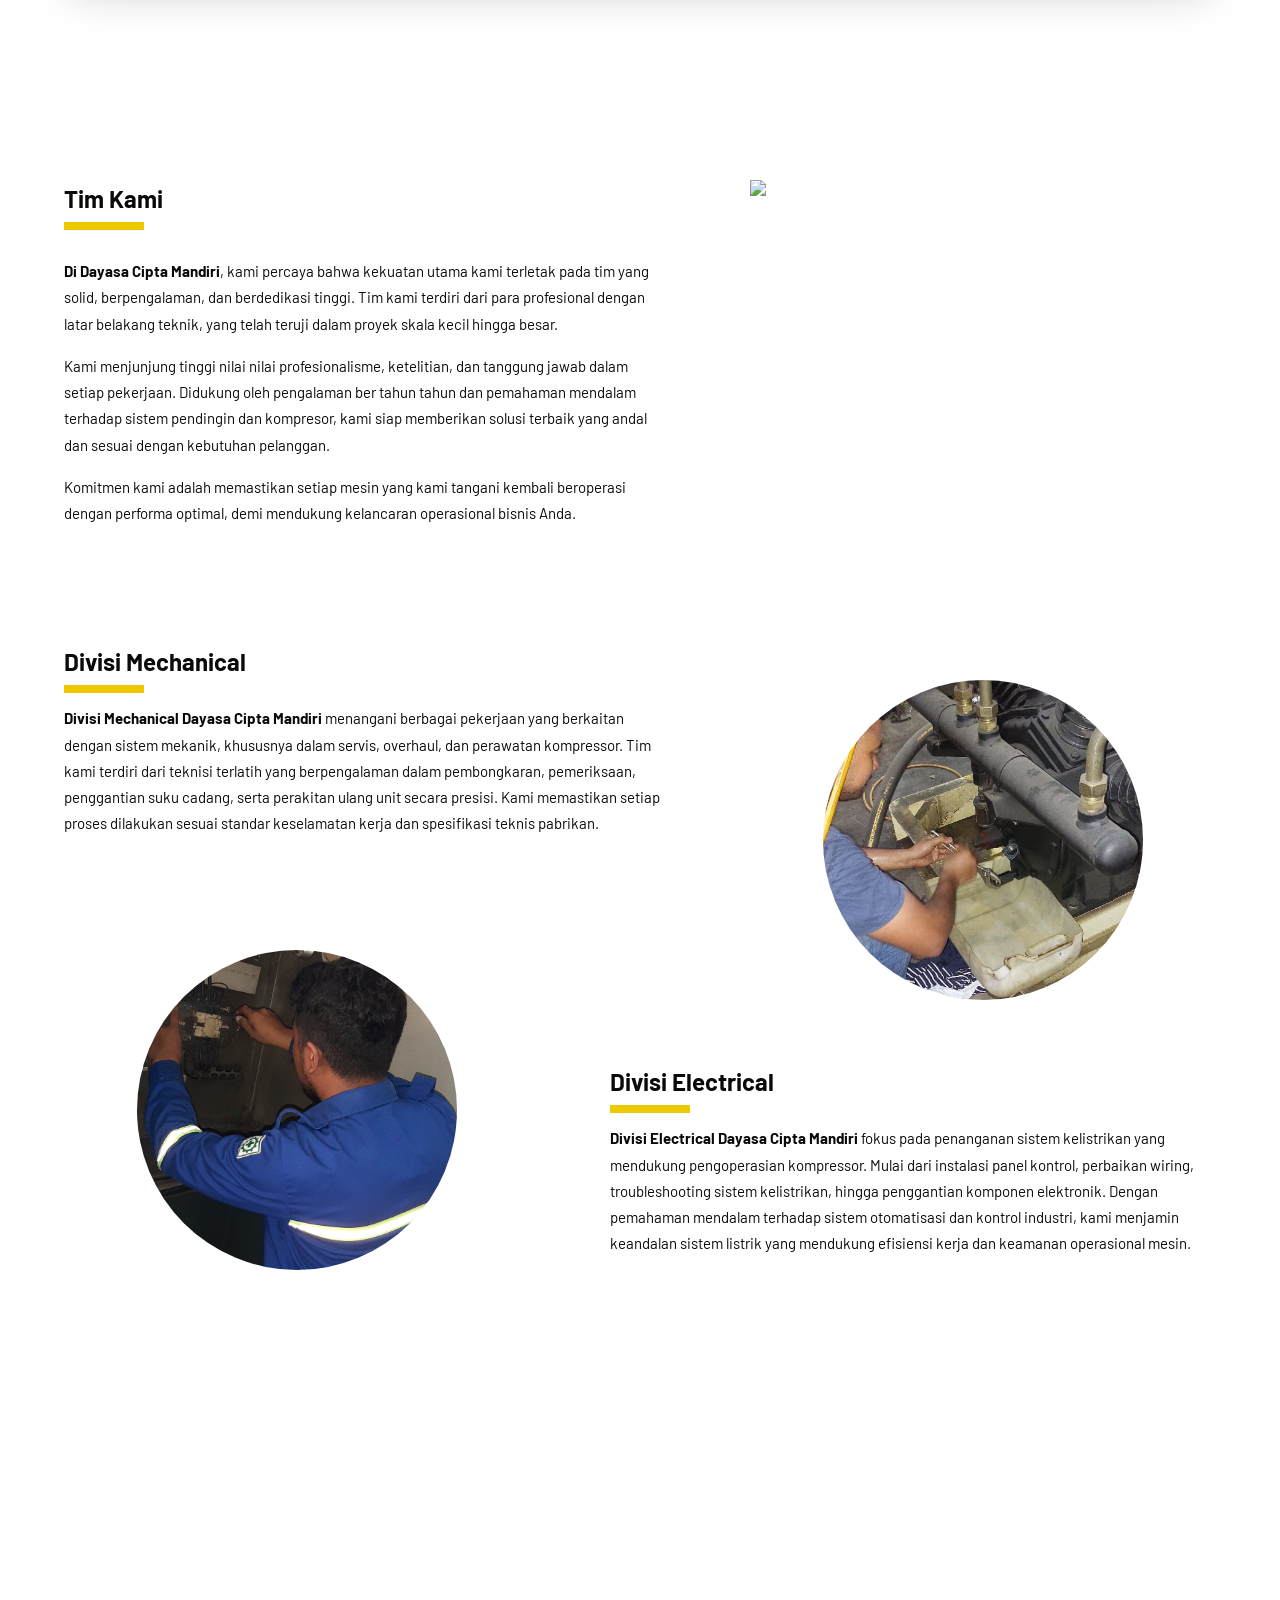
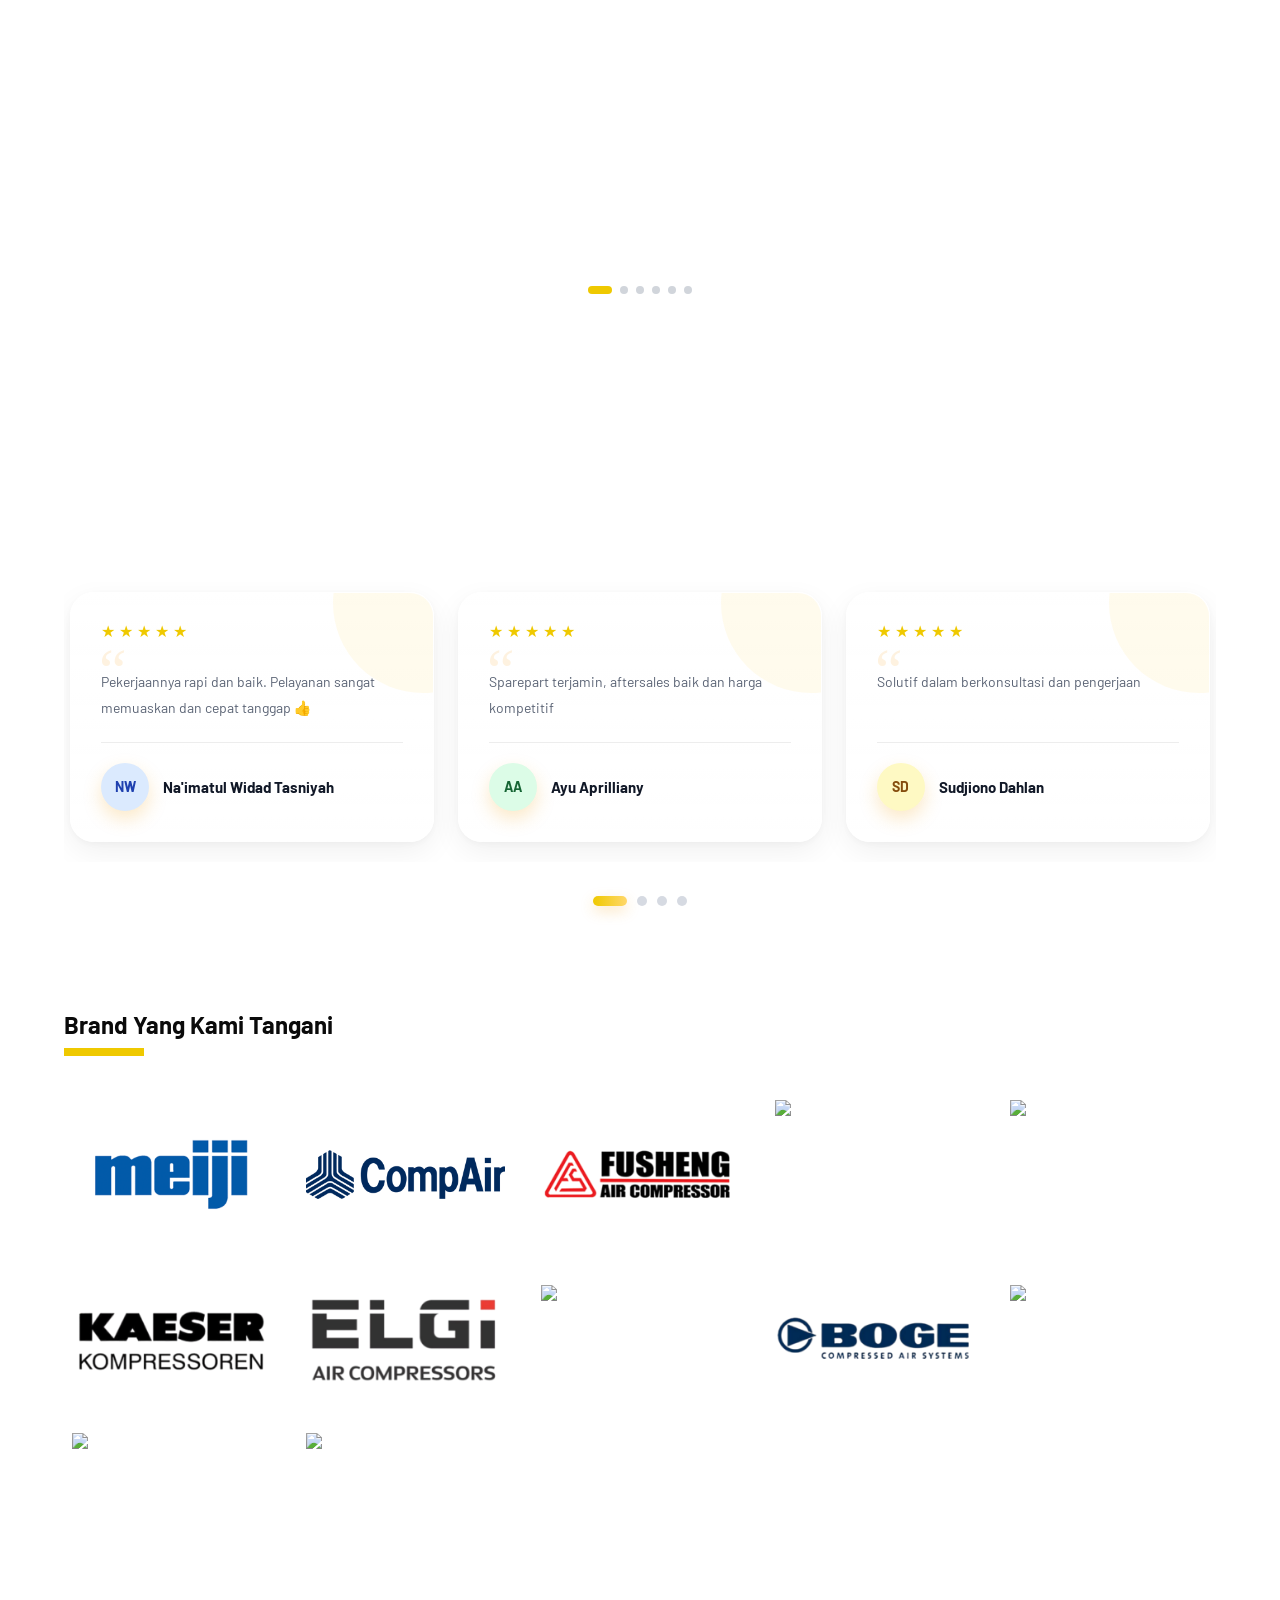
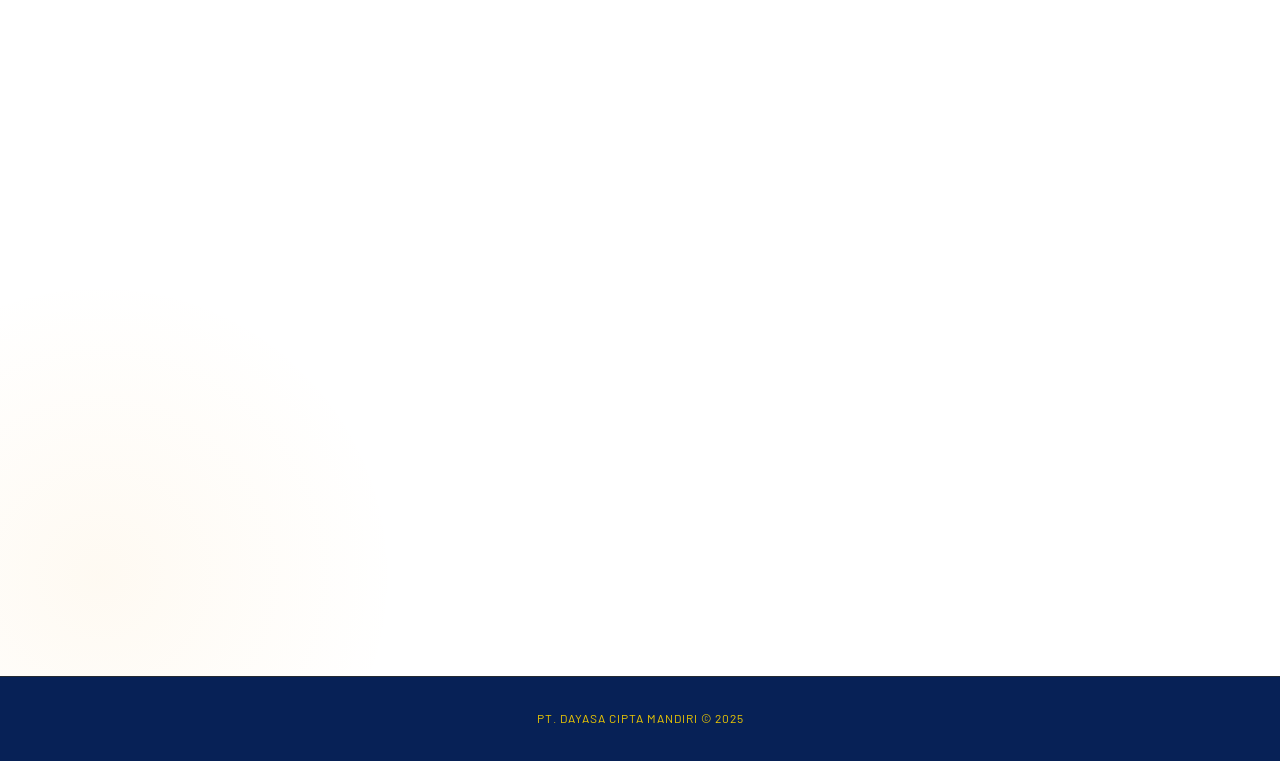
==== commit cebf3aa0: "Fix minor" ====
--- a/index.html
+++ b/index.html
@@ -3,7 +3,7 @@
   <head>
     <meta charset="UTF-8" />
     <meta name="viewport" content="width=device-width, initial-scale=1.0" />
-    <title>Jasa Servis Kompresor - PT. Dayasa Cipta Mandiri</title>
+    <title>Servis Kompresor - PT. Dayasa Cipta Mandiri</title>
     <meta
       name="description"
       content="Melayani jasa Service, Overhaul, Maintenance, Troubleshooting dan Penyediaan Sparepart Compressor di Surabaya, Sidoarjo, Gresik & Mojokerto."
@@ -135,7 +135,7 @@
       <section id="beranda">
         <div class="hero-content">
           <h1 data-i18n="hero_h1">
-            PT. DAYASA CIPTA MANDIRI
+            PT. Dayasa Cipta Mandiri
             <span>Servis Kompresor</span>
           </h1>
 
@@ -161,7 +161,7 @@
             <div class="tentang-text-grid">
               <div>
                 <p data-i18n="tentang_p1">
-                  <strong>PT. DAYASA CIPTA MANDIRI</strong> adalah perusahaan
+                  <strong>PT. Dayasa Cipta Mandiri</strong> adalah perusahaan
                   yang bergerak di bidang servis dan perawatan kompresor angin
                   (air compressor), Screw Kompresor, Piston Kompresor, Air
                   Dryer, jual/beli kompresor baru/bekas, rental kompresor serta
@@ -174,7 +174,7 @@
                   energi.
                 </p>
                 <p data-i18n="tentang_p2">
-                  <strong>PT. DAYASA CIPTA MANDIRI</strong> akan terus berusaha
+                  <strong>PT. Dayasa Cipta Mandiri</strong> akan terus berusaha
                   memberikan layanan terbaik dan berkualitas untuk memenuhi
                   persyaratan spesifikasi Anda. Anda dapat yakin bahwa
                   perusahaan kami dapat mengatasi masalah dan memberikan solusi
--- a/style.css
+++ b/style.css
@@ -268,6 +268,7 @@
   margin-bottom: 24px;
   animation: fadeUp 0.6s 0.1s ease both;
   font-size: 24px;
+  text-transform: uppercase;
 }
 
 h1 span {
@@ -275,6 +276,7 @@
   color: var(--gold);
   font-size: 2em;
   margin-top: 12px;
+  text-transform: none;
 }
 
 .hero-desc {
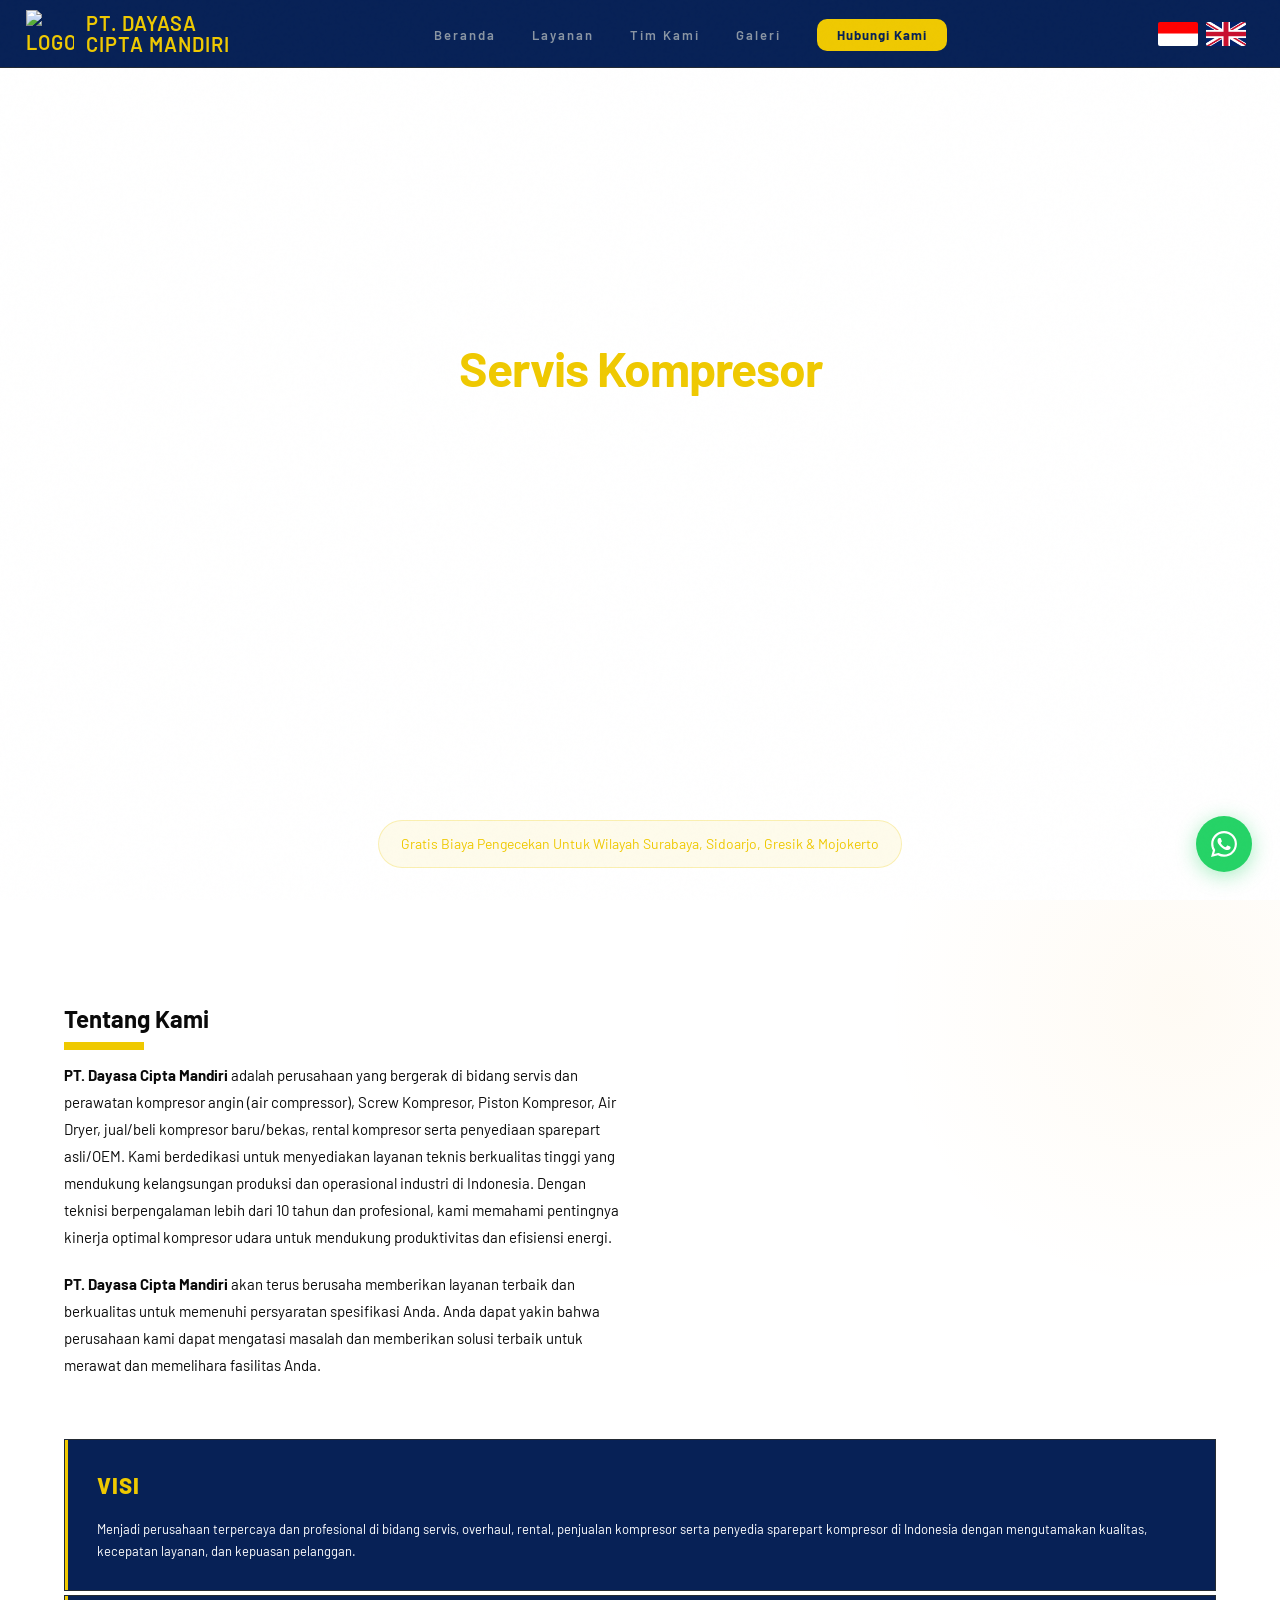
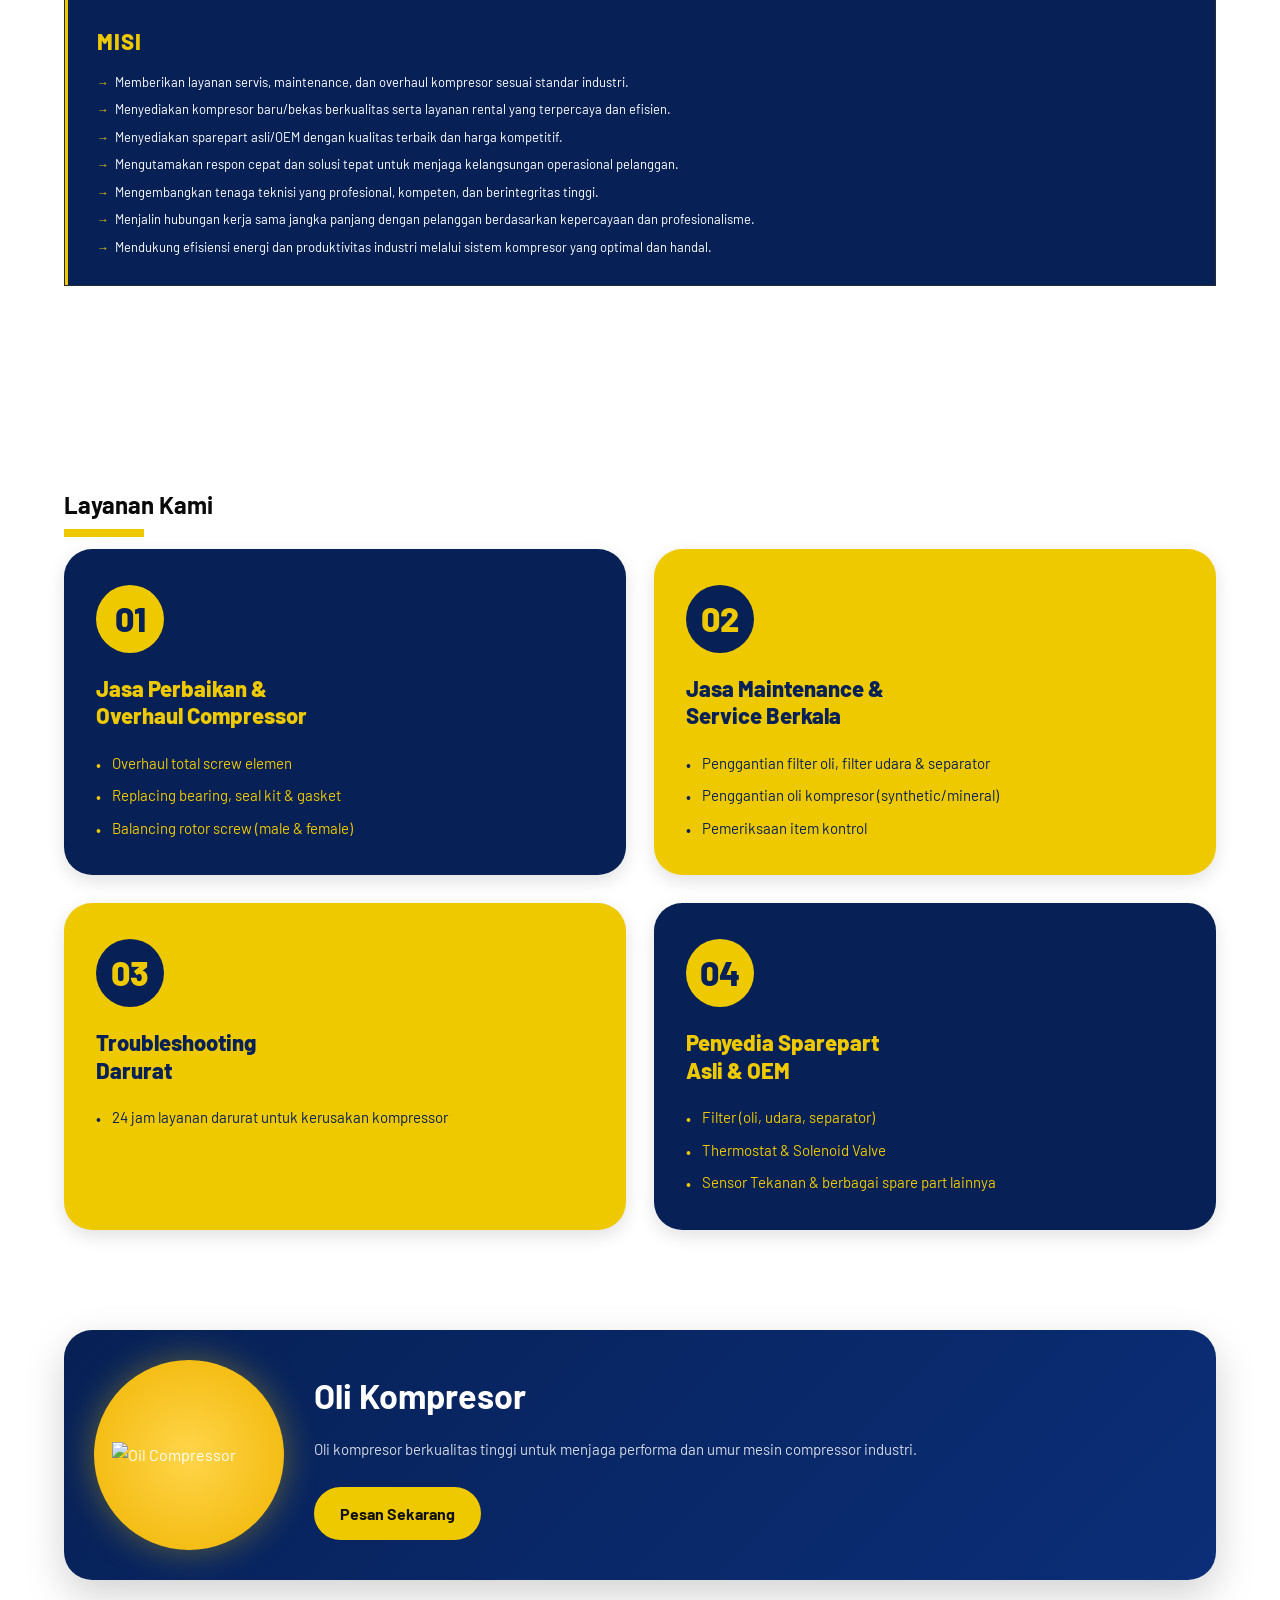
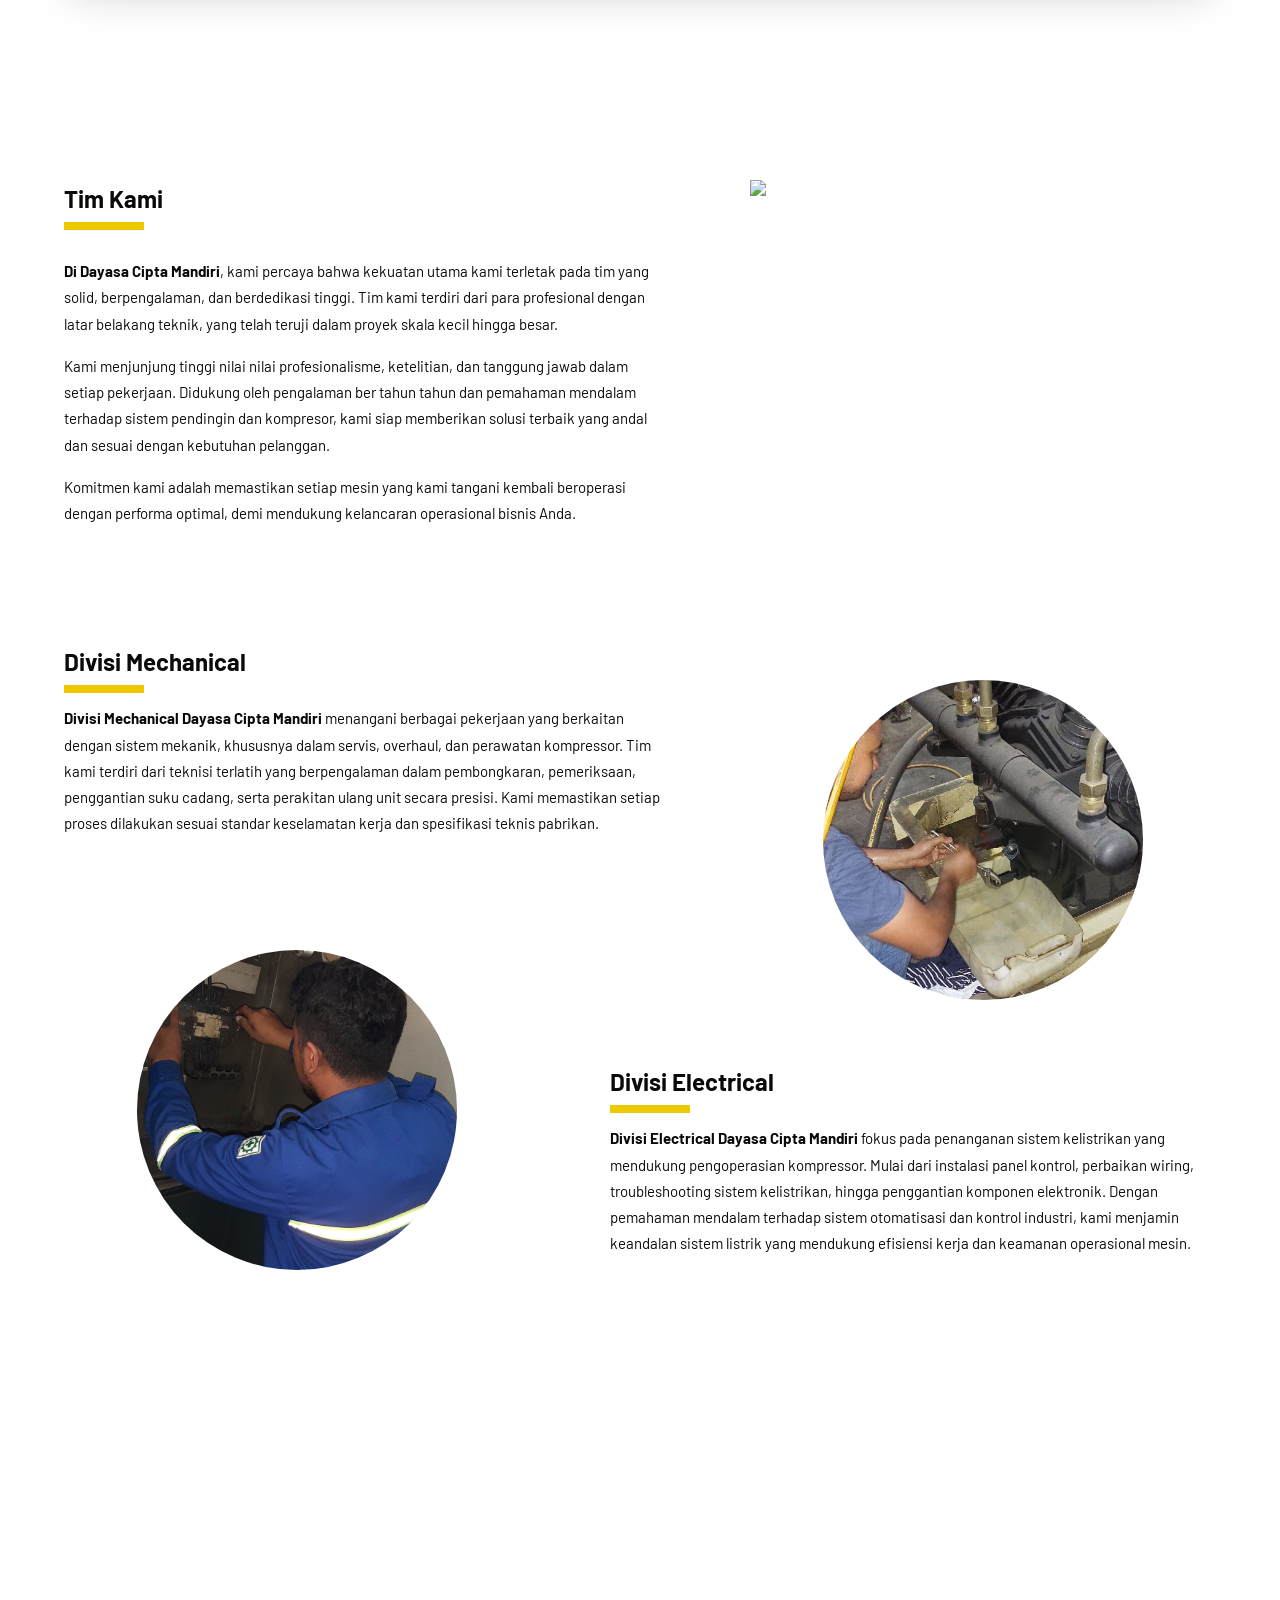
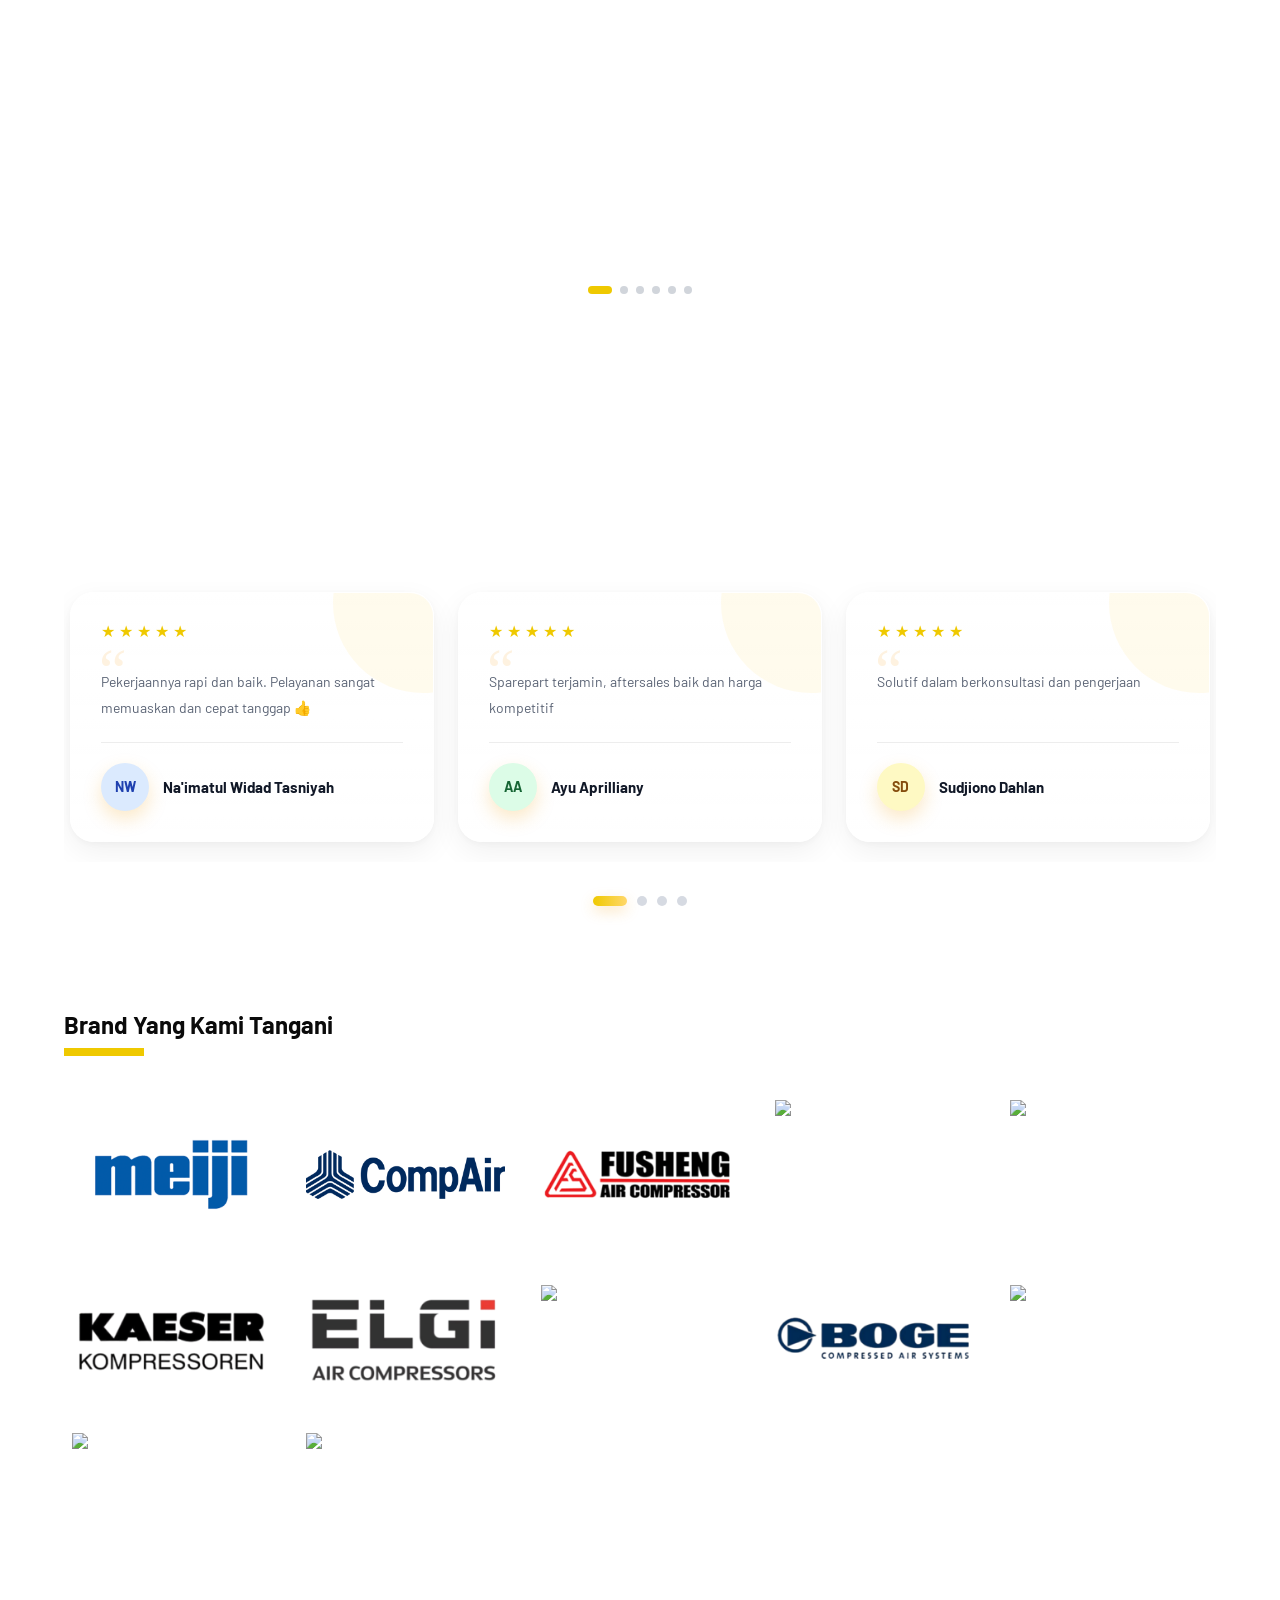
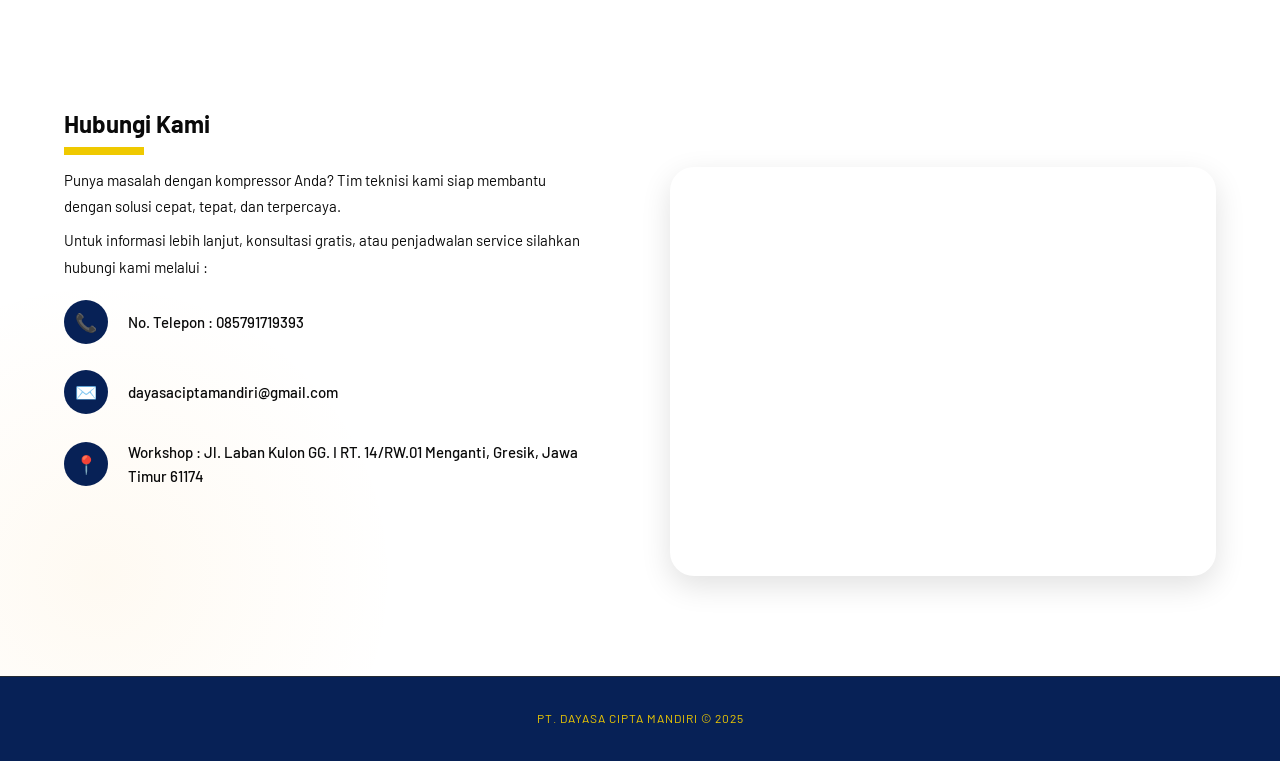
==== commit 157e2228: "Update keywords" ====
--- a/index.html
+++ b/index.html
@@ -10,11 +10,11 @@
     />
     <meta
       name="keywords"
-      content="service compressor surabaya, maintenance compressor, overhaul compressor, sparepart compressor"
+      content="service compressor surabaya, servis kompressor surabaya, overhaul screw compressor, maintenance kompressor industri, service kompressor gresik, service kompressor sidoarjo, sparepart kompressor surabaya, jasa perbaikan air compressor, teknisi kompressor surabaya, service atlas copco surabaya, service kaeser surabaya, oli kompressor industri, rental kompressor surabaya, troubleshooting kompressor"
     />
     <meta
       property="og:title"
-      content="Jasa Servis Kompresor - PT. Dayasa Cipta Mandiri"
+      content="Servis Kompresor - PT. Dayasa Cipta Mandiri"
     />
     <meta
       property="og:description"
@@ -313,7 +313,7 @@
               <p data-i18n="product_1_desc">
                 Oli kompresor berkualitas tinggi untuk menjaga performa dan umur
                 mesin compressor industri.
-              </p>  
+              </p>
 
               <a
                 href="https://wa.me/6285791719393?text=Halo%20PT.%20Dayasa%20Cipta%20Mandiri,%20saya%20ingin%20memesan%20Oli%20Compressor."
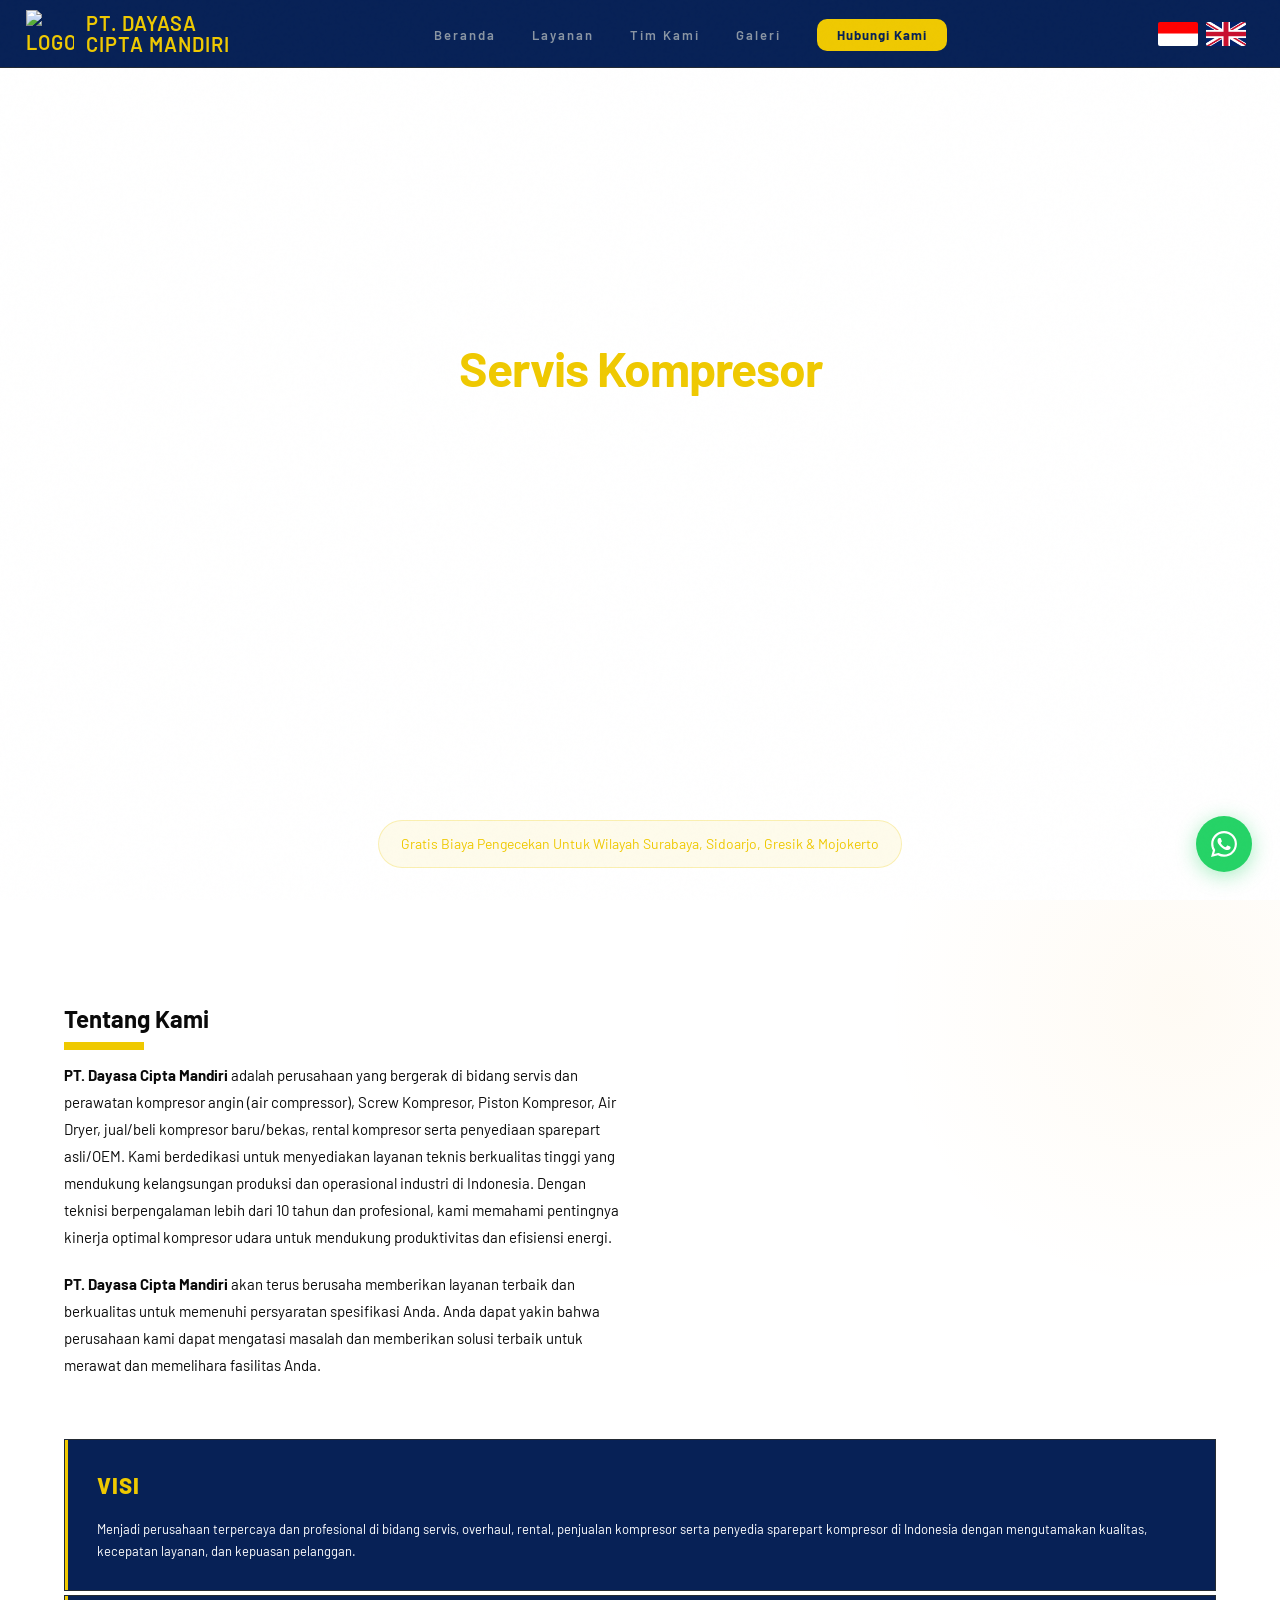
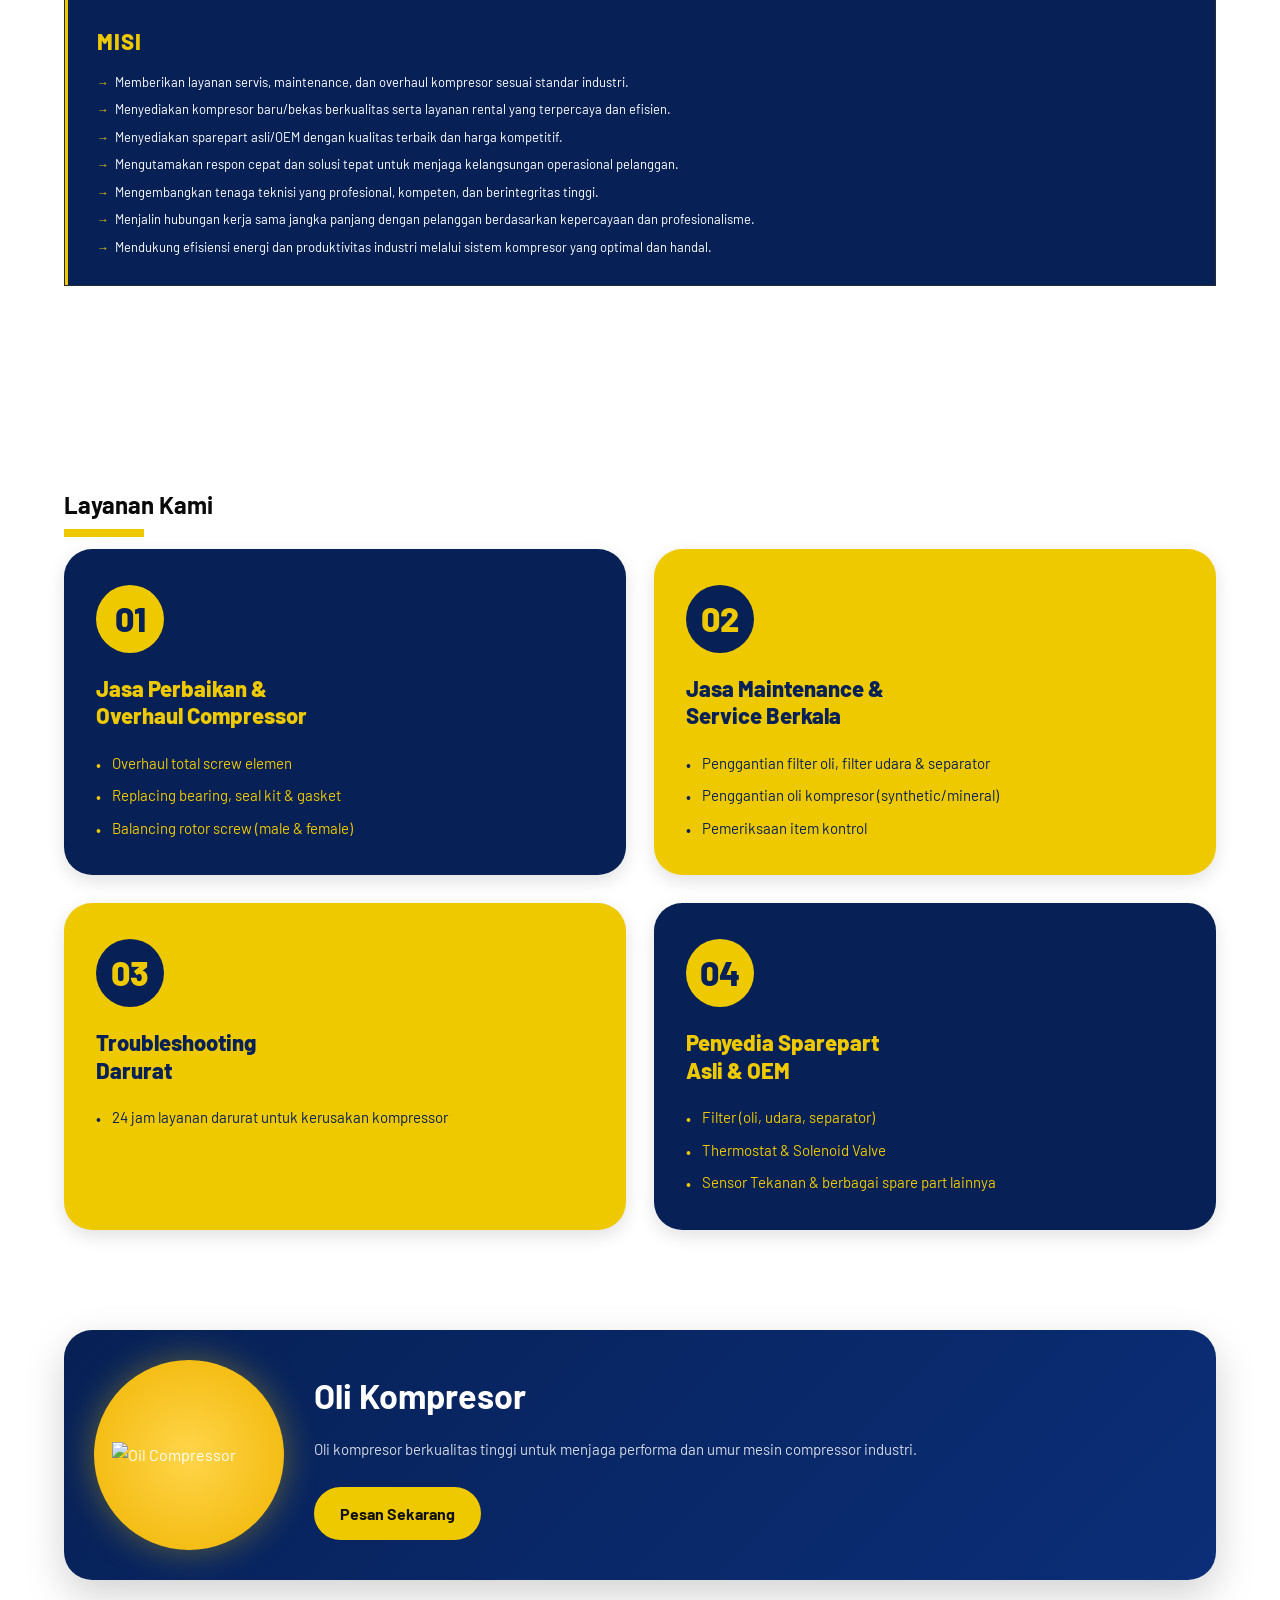
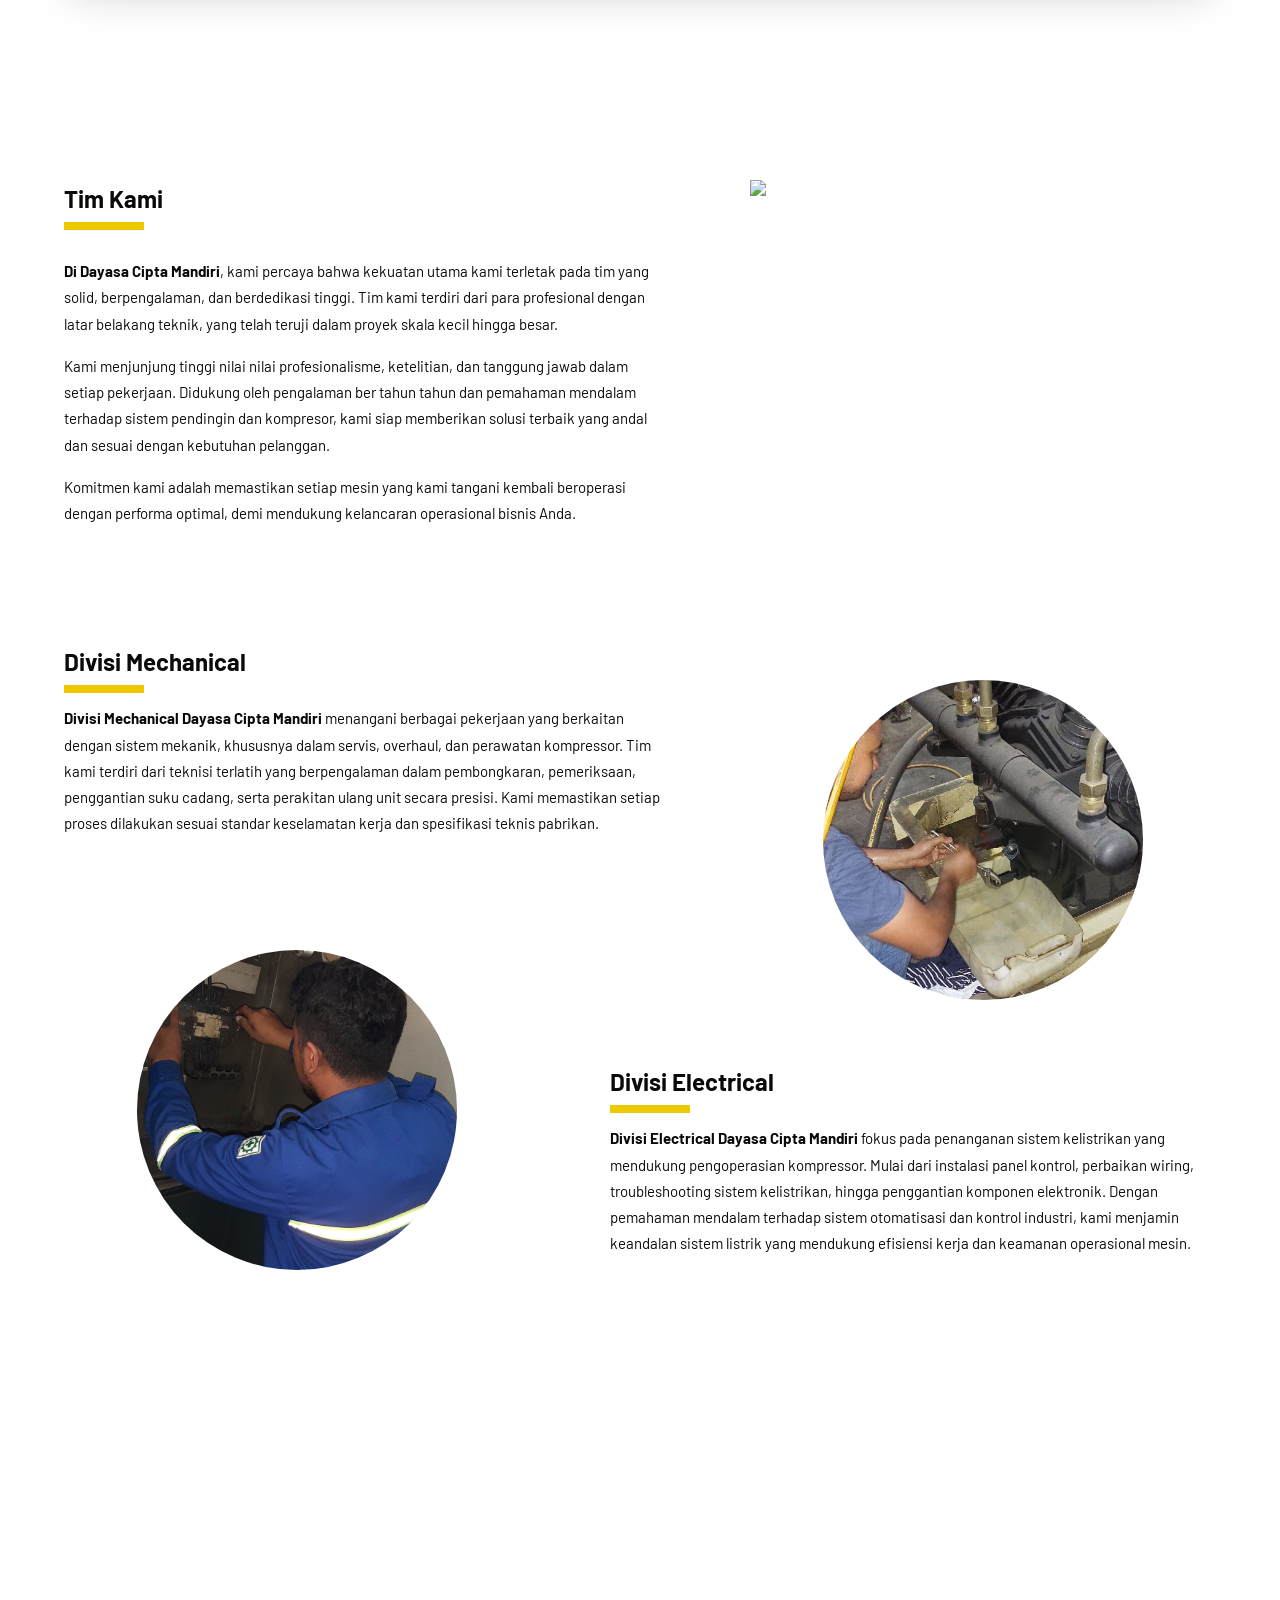
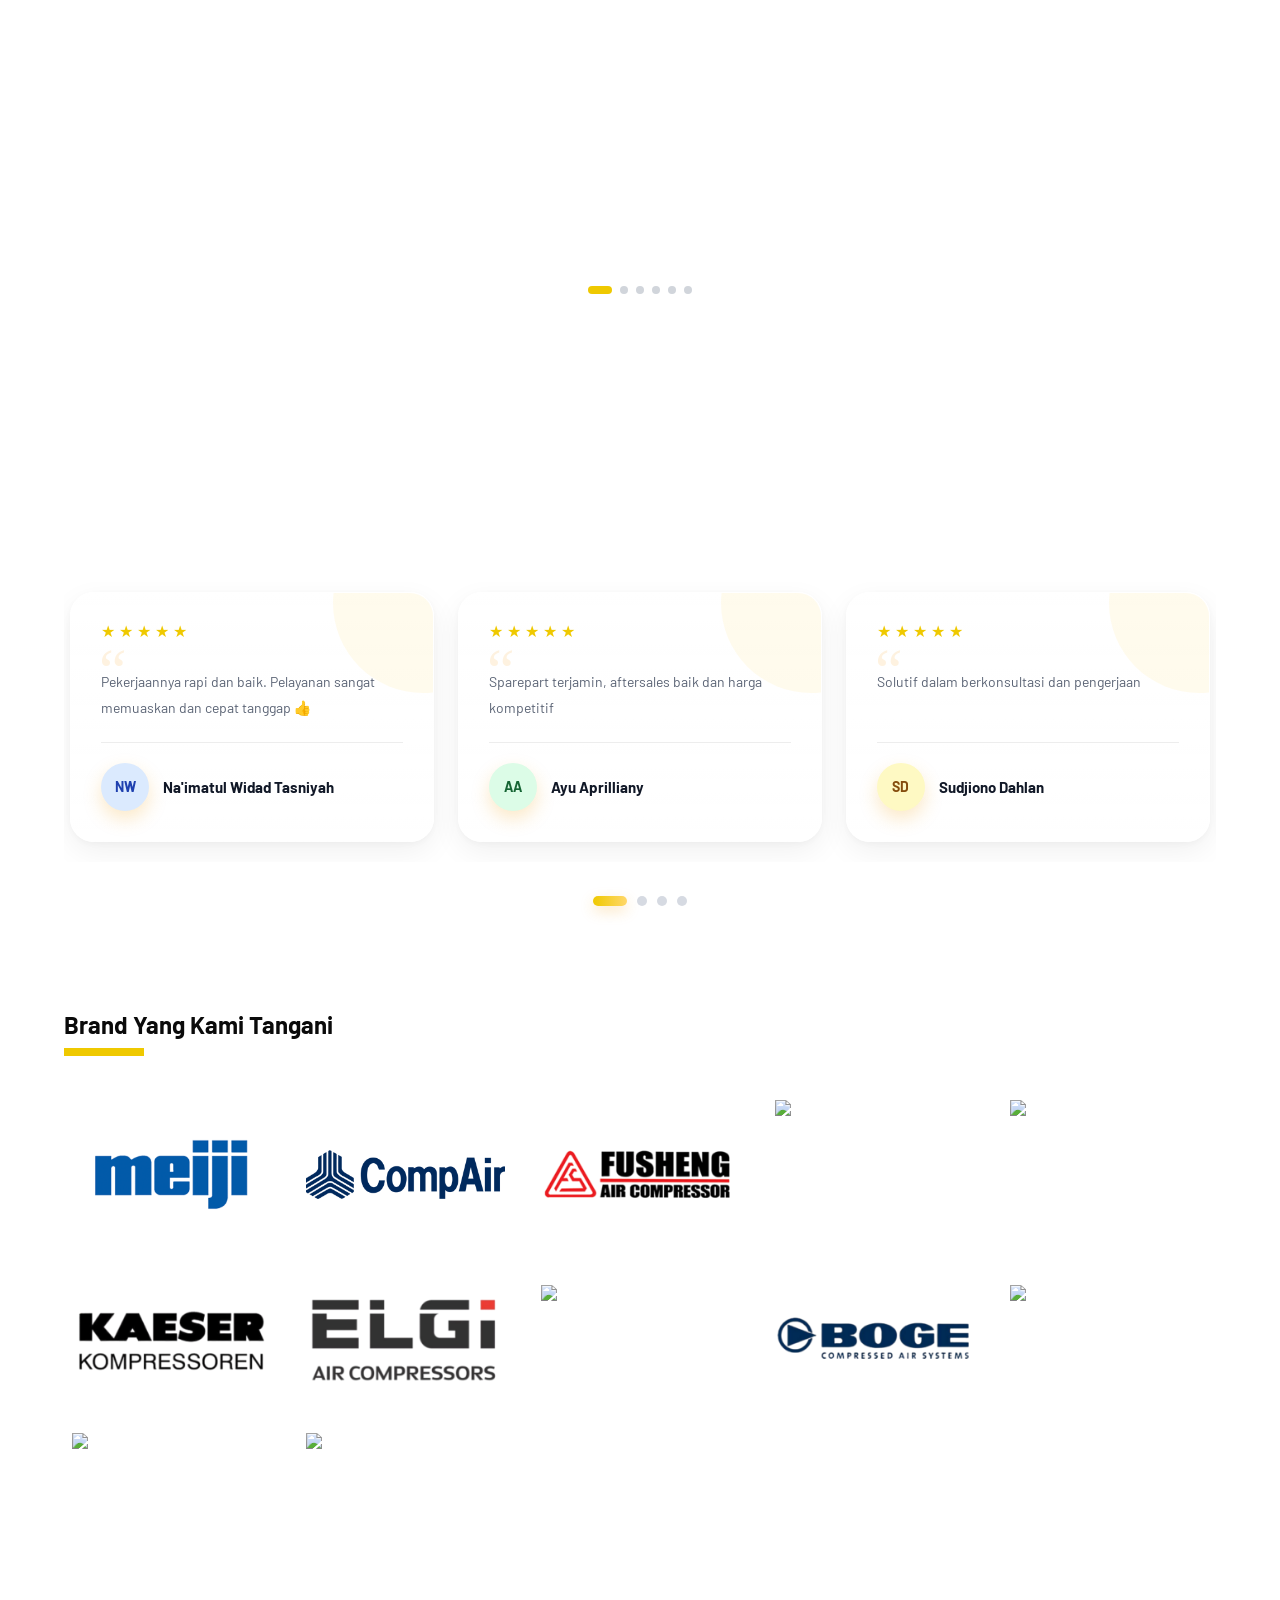
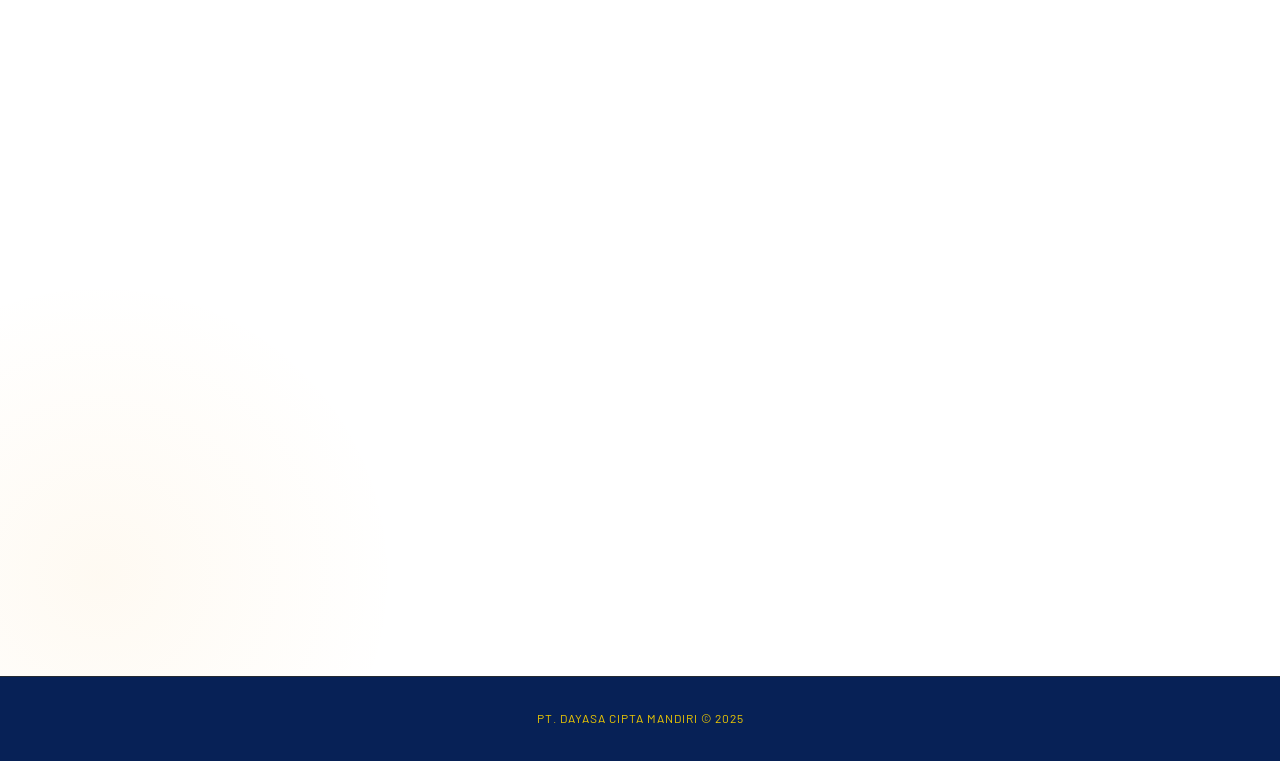
==== commit f210a178: "Update Head" ====
--- a/index.html
+++ b/index.html
@@ -3,27 +3,155 @@
   <head>
     <meta charset="UTF-8" />
     <meta name="viewport" content="width=device-width, initial-scale=1.0" />
-    <title>Servis Kompresor - PT. Dayasa Cipta Mandiri</title>
+
+    <!-- ═══ PRIMARY SEO ═══ -->
+    <title>Servis Kompresor Surabaya | PT. Dayasa Cipta Mandiri</title>
     <meta
       name="description"
-      content="Melayani jasa Service, Overhaul, Maintenance, Troubleshooting dan Penyediaan Sparepart Compressor di Surabaya, Sidoarjo, Gresik & Mojokerto."
+      content="Jasa servis, overhaul & maintenance kompresor di Surabaya, Gresik, Sidoarjo, Mojokerto. Teknisi 10+ tahun. Gratis biaya pengecekan. Hubungi sekarang!"
     />
     <meta
       name="keywords"
-      content="service compressor surabaya, servis kompressor surabaya, overhaul screw compressor, maintenance kompressor industri, service kompressor gresik, service kompressor sidoarjo, sparepart kompressor surabaya, jasa perbaikan air compressor, teknisi kompressor surabaya, service atlas copco surabaya, service kaeser surabaya, oli kompressor industri, rental kompressor surabaya, troubleshooting kompressor"
-    />
-    <meta
-      property="og:title"
-      content="Servis Kompresor - PT. Dayasa Cipta Mandiri"
-    />
-    <meta
-      property="og:description"
-      content="Jasa service, maintenance, overhaul compressor di Surabaya dan sekitarnya."
-    />
+      content="service compressor surabaya, servis kompresor surabaya, overhaul screw compressor, maintenance kompresor industri, service compressor gresik, service compressor sidoarjo, sparepart kompresor surabaya, jasa perbaikan air compressor, teknisi kompresor surabaya, service atlas copco surabaya, service kaeser surabaya, oli kompresor industri, rental kompresor surabaya, troubleshooting kompresor, service compressor mojokerto"
+    />
+    <meta name="author" content="PT. Dayasa Cipta Mandiri" />
+    <meta
+      name="robots"
+      content="index, follow, max-snippet:-1, max-image-preview:large, max-video-preview:-1"
+    />
+    <link rel="canonical" href="https://www.serviskompresor.com/" />
+
+    <!-- ═══ OPEN GRAPH (WhatsApp, Facebook, LinkedIn preview) ═══ -->
     <meta property="og:type" content="website" />
     <meta property="og:url" content="https://www.serviskompresor.com/" />
-    <meta name="robots" content="index, follow" />
-    <link rel="canonical" href="https://www.serviskompresor.com/" />
+    <meta property="og:site_name" content="PT. Dayasa Cipta Mandiri" />
+    <meta property="og:locale" content="id_ID" />
+    <meta
+      property="og:title"
+      content="Service Kompresor Surabaya | PT. Dayasa Cipta Mandiri"
+    />
+    <meta
+      property="og:description"
+      content="Jasa servis, overhaul & maintenance kompresor di Surabaya, Gresik, Sidoarjo, Mojokerto. Teknisi 10+ tahun. Gratis biaya pengecekan!"
+    />
+    <meta
+      property="og:image"
+      content="https://www.serviskompresor.com/assets/images/og-image.jpg"
+    />
+    <meta property="og:image:width" content="1200" />
+    <meta property="og:image:height" content="630" />
+    <meta
+      property="og:image:alt"
+      content="PT. Dayasa Cipta Mandiri - Service Kompresor Surabaya"
+    />
+
+    <!-- ═══ TWITTER CARD ═══ -->
+    <meta name="twitter:card" content="summary_large_image" />
+    <meta
+      name="twitter:title"
+      content="Service Kompresor Surabaya | PT. Dayasa Cipta Mandiri"
+    />
+    <meta
+      name="twitter:description"
+      content="Jasa servis, overhaul & maintenance kompresor di Surabaya, Gresik, Sidoarjo, Mojokerto. Teknisi 10+ tahun. Gratis biaya pengecekan!"
+    />
+    <meta
+      name="twitter:image"
+      content="https://www.serviskompresor.com/assets/images/og-image.jpg"
+    />
+
+    <!-- ═══ LOCAL BUSINESS SCHEMA (paling penting untuk Google Maps & local SEO) ═══ -->
+    <script type="application/ld+json">
+      {
+        "@context": "https://schema.org",
+        "@type": "LocalBusiness",
+        "name": "PT. Dayasa Cipta Mandiri",
+        "alternateName": "Dayasa Service Kompresor",
+        "description": "Jasa servis, overhaul, maintenance, troubleshooting kompresor dan air dryer di Surabaya, Gresik, Sidoarjo, Mojokerto. Teknisi berpengalaman 10+ tahun.",
+        "url": "https://www.serviskompresor.com",
+        "logo": "https://www.serviskompresor.com/assets/images/logo.png",
+        "image": "https://www.serviskompresor.com/assets/images/og-image.jpg",
+        "telephone": "+6285791719393",
+        "email": "dayasaciptamandiri@gmail.com",
+        "address": {
+          "@type": "PostalAddress",
+          "streetAddress": "Jl. Laban Kulon GG. I RT. 14/RW.01",
+          "addressLocality": "Menganti",
+          "addressRegion": "Gresik",
+          "postalCode": "61174",
+          "addressCountry": "ID"
+        },
+        "geo": {
+          "@type": "GeoCoordinates",
+          "latitude": -7.2754,
+          "longitude": 112.6271
+        },
+        "openingHoursSpecification": [
+          {
+            "@type": "OpeningHoursSpecification",
+            "dayOfWeek": [
+              "Monday",
+              "Tuesday",
+              "Wednesday",
+              "Thursday",
+              "Friday",
+              "Saturday"
+            ],
+            "opens": "08:00",
+            "closes": "17:00"
+          }
+        ],
+        "areaServed": [
+          "Surabaya",
+          "Gresik",
+          "Sidoarjo",
+          "Mojokerto",
+          "Jawa Timur"
+        ],
+        "priceRange": "Rp",
+        "sameAs": ["https://wa.me/6285791719393"],
+        "hasOfferCatalog": {
+          "@type": "OfferCatalog",
+          "name": "Layanan Kompresor",
+          "itemListElement": [
+            {
+              "@type": "Offer",
+              "itemOffered": {
+                "@type": "Service",
+                "name": "Service & Overhaul Kompresor"
+              }
+            },
+            {
+              "@type": "Offer",
+              "itemOffered": {
+                "@type": "Service",
+                "name": "Maintenance Berkala Kompresor"
+              }
+            },
+            {
+              "@type": "Offer",
+              "itemOffered": {
+                "@type": "Service",
+                "name": "Troubleshooting Darurat 24 Jam"
+              }
+            },
+            {
+              "@type": "Offer",
+              "itemOffered": {
+                "@type": "Service",
+                "name": "Penyediaan Sparepart Asli & OEM"
+              }
+            },
+            {
+              "@type": "Offer",
+              "itemOffered": { "@type": "Service", "name": "Rental Kompresor" }
+            }
+          ]
+        }
+      }
+    </script>
+
+    <!-- ═══ PERFORMANCE ═══ -->
     <link rel="preconnect" href="https://fonts.googleapis.com" />
     <link rel="preconnect" href="https://fonts.gstatic.com" crossorigin />
     <link
@@ -31,6 +159,12 @@
       rel="stylesheet"
     />
     <link rel="stylesheet" href="style.css" />
+
+    <!-- ═══ FAVICON & PWA ═══ -->
+    <link rel="icon" href="/favicon.ico" />
+    <link rel="icon" type="image/png" sizes="16x16" href="/favicon-16x16.png" />
+    <link rel="icon" type="image/png" sizes="32x32" href="/favicon-32x32.png" />
+    <link rel="icon" type="image/png" sizes="96x96" href="/favicon-96x96.png" />
     <link rel="apple-touch-icon" sizes="57x57" href="/apple-icon-57x57.png" />
     <link rel="apple-touch-icon" sizes="60x60" href="/apple-icon-60x60.png" />
     <link rel="apple-touch-icon" sizes="72x72" href="/apple-icon-72x72.png" />
@@ -66,14 +200,10 @@
       sizes="192x192"
       href="/android-icon-192x192.png"
     />
-    <link rel="icon" href="/favicon.ico" />
-    <link rel="icon" type="image/png" sizes="32x32" href="/favicon-32x32.png" />
-    <link rel="icon" type="image/png" sizes="96x96" href="/favicon-96x96.png" />
-    <link rel="icon" type="image/png" sizes="16x16" href="/favicon-16x16.png" />
     <link rel="manifest" href="/manifest.json" />
-    <meta name="msapplication-TileColor" content="#ffffff" />
+    <meta name="msapplication-TileColor" content="#072156" />
     <meta name="msapplication-TileImage" content="/ms-icon-144x144.png" />
-    <meta name="theme-color" content="#ffffff" />
+    <meta name="theme-color" content="#072156" />
   </head>
   <body>
     <header>
@@ -135,8 +265,8 @@
       <section id="beranda">
         <div class="hero-content">
           <h1 data-i18n="hero_h1">
+            <span>Servis Kompresor</span>
             PT. Dayasa Cipta Mandiri
-            <span>Servis Kompresor</span>
           </h1>
 
           <p class="hero-desc" data-i18n="hero_desc">
--- a/style.css
+++ b/style.css
@@ -269,6 +269,8 @@
   animation: fadeUp 0.6s 0.1s ease both;
   font-size: 24px;
   text-transform: uppercase;
+  display: flex;
+  flex-direction: column-reverse;
 }
 
 h1 span {
